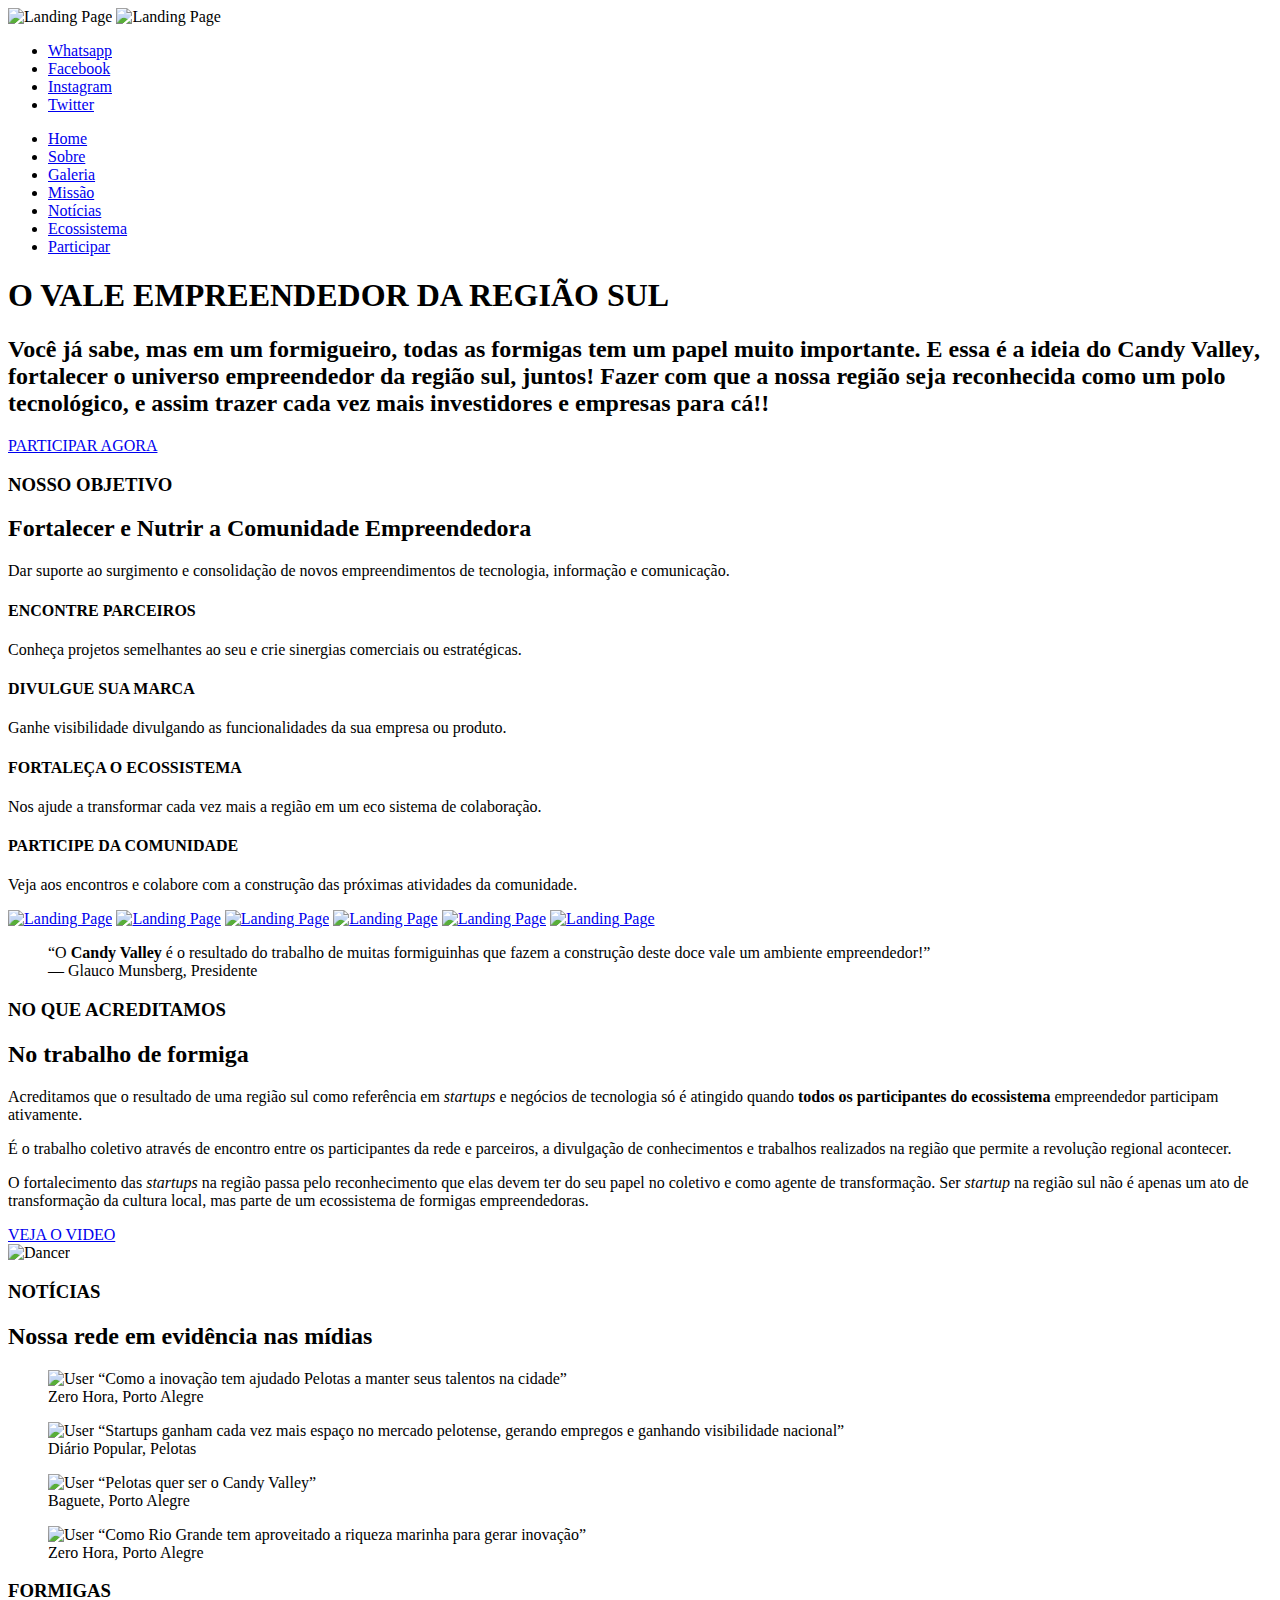
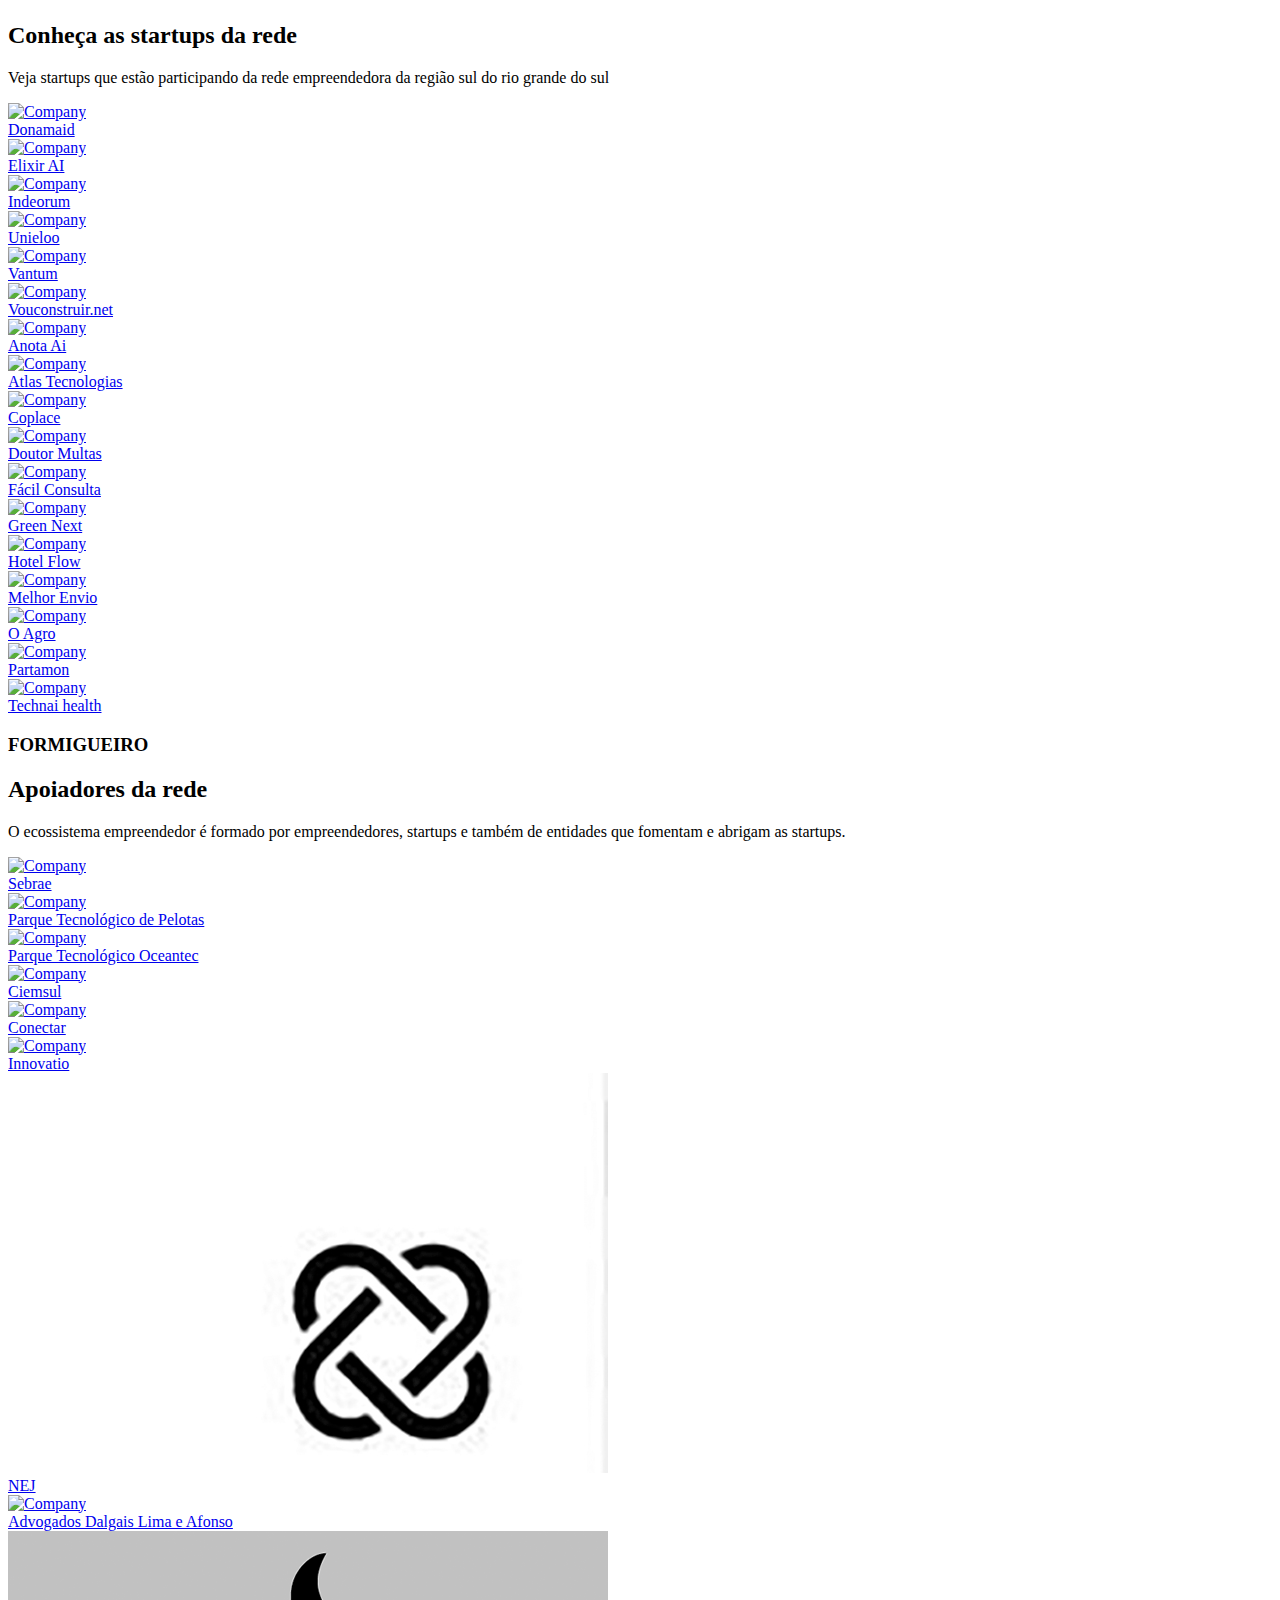
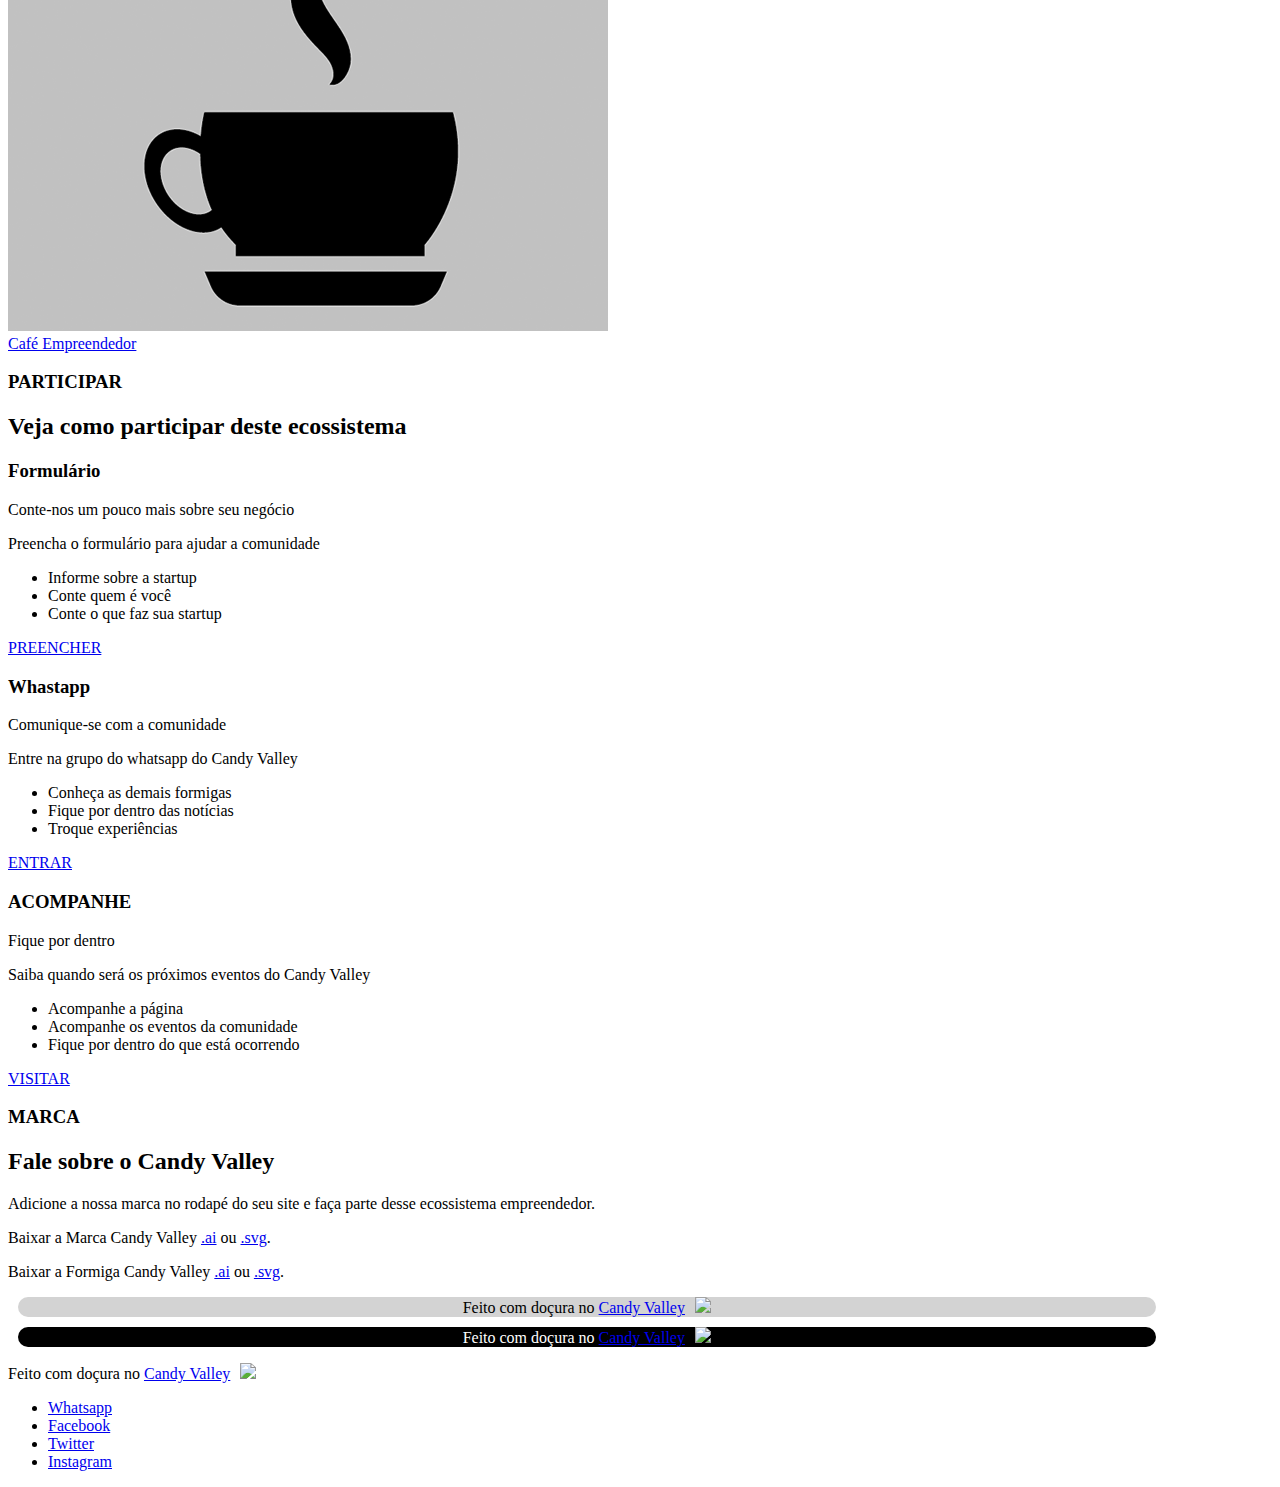
==== index.html @ 101194f4 "appending new entities" ====
<!DOCTYPE html>
<html>
<head lang="en">
    <meta charset="UTF-8">

    <!--Page Title-->
    <title>Candy Valley - Vale do doce empreendedorismo</title>

    <!--Meta Keywords and Description-->
    <meta name="keywords" content="Candy Valley, Startup, Empreendedorismo, Região Sul, Rio Grande do Sul">
    <meta name="description" content="Candy Valley: O vale empreendedor da região sul">
    <meta  http-equiv="X-UA-Compatible" content="IE=edge">

    <meta  property="og:title" content="Candy Valley">
    <meta  property="og:type" content="article">
    <meta  property="og:url" content="https://candyvalley.com.br">
    <meta  property="og:image" content="https://i.ibb.co/j6BPZ0T/ant-orange-background-white.png">
    <meta  property="og:description" content="O vale empreendedor da região sul.">
    <meta  property="fb:admins" content="100000197237018">
    <meta  name="twitter:card" content="summary">
    <meta  name="twitter:site" content="@candyvalley1">
    <meta  name="twitter:url" content="https://candyvalley.com.br">
    <meta  name="twitter:image" content="https://i.ibb.co/j6BPZ0T/ant-orange-background-white.png">
    <meta  name="twitter:description" content="O vale empreendedor da região sul.">
    <meta  data-hid="author" name="author" content="Glauco Roberto Munsberg">

    <meta name="viewport" content="width=device-width, initial-scale=1.0, user-scalable=no"/>

    <!--Favicon-->
    <link rel="apple-touch-icon" sizes="57x57" href="images/favicon/apple-icon-57x57.png">
    <link rel="apple-touch-icon" sizes="60x60" href="images/favicon/apple-icon-60x60.png">
    <link rel="apple-touch-icon" sizes="72x72" href="images/favicon/apple-icon-72x72.png">
    <link rel="apple-touch-icon" sizes="76x76" href="images/favicon/apple-icon-76x76.png">
    <link rel="apple-touch-icon" sizes="114x114" href="images/favicon/apple-icon-114x114.png">
    <link rel="apple-touch-icon" sizes="120x120" href="images/favicon/apple-icon-120x120.png">
    <link rel="apple-touch-icon" sizes="144x144" href="images/favicon/apple-icon-144x144.png">
    <link rel="apple-touch-icon" sizes="152x152" href="images/favicon/apple-icon-152x152.png">
    <link rel="apple-touch-icon" sizes="180x180" href="images/favicon/apple-icon-180x180.png">
    <link rel="icon" type="image/png" sizes="192x192"  href="images/favicon/android-icon-192x192.png">
    <link rel="icon" type="image/png" sizes="32x32" href="images/favicon/favicon-32x32.png">
    <link rel="icon" type="image/png" sizes="96x96" href="images/favicon/favicon-96x96.png">
    <link rel="icon" type="image/png" sizes="16x16" href="images/favicon/favicon-16x16.png">
    <link rel="manifest" href="images/favicon/manifest.json">
    <meta name="msapplication-TileColor" content="#b43b26">
    <meta name="msapplication-TileImage" content="images/favicon/ms-icon-144x144.png">
    <meta name="theme-color" content="#b43b26">

    <!-- Main CSS Files -->
    <link rel="stylesheet" href="css/style.css">

    <!-- Namari Color CSS -->
    <link rel="stylesheet" href="css/namari-color.css">

    <!--Icon Fonts - Font Awesome Icons-->
    <link rel="stylesheet" href="css/font-awesome.min.css">

    <script src="https://kit.fontawesome.com/be12894d03.js" crossorigin="anonymous"></script>

    <!-- Animate CSS-->
    <link href="css/animate.css" rel="stylesheet" type="text/css">

    <!--Google Webfonts-->
    <link href='https://fonts.googleapis.com/css?family=Open+Sans:400,300,600,700,800' rel='stylesheet' type='text/css'>


    <script async src="https://www.googletagmanager.com/gtag/js?id=UA-15017193-10"></script>

</head>
<body>

<!-- Preloader -->
<div id="preloader">
    <div id="status" class="la-ball-triangle-path">
        <div></div>
        <div></div>
        <div></div>
    </div>
</div>
<!--End of Preloader-->

<div class="page-border" data-wow-duration="0.7s" data-wow-delay="0.2s">
    <div class="top-border wow fadeInDown animated" style="visibility: visible; animation-name: fadeInDown;"></div>
    <div class="right-border wow fadeInRight animated" style="visibility: visible; animation-name: fadeInRight;"></div>
    <div class="bottom-border wow fadeInUp animated" style="visibility: visible; animation-name: fadeInUp;"></div>
    <div class="left-border wow fadeInLeft animated" style="visibility: visible; animation-name: fadeInLeft;"></div>
</div>

<div id="wrapper">

    <header id="banner" class="scrollto clearfix" data-enllax-ratio=".5">
        <div id="header" class="nav-collapse">
            <div class="row clearfix">
                <div class="col-1">

                    <!--Logo-->
                    <div id="logo">

                        <!--Logo that is shown on the banner-->
                        <img src="images/logo.png" id="banner-logo" alt="Landing Page"/>
                        <!--End of Banner Logo-->

                        <!--The Logo that is shown on the sticky Navigation Bar-->
                        <img src="images/logo-2.png" id="navigation-logo" alt="Landing Page"/>
                        <!--End of Navigation Logo-->

                    </div>
                    <!--End of Logo-->

                    <aside>

                        <!--Social Icons in Header-->
                        <ul class="social-icons">
                            <li>
                                <a target="_blank" title="Whatsapp" href="https://chat.whatsapp.com/Lv0mBNcOyCaDgtlBTNHWQ3">
                                    <i class="fab fa-whatsapp fa-1x"></i><span>Whatsapp</span>
                                </a>
                            </li>
                            <li>
                                <a target="_blank" title="Facebook" href="https://www.facebook.com/candyvalleypel">
                                    <i class="fab fa-facebook fa-1x"></i><span>Facebook</span>
                                </a>
                            </li>
                            <li>
                                <a target="_blank" title="Instagram" href="http://www.instagram.com/candyvalleypel">
                                    <i class="fab fa-instagram fa-1x"></i><span>Instagram</span>
                                </a>
                            </li>
                            <li>
                                <a target="_blank" title="Twitter" href="http://www.twitter.com/candyvalley1">
                                    <i class="fab fa-twitter fa-1x"></i><span>Twitter</span>
                                </a>
                            </li>
                        </ul>
                        <!--End of Social Icons in Header-->

                    </aside>

                    <!--Main Navigation-->
                    <nav id="nav-main">
                        <ul>
                            <li>
                                <a href="#banner">Home</a>
                            </li>
                            <li>
                                <a href="#about">Sobre</a>
                            </li>
                            <li>
                                <a href="#gallery">Galeria</a>
                            </li>
                            <li>
                                <a href="#services">Missão</a>
                            </li>
                            <li>
                                <a href="#testimonials">Notícias</a>
                            </li>
                            <li>
                                <a href="#clients">Ecossistema</a>
                            </li>
                            <li>
                                <a href="#pricing">Participar</a>
                            </li>
                        </ul>
                    </nav>
                    <!--End of Main Navigation-->

                    <div id="nav-trigger"><span></span></div>
                    <nav id="nav-mobile"></nav>

                </div>
            </div>
        </div><!--End of Header-->

        <!--Banner Content-->
        <div id="banner-content" class="row clearfix">

            <div class="col-38">

                <div class="section-heading">
                    <h1>O VALE EMPREENDEDOR DA REGIÃO SUL</h1>
                    <h2>Você já sabe, mas em um formigueiro, todas as formigas tem um papel muito importante. E essa é a ideia do <b>Candy Valley</b>, fortalecer o universo empreendedor da região sul, juntos! Fazer com que a nossa região seja reconhecida como um polo tecnológico, e assim trazer cada vez mais investidores e empresas para cá!!</h2>
                </div>

                <!--Call to Action-->
                <a href="#pricing" class="button">PARTICIPAR AGORA</a>
                <!--End Call to Action-->

            </div>

        </div><!--End of Row-->
    </header>

    <!--Main Content Area-->
    <main id="content">

        <!--Introduction-->
        <section id="about" class="introduction scrollto">

            <div class="row clearfix">

                <div class="col-3">
                    <div class="section-heading">
                        <h3>NOSSO OBJETIVO</h3>
                        <h2 class="section-title">Fortalecer e Nutrir a Comunidade Empreendedora</h2>
                        <p class="section-subtitle">Dar suporte ao surgimento e consolidação de novos empreendimentos
                            de tecnologia, informação e comunicação.</p>
                    </div>

                </div>

                <div class="col-2-3">

                    <!--Icon Block-->
                    <div class="col-2 icon-block icon-top wow fadeInUp" data-wow-delay="0.1s">
                        <!--Icon-->
                        <div class="icon">
                            <i class="fas fa-handshake fa-2x"></i>
                        </div>
                        <!--Icon Block Description-->
                        <div class="icon-block-description">
                            <h4>ENCONTRE PARCEIROS</h4>
                            <p>Conheça projetos semelhantes ao seu e crie sinergias comerciais ou estratégicas.</p>
                        </div>
                    </div>
                    <!--End of Icon Block-->

                    <!--Icon Block-->
                    <div class="col-2 icon-block icon-top wow fadeInUp" data-wow-delay="0.3s">
                        <!--Icon-->
                        <div class="icon">
                            <i class="fas fa-comment fa-2x"></i>
                        </div>
                        <!--Icon Block Description-->
                        <div class="icon-block-description">
                            <h4>DIVULGUE SUA MARCA</h4>
                            <p>Ganhe visibilidade divulgando as funcionalidades da sua empresa ou produto.</p>
                        </div>
                    </div>
                    <!--End of Icon Block-->

                    <!--Icon Block-->
                    <div class="col-2 icon-block icon-top wow fadeInUp" data-wow-delay="0.5s">
                        <!--Icon-->
                        <div class="icon">
                            <i class="fas fa-people-carry fa-2x"></i>
                        </div>
                        <!--Icon Block Description-->
                        <div class="icon-block-description">
                            <h4>FORTALEÇA O ECOSSISTEMA</h4>
                            <p>Nos ajude a transformar cada vez mais a região em um eco sistema de colaboração.</p>
                        </div>
                    </div>
                    <!--End of Icon Block-->

                    <!--Icon Block-->
                    <div class="col-2 icon-block icon-top wow fadeInUp" data-wow-delay="0.5s">
                        <!--Icon-->
                        <div class="icon">
                            <i class="fas fa-vote-yea fa-2x"></i>
                        </div>
                        <!--Icon Block Description-->
                        <div class="icon-block-description">
                            <h4>PARTICIPE DA COMUNIDADE</h4>
                            <p>Veja aos encontros e colabore com a construção das próximas atividades da comunidade.</p>
                        </div>
                    </div>
                    <!--End of Icon Block-->

                </div>

            </div>


        </section>
        <!--End of Introduction-->


        <!--Gallery-->
        <aside id="gallery" class="row text-center scrollto clearfix" data-featherlight-gallery
                 data-featherlight-filter="a">

                <a href="images/gallery-images/gallery-image-1.jpg" data-featherlight="image" class="col-3 wow fadeIn"
                   data-wow-delay="0.1s"><img src="images/gallery-images/gallery-image-1.jpg" alt="Landing Page"/></a>
                <a href="images/gallery-images/gallery-image-2.jpg" data-featherlight="image" class="col-3 wow fadeIn"
                   data-wow-delay="0.3s"><img src="images/gallery-images/gallery-image-2.jpg" alt="Landing Page"/></a>
                <a href="images/gallery-images/gallery-image-3.jpg" data-featherlight="image" class="col-3 wow fadeIn"
                   data-wow-delay="0.5s"><img src="images/gallery-images/gallery-image-3.jpg" alt="Landing Page"/></a>
                <a href="images/gallery-images/gallery-image-4.jpg" data-featherlight="image" class="col-3 wow fadeIn"
                   data-wow-delay="1.1s"><img src="images/gallery-images/gallery-image-4.jpg" alt="Landing Page"/></a>
                <a href="images/gallery-images/gallery-image-5.jpg" data-featherlight="image" class="col-3 wow fadeIn"
                   data-wow-delay="0.9s"><img src="images/gallery-images/gallery-image-5.jpg" alt="Landing Page"/></a>
                <a href="images/gallery-images/gallery-image-6.jpg" data-featherlight="image" class="col-3 wow fadeIn"
                   data-wow-delay="0.7s"><img src="images/gallery-images/gallery-image-6.jpg" alt="Landing Page"/></a>

        </aside>
        <!--End of Gallery-->


        <!--Content Section-->
        <div id="services" class="scrollto clearfix">

            <div class="row no-padding-bottom clearfix">


                <!--Content Left Side-->
                <div class="col-3">
                    <!--User Testimonial-->
                    <blockquote class="testimonial text-right bigtest">
                        <q>O <b>Candy Valley</b> é o resultado do trabalho de muitas formiguinhas
                            que fazem a construção deste doce vale um ambiente empreendedor!</q>
                        <footer>— Glauco Munsberg, Presidente</footer>
                    </blockquote>
                    <!-- End of Testimonial-->

                </div>
                <!--End Content Left Side-->

                <!--Content of the Right Side-->
                <div class="col-3">
                    <div class="section-heading">
                        <h3>NO QUE ACREDITAMOS</h3>
                        <h2 class="section-title">No trabalho de formiga</h2>
                        <p class="section-subtitle">Acreditamos que o resultado de uma região sul como referência
                            em <i>startups</i> e negócios de tecnologia só é atingido quando <b>todos os participantes
                            do ecossistema</b> empreendedor participam ativamente.</p>
                    </div>
                    <p>
                        É o trabalho coletivo através de encontro entre os participantes da rede e parceiros, a divulgação
                        de conhecimentos e trabalhos realizados na região que permite a revolução regional acontecer.
                    </p>
                    <p>O fortalecimento das <i>startups</i> na região passa pelo reconhecimento que elas devem ter do seu papel no coletivo e
                        como agente de transformação. Ser <i>startup</i> na região sul não é apenas um ato de transformação da cultura local,
                        mas parte de um ecossistema de formigas empreendedoras.
                    </p>
                    <!-- Just replace the Video ID "VcVbpXviukk" with the ID of your video on YouTube (Found within the URL) -->
                    <a href="#" data-videoid="VcVbpXviukk" data-videosite="youtube" class="button video link-lightbox">
                        VEJA O VIDEO <i class="fa fa-play" aria-hidden="true"></i>
                    </a>
                </div>
                <!--End Content Right Side-->

                <div class="col-3">
                    <img src="images/dancer.jpg" alt="Dancer"/>
                </div>

            </div>


        </div>
        <!--End of Content Section-->

        <!--Testimonials-->
        <aside id="testimonials" class="scrollto text-center" data-enllax-ratio=".2">

            <div class="row clearfix">

                <div class="section-heading">
                    <h3>NOTÍCIAS</h3>
                    <h2 class="section-title">Nossa rede em evidência nas mídias</h2>
                </div>

                <!--User Testimonial-->
                <blockquote class="col-4 testimonial classic">
                    <img src="images/user-images/user-1.jpg" alt="User"/>
                    <q>Como a inovação tem ajudado Pelotas a manter seus talentos na cidade</q>
                    <footer style="cursor:pointer;" onclick="location.href='https://gauchazh.clicrbs.com.br/tecnologia/noticia/2019/10/como-a-inovacao-tem-ajudado-pelotas-a-manter-seus-talentos-na-cidade-ck2db0vnw0b0p01n3o12s3fjc.html?fbclid=IwAR2QkpbmoLD0qkW-dnSNAuBGopuBXf44DrhKXj-5xDN-dr0vnAL9HO1FVLQ'">Zero Hora, Porto Alegre</footer>
                </blockquote>
                <!-- End of Testimonial-->

                <!--User Testimonial-->
                <blockquote class="col-4 testimonial classic">
                    <img src="images/user-images/user-2.jpg" alt="User"/>
                    <q>Startups ganham cada vez mais espaço no mercado pelotense, gerando empregos e ganhando visibilidade nacional</q>
                    <footer style="cursor:pointer;" onclick="location.href='https://www.diariopopular.com.br/geral/vale-do-doce-e-das-inovacoes-140520/?fbclid=IwAR0hFyLOKzbGYE7RvZ7H45UKtcneeGCIiMGl8_jPLjIcV_nAOm_iWBpvupk'">Diário Popular, Pelotas</footer>
                </blockquote>
                <!-- End of Testimonial-->

                <!--User Testimonial-->
                <blockquote class="col-4 testimonial classic">
                    <img src="images/user-images/user-3.jpg" alt="User"/>
                    <q>Pelotas quer ser o Candy Valley</q>
                    <footer style="cursor:pointer;" onclick="location.href='https://www.baguete.com.br/noticias/24/09/2019/pelotas-quer-ser-o-candy-valley'">Baguete, Porto Alegre</footer>
                </blockquote>
                <!-- End of Testimonial-->

                <!--User Testimonial-->
                <blockquote class="col-4 testimonial classic">
                    <img src="images/user-images/user-4.jpg" alt="User"/>
                    <q>Como Rio Grande tem aproveitado a riqueza marinha para gerar inovação</q>
                    <footer style="cursor:pointer;" onclick="location.href='https://gauchazh.clicrbs.com.br/tecnologia/noticia/2019/09/como-rio-grande-tem-aproveitado-a-riqueza-marinha-para-gerar-inovacao-ck10l5o8d00bo01o5lffixya0.html'">Zero Hora, Porto Alegre</footer>
                </blockquote>
                <!-- End of Testimonial-->

            </div>

        </aside>
        <!--End of Testimonials-->

        <!--Clients-->
        <section id="clients" class="scrollto clearfix">
            <div class="row clearfix">

                <div class="col-3">

                    <div class="section-heading">
                        <h3>FORMIGAS</h3>
                        <h2 class="section-title">Conheça as startups da rede</h2>
                        <p class="section-subtitle">Veja startups que estão participando
                        da rede empreendedora da região sul do rio grande do sul</p>
                    </div>

                </div>

                <div class="col-2-3">

                    <!-- Com marca Candy Valley -->
                    <a target="_blank" href="https://www.donamaid.com/?utm_source=candy%20valley&utm_medium=redirect&utm_campaign=partners" class="col-3">
                        <img src="images/company-images/company-donamaid.png" alt="Company"/>
                        <div class="client-overlay"><span>Donamaid</span></div>
                    </a>
                    <a target="_blank" href="http://www.elixirai.com.br/?utm_source=candy%20valley&utm_medium=redirect&utm_campaign=partners" class="col-3">
                        <img src="images/company-images/company-elixirai.png" alt="Company"/>
                        <div class="client-overlay"><span>Elixir AI</span></div>
                    </a>
                    <a target="_blank" href="https://www.indeorum.com/?utm_source=candy%20valley&utm_medium=redirect&utm_campaign=partners" class="col-3">
                        <img src="images/company-images/company-indeorum.png" alt="Company"/>
                        <div class="client-overlay"><span>Indeorum</span></div>
                    </a>
                    <a target="_blank" href="https://www.unieloo.com/?utm_source=candy%20valley&utm_medium=redirect&utm_campaign=partners" class="col-3">
                        <img src="images/company-images/company-unieloo.png" alt="Company"/>
                        <div class="client-overlay"><span>Unieloo</span></div>
                    </a>
                    <a target="_blank" href="https://www.vantum.com.br/?utm_source=candy%20valley&utm_medium=redirect&utm_campaign=partners" class="col-3">
                        <img src="images/company-images/company-vantum.png" alt="Company"/>
                        <div class="client-overlay"><span>Vantum</span></div>
                    </a>
                    <a target="_blank" href="https://www.vouconstruir.net/?utm_source=candy%20valley&utm_medium=redirect&utm_campaign=partners" class="col-3">
                        <img src="images/company-images/company-voucontruir-net.png" alt="Company"/>
                        <div class="client-overlay"><span>Vouconstruir.net</span></div>
                    </a>

                    <!-- sem marca Candy Valley -->
                    <a target="_blank" href="https://www.anota.ai/?utm_source=candy%20valley&utm_medium=redirect&utm_campaign=partners" class="col-3">
                        <img src="images/company-images/company-anotaai.png" alt="Company"/>
                        <div class="client-overlay"><span>Anota Ai</span></div>
                    </a>
                    <a target="_blank" href="https://www.facebook.com/AtlasTechw/" class="col-3">
                        <img src="images/company-images/company-atlas.jpg" alt="Company"/>
                        <div class="client-overlay"><span>Atlas Tecnologias</span></div>
                    </a>
                    <a target="_blank" href="https://www.facebook.com/coplacerg/" class="col-3">
                        <img src="images/company-images/company-coplace.png" alt="Company"/>
                        <div class="client-overlay"><span>Coplace</span></div>
                    </a>
                    <a target="_blank" href="https://www.doutormultas.com.br/?utm_source=candy%20valley&utm_medium=redirect&utm_campaign=partners" class="col-3">
                        <img src="images/company-images/company-doutor_multas.jpg" alt="Company"/>
                        <div class="client-overlay"><span>Doutor Multas</span></div>
                    </a>
                    <a target="_blank" href="https://www.facilconsulta.com.br/?utm_source=candy%20valley&utm_medium=redirect&utm_campaign=partners" class="col-3">
                        <img src="images/company-images/company-facilconsulta.png" alt="Company"/>
                        <div class="client-overlay"><span>Fácil Consulta</span></div>
                    </a>
                    <a target="_blank" href="https://www.greennext.com.br/?utm_source=candy%20valley&utm_medium=redirect&utm_campaign=partners" class="col-3">
                        <img src="images/company-images/company-greennext.png" alt="Company"/>
                        <div class="client-overlay"><span>Green Next</span></div>
                    </a>
                    <a target="_blank" href="https://www.hotelflow.com.br/?utm_source=candy%20valley&utm_medium=redirect&utm_campaign=partners" class="col-3">
                        <img src="images/company-images/company-hotelflow.png" alt="Company"/>
                        <div class="client-overlay"><span>Hotel Flow</span></div>
                    </a>
                    <a target="_blank" href="https://www.melhorenvio.com.br/?utm_source=candy%20valley&utm_medium=redirect&utm_campaign=partners" class="col-3">
                        <img src="images/company-images/company-melhor_envio.png" alt="Company"/>
                        <div class="client-overlay"><span>Melhor Envio</span></div>
                    </a>
                    <a target="_blank" href="https://www.oagro.com.br/?utm_source=candy%20valley&utm_medium=redirect&utm_campaign=partners" class="col-3">
                        <img src="images/company-images/company-oagro.png" alt="Company"/>
                        <div class="client-overlay"><span>O Agro</span></div>
                    </a>
                    <a target="_blank" href="https://partamon.com/?utm_source=candy%20valley&utm_medium=redirect&utm_campaign=partners" class="col-3">
                        <img src="images/company-images/company-partamon.png" alt="Company"/>
                        <div class="client-overlay"><span>Partamon</span></div>
                    </a>
                    <a target="_blank" href="https://www.technaihealth.com/?utm_source=candy%20valley&utm_medium=redirect&utm_campaign=partners" class="col-3">
                        <img src="images/company-images/company-technaihealth.png" alt="Company"/>
                        <div class="client-overlay"><span>Technai health</span></div>
                    </a>

                </div>

            </div>
            <div class="row clearfix">

                <div class="col-3">

                    <div class="section-heading">
                        <h3>FORMIGUEIRO</h3>
                        <h2 class="section-title">Apoiadores da rede</h2>
                        <p class="section-subtitle">O ecossistema empreendedor é formado por empreendedores,
                            startups e também de entidades que fomentam e abrigam as startups.</p>
                    </div>

                </div>

                <div class="col-2-3">

                    <!-- Entidades -->
                    <a href="https://sebrae.com.br/?utm_source=candy%20valley&utm_medium=redirect&utm_campaign=partners" class="col-3">
                        <img src="images/company-images/entity-sebrae.jpg" alt="Company"/>
                        <div class="client-overlay"><span>Sebrae</span></div>
                    </a>
                    <a href="http://pelotasparquetecnologico.com.br/?utm_source=candy%20valley&utm_medium=redirect&utm_campaign=partners" class="col-3">
                        <img src="images/company-images/entity-parque-tecnologico-pelotas.png" alt="Company"/>
                        <div class="client-overlay"><span>Parque Tecnológico de Pelotas</span></div>
                    </a>
                    <a href="https://oceantec.furg.br/?utm_source=candy%20valley&utm_medium=redirect&utm_campaign=partners" class="col-3">
                        <img src="images/company-images/entity-parque-tecnologico-oceantec.png" alt="Company"/>
                        <div class="client-overlay"><span>Parque Tecnológico Oceantec</span></div>
                    </a>

                    <a href="http://ciemsul.ucpel.edu.br/?utm_source=candy%20valley&utm_medium=redirect&utm_campaign=partners" class="col-3">
                        <img src="images/company-images/entity-ciemsul.jpg" alt="Company"/>
                        <div class="client-overlay"><span>Ciemsul</span></div>
                    </a>
                    <a href="https://wp.ufpel.edu.br/conectar/?utm_source=candy%20valley&utm_medium=redirect&utm_campaign=partners" class="col-3">
                        <img src="images/company-images/entity-conectar.png" alt="Company"/>
                        <div class="client-overlay"><span>Conectar</span></div>
                    </a>
                    <a href="https://innovatio.furg.br/?utm_source=candy%20valley&utm_medium=redirect&utm_campaign=partners" class="col-3">
                        <img src="images/company-images/entity-innovatio.jpg" alt="Company"/>
                        <div class="client-overlay"><span>Innovatio</span></div>
                    </a>
                    <a href="https://www.facebook.com/nejpelotas/?utm_source=candy%20valley&utm_medium=redirect&utm_campaign=partners" class="col-3">
                        <img src="images/company-images/entity-nej.jpg" alt="Company"/>
                        <div class="client-overlay"><span>NEJ</span></div>
                    </a>
                    <a href="https://advdla.com.br/?utm_source=candy%20valley&utm_medium=redirect&utm_campaign=partners" class="col-3">
                        <img src="images/company-images/entity-advdla.png" alt="Company"/>
                        <div class="client-overlay"><span>Advogados Dalgais Lima e Afonso</span></div>
                    </a>
                    <a href="https://innovatio.furg.br/?utm_source=candy%20valley&utm_medium=redirect&utm_campaign=partners" class="col-3">
                        <img src="images/company-images/entity-cafe_empreendedor.png" alt="Company"/>
                        <div class="client-overlay"><span>Café Empreendedor</span></div>
                    </a>

                </div>

            </div>
        </section>
        <!--End of Clients-->

        <!--Pricing Tables-->
        <section id="pricing" class="secondary-color text-center scrollto clearfix ">
            <div class="row clearfix">

                <div class="section-heading">
                    <h3>PARTICIPAR</h3>
                    <h2 class="section-title">Veja como participar deste ecossistema</h2>
                </div>

                <!--Pricing Block-->
                <div class="pricing-block col-3 wow fadeInUp" data-wow-delay="0.4s">
                    <div class="pricing-block-content">
                        <h3>Formulário</h3>
                        <p class="pricing-sub">Conte-nos um pouco mais sobre seu negócio</p>
                        <div class="pricing">
                            <div class="price">
                                <i class="fas fa-pencil-ruler fa-2x"></i>
                            </div>
                            <p>Preencha o formulário para ajudar a comunidade</p>
                        </div>
                        <ul>
                            <li>Informe sobre a startup</li>
                            <li>Conte quem é você</li>
                            <li>Conte o que faz sua startup</li>
                        </ul>
                        <a target="_blank" href="https://forms.gle/bo6j6sL3NmV2yvHr9" class="button">PREENCHER</a>
                    </div>
                </div>
                <!--End Pricing Block-->

                <!--Pricing Block-->
                <div class="pricing-block featured col-3 wow fadeInUp" data-wow-delay="0.6s">
                    <div class="pricing-block-content">
                        <h3>Whastapp</h3>
                        <p class="pricing-sub">Comunique-se com a comunidade</p>
                        <div class="pricing">
                            <div class="price">
                                <i class="fab fa-whatsapp fa-2x"></i>
                            </div>
                            <p>Entre na grupo do whatsapp do Candy Valley</p>
                        </div>
                        <ul>
                            <li>Conheça as demais formigas</li>
                            <li>Fique por dentro das notícias</li>
                            <li>Troque experiências</li>
                        </ul>
                        <a target="_blank" href="https://chat.whatsapp.com/Lv0mBNcOyCaDgtlBTNHWQ3" class="button">ENTRAR</a>
                    </div>
                </div>
                <!--End Pricing Block-->

                <!--Pricing Block-->
                <div class="pricing-block col-3 wow fadeInUp" data-wow-delay="0.8s">
                    <div class="pricing-block-content">
                        <h3>ACOMPANHE</h3>
                        <p class="pricing-sub">Fique por dentro</p>
                        <div class="pricing">
                            <div class="price">
                                <i class="fab fa-facebook-square fa-2x"></i>
                            </div>
                            <p>Saiba quando será os próximos eventos do Candy Valley</p>
                        </div>
                        <ul>
                            <li>Acompanhe a página</li>
                            <li>Acompanhe os eventos da comunidade</li>
                            <li>Fique por dentro do que está ocorrendo</li>
                        </ul>
                        <a target="_blank" href="https://www.facebook.com/candyvalleypel/" class="button">VISITAR</a>
                    </div>
                </div>
                <!--End Pricing Block-->

            </div>
        </section>
        <!--End of Pricing Tables-->


        <section id="us" class="scrollto clearfix">

            <div class="row clearfix">

                <div class="col-3">

                    <div class="section-heading">
                        <h3>MARCA</h3>
                        <h2 class="section-title">Fale sobre o Candy Valley</h2>
                        <p class="section-subtitle">Adicione a nossa marca no rodapé do seu site e faça parte desse ecossistema empreendedor.</p>
                        <p class="section-subtitle">Baixar a Marca Candy Valley <a  download href="images/logo/marca_candy_valley.ai">.ai</a> ou <a target="_blank" download href="images/logo/marca_candy_valley.svg">.svg</a>.</p>
                        <p class="section-subtitle">Baixar a Formiga Candy Valley <a download href="images/logo/formiga_candy_valley.ai">.ai</a> ou <a target="_blank" download href="images/logo/formiga_candy_valley.svg">.svg</a>.</p>
                    </div>

                </div>

                <div class="col-2-3" style="text-align: center">

                    <p style="width:90%; margin: 10px;background-color: lightgray;border-radius: 40px;" id="copyright" class="col-2">Feito com doçura no <a href="https://www.candyvalley.com.br">Candy Valley</a><img style="width: 24px; height: auto; margin-left: 10px;" src="images/ant-preta.png"></p>
                    <p style="width:90%; margin: 10px;background-color: black;border-radius: 40px;color:white" id="copyright" class="col-2">Feito com doçura no <a href="https://www.candyvalley.com.br">Candy Valley</a><img style="width: 24px; height: auto; margin-left: 10px;" src="images/ant-branca.png"></p>

                </div>

            </div>
        </section>

    </main>
    <!--End Main Content Area-->


    <!--Footer-->
    <footer id="landing-footer" class="clearfix">
        <div class="row clearfix">

            <p id="copyright" class="col-2">Feito com doçura no <a href="https://www.candyvalley.com.br">Candy Valley</a><img style="width: 24px; height: auto; margin-left: 10px;" src="images/ant-preta.png"></p>

            <!--Social Icons in Footer-->
            <ul class="col-2 social-icons">

                <li>
                    <a target="_blank" title="Whatsapp" href="https://chat.whatsapp.com/Lv0mBNcOyCaDgtlBTNHWQ3">
                        <i class="fab fa-whatsapp fa-1x"></i><span>Whatsapp</span>
                    </a>
                </li>
                <li>
                    <a target="_blank" title="Facebook" href="https://www.facebook.com/username">
                        <i class="fab fa-facebook fa-1x"></i><span>Facebook</span>
                    </a>
                </li>
                <li>
                    <a target="_blank" title="Twitter" href="http://www.twitter.com/username">
                        <i class="fab fa-twitter fa-1x"></i><span>Twitter</span>
                    </a>
                </li>
                <li>
                    <a target="_blank" title="Instagram" href="http://www.instagram.com/username">
                        <i class="fab fa-instagram fa-1x"></i><span>Instagram</span>
                    </a>
                </li>
            </ul>
            <!--End of Social Icons in Footer-->
        </div>
    </footer>
    <!--End of Footer-->

</div>

<!-- Include JavaScript resources -->
<script src="js/jquery.1.8.3.min.js"></script>
<script src="js/wow.min.js"></script>
<script src="js/featherlight.min.js"></script>
<script src="js/featherlight.gallery.min.js"></script>
<script src="js/jquery.enllax.min.js"></script>
<script src="js/jquery.scrollUp.min.js"></script>
<script src="js/jquery.easing.min.js"></script>
<script src="js/jquery.stickyNavbar.min.js"></script>
<script src="js/jquery.waypoints.min.js"></script>
<script src="js/images-loaded.min.js"></script>
<script src="js/lightbox.min.js"></script>
<script src="js/site.js"></script>


</body>
</html>
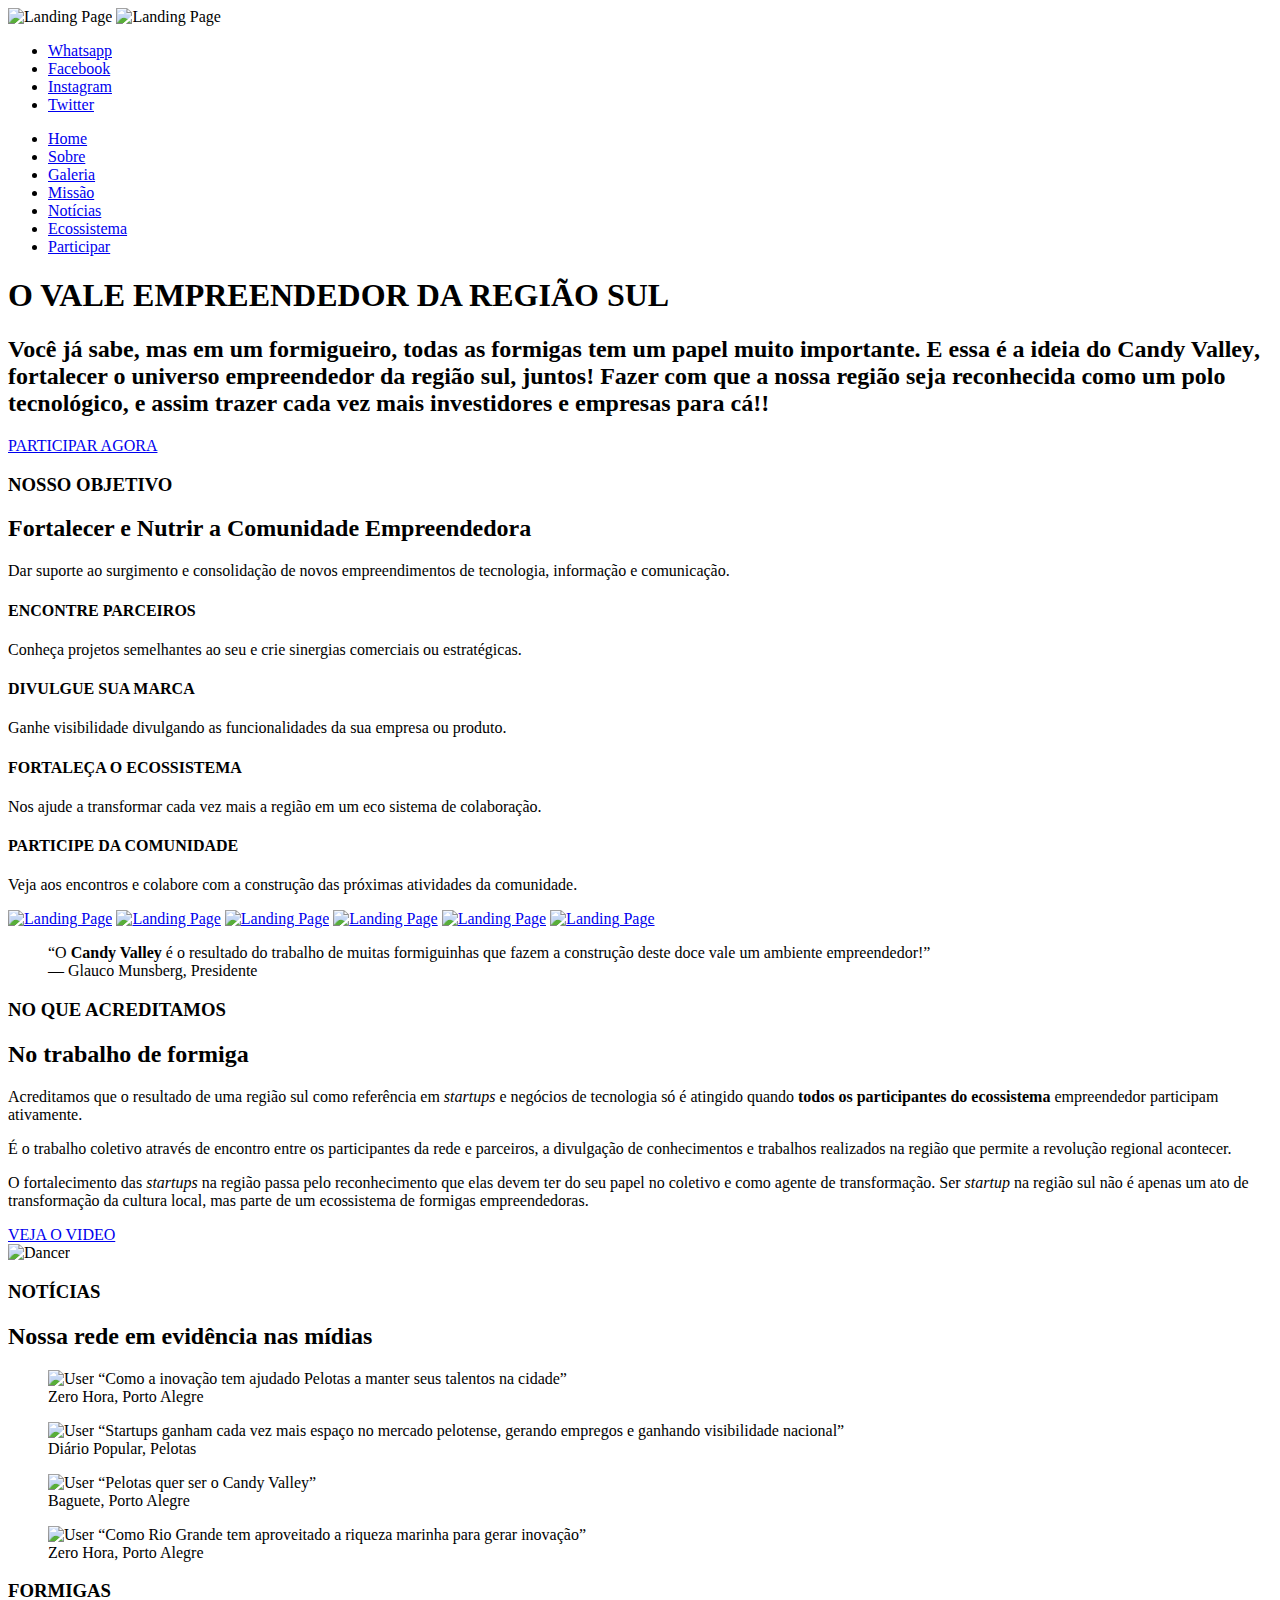
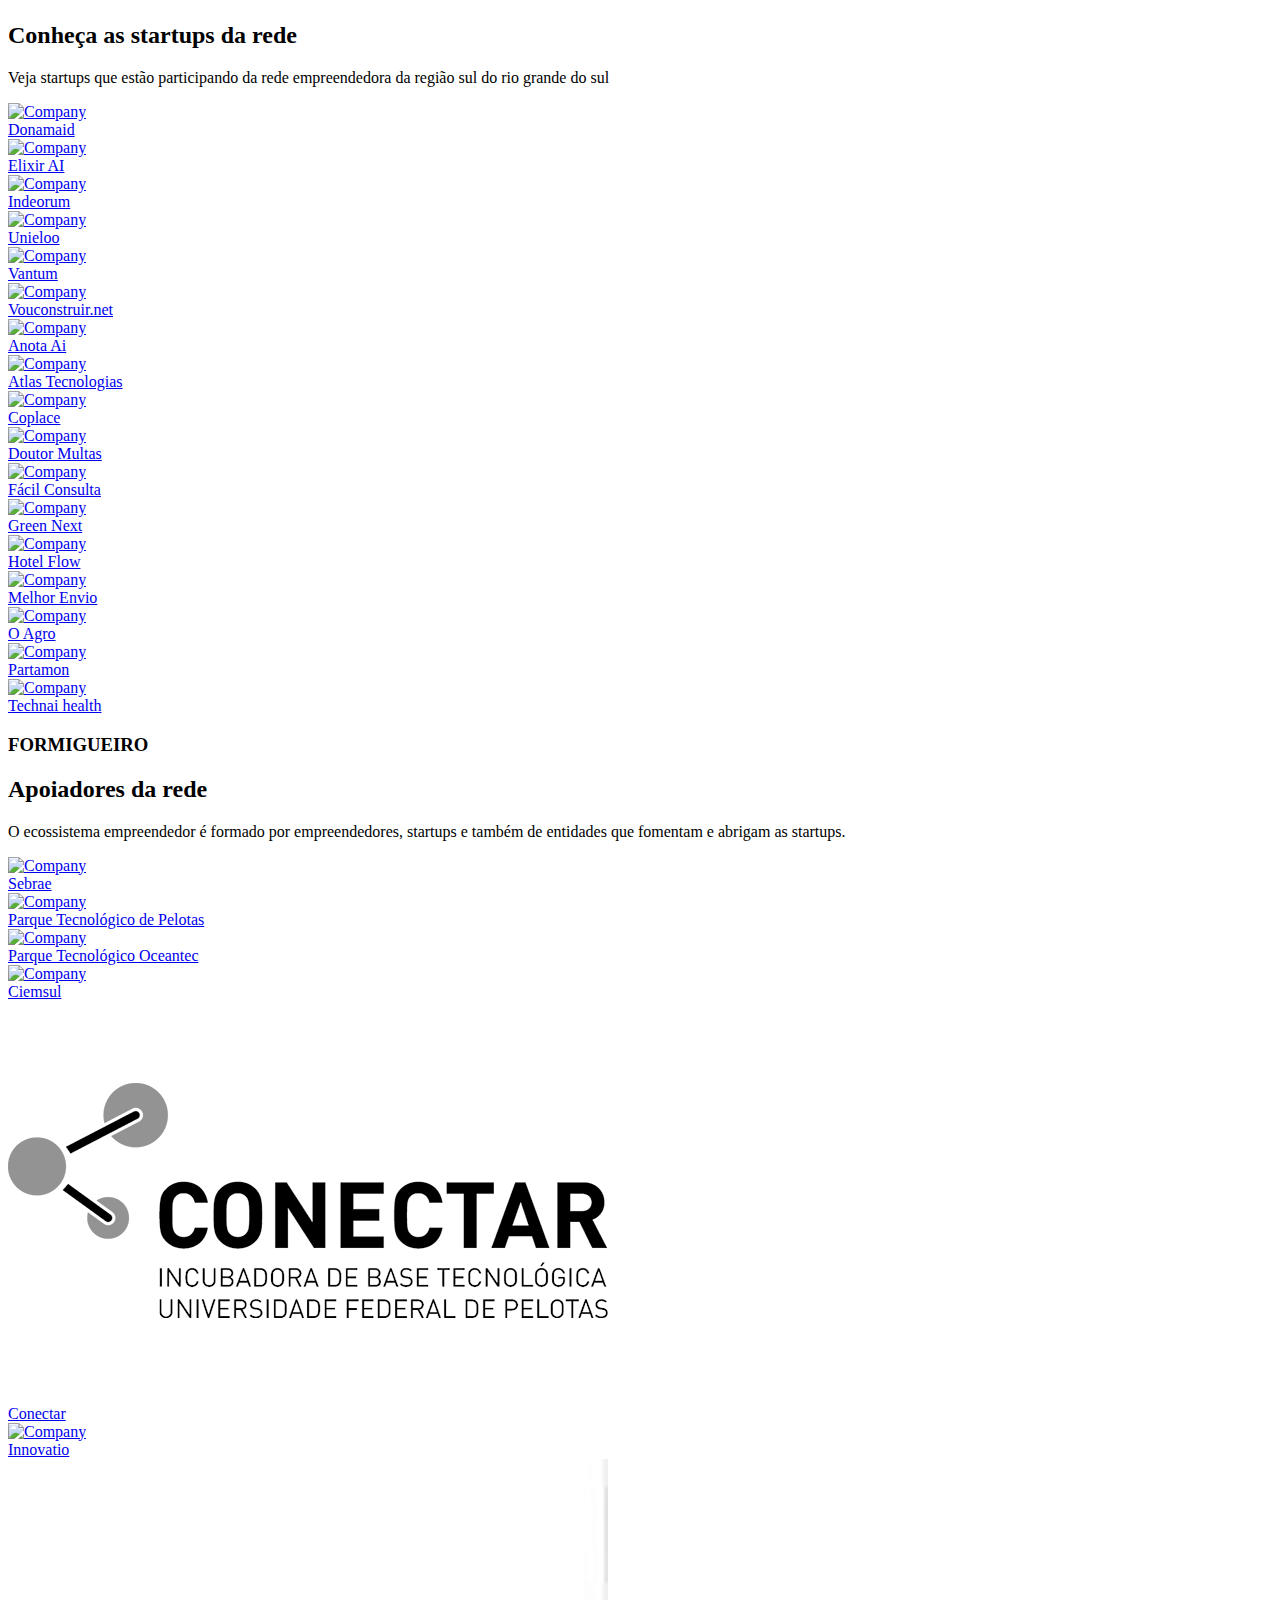
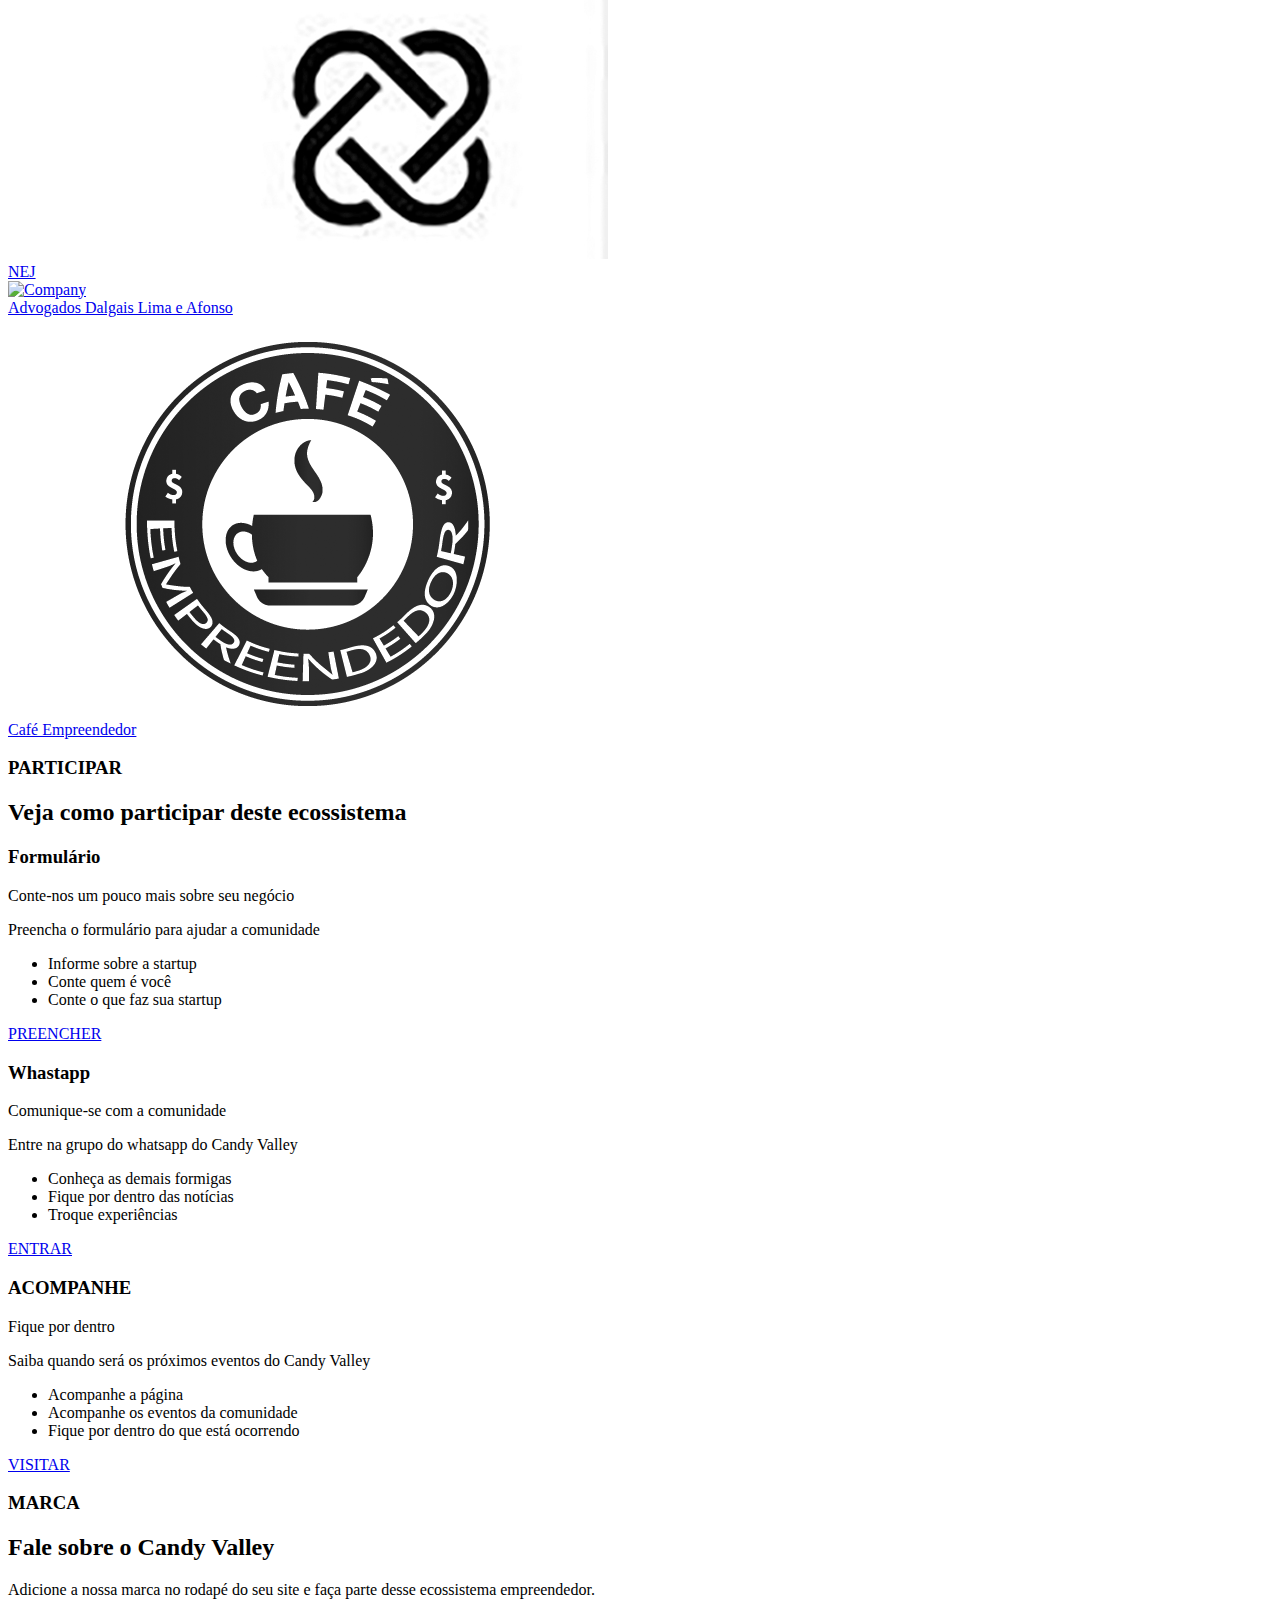
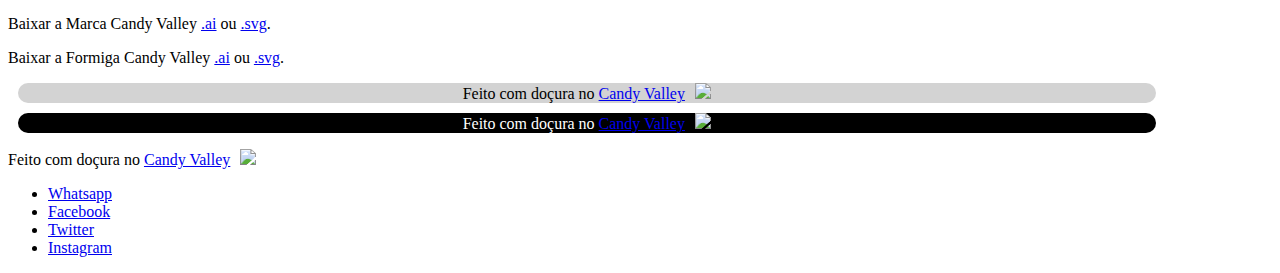
==== commit 569bc7b4: "fixing entity and hotjar" ====
--- a/index.html
+++ b/index.html
@@ -65,6 +65,18 @@
 
     <script async src="https://www.googletagmanager.com/gtag/js?id=UA-15017193-10"></script>
 
+    <!-- Hotjar Tracking Code for http://candyvalley.com.br -->
+    <script>
+        (function(h,o,t,j,a,r){
+            h.hj=h.hj||function(){(h.hj.q=h.hj.q||[]).push(arguments)};
+            h._hjSettings={hjid:1560424,hjsv:6};
+            a=o.getElementsByTagName('head')[0];
+            r=o.createElement('script');r.async=1;
+            r.src=t+h._hjSettings.hjid+j+h._hjSettings.hjsv;
+            a.appendChild(r);
+        })(window,document,'https://static.hotjar.com/c/hotjar-','.js?sv=');
+    </script>
+
 </head>
 <body>
 
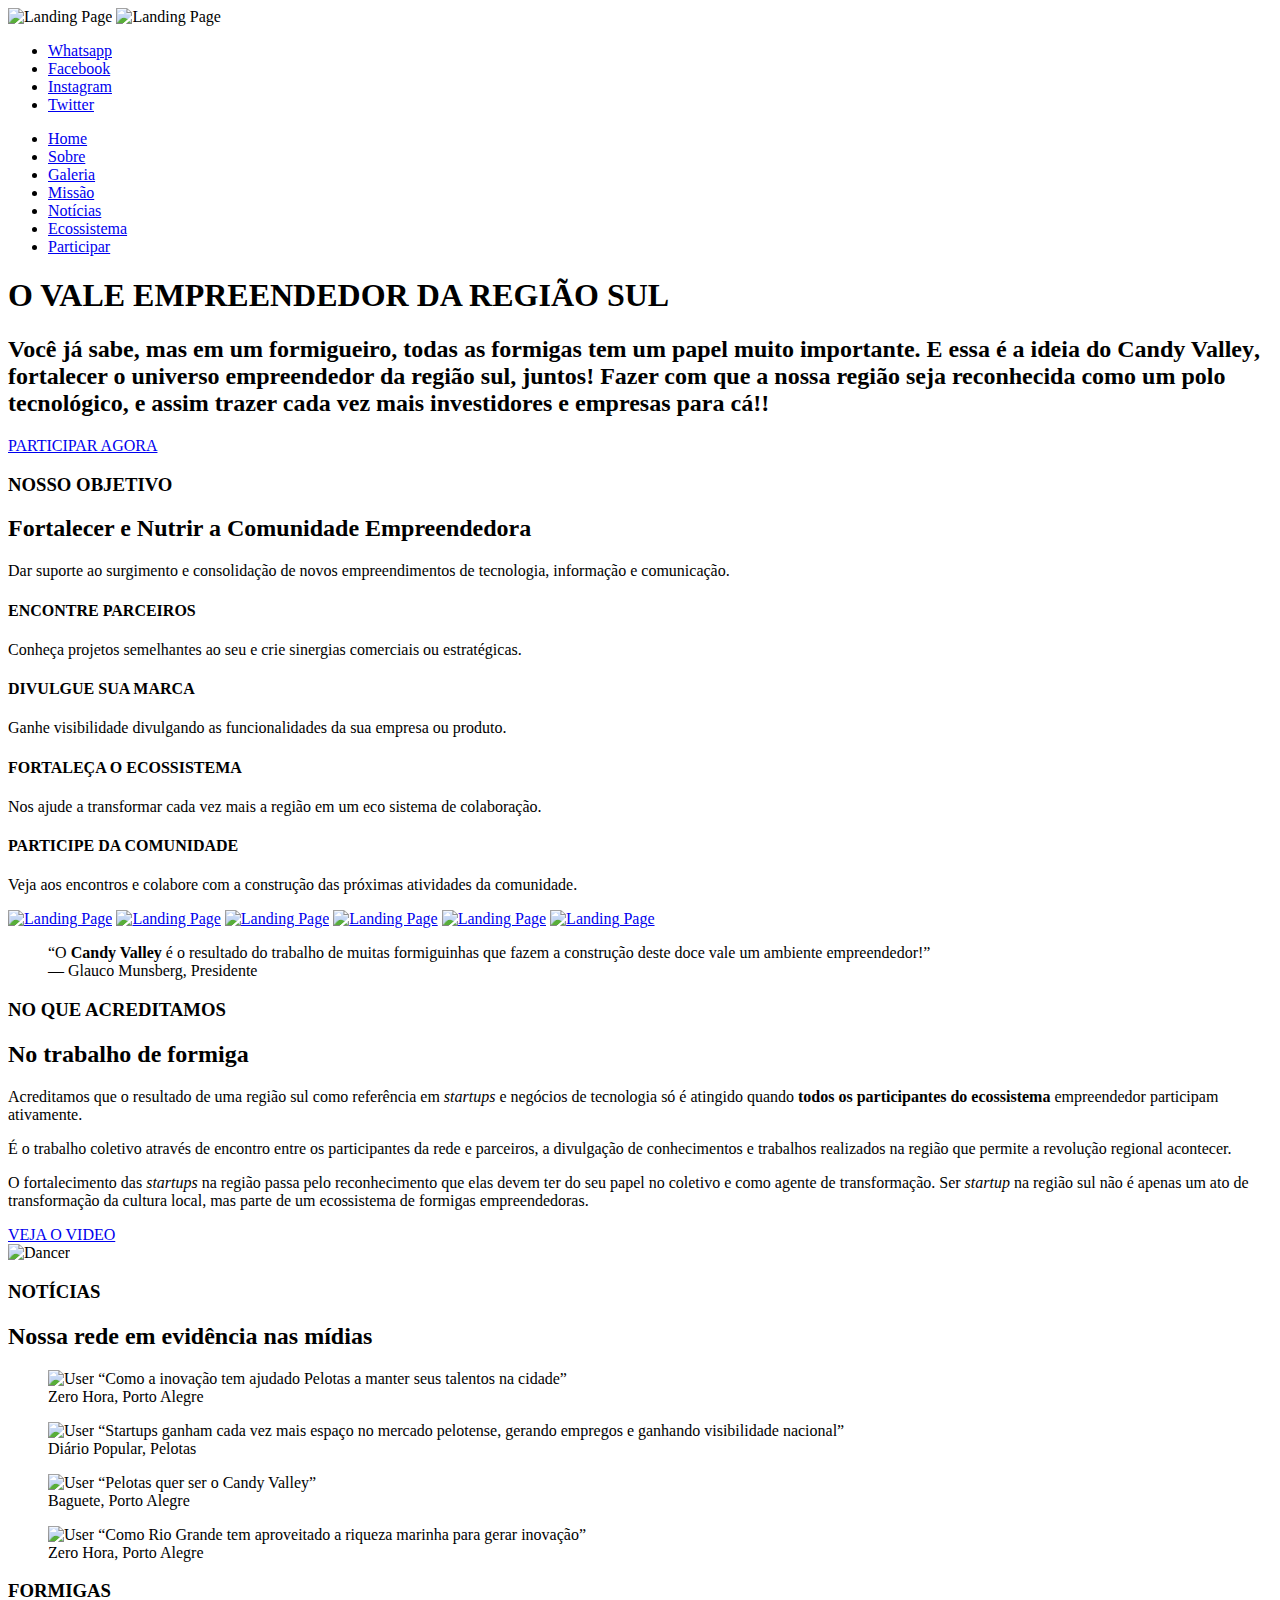
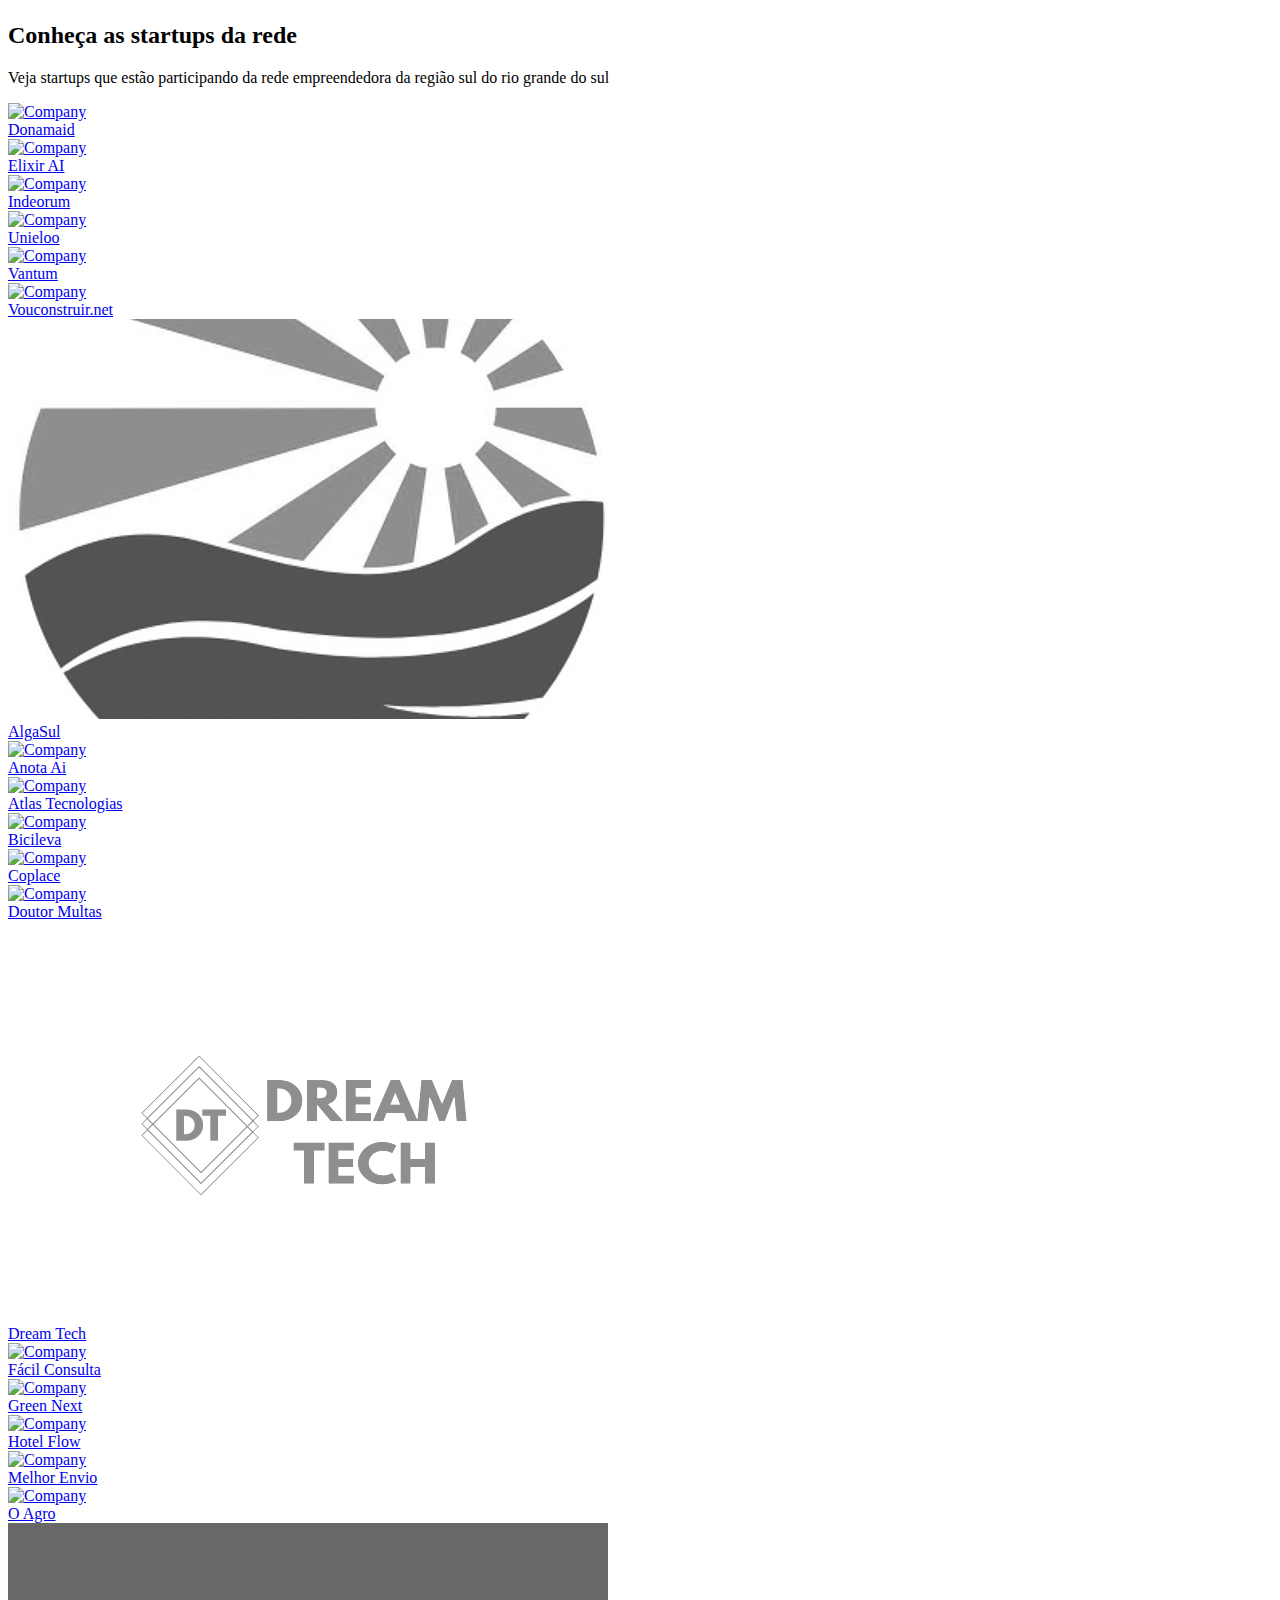
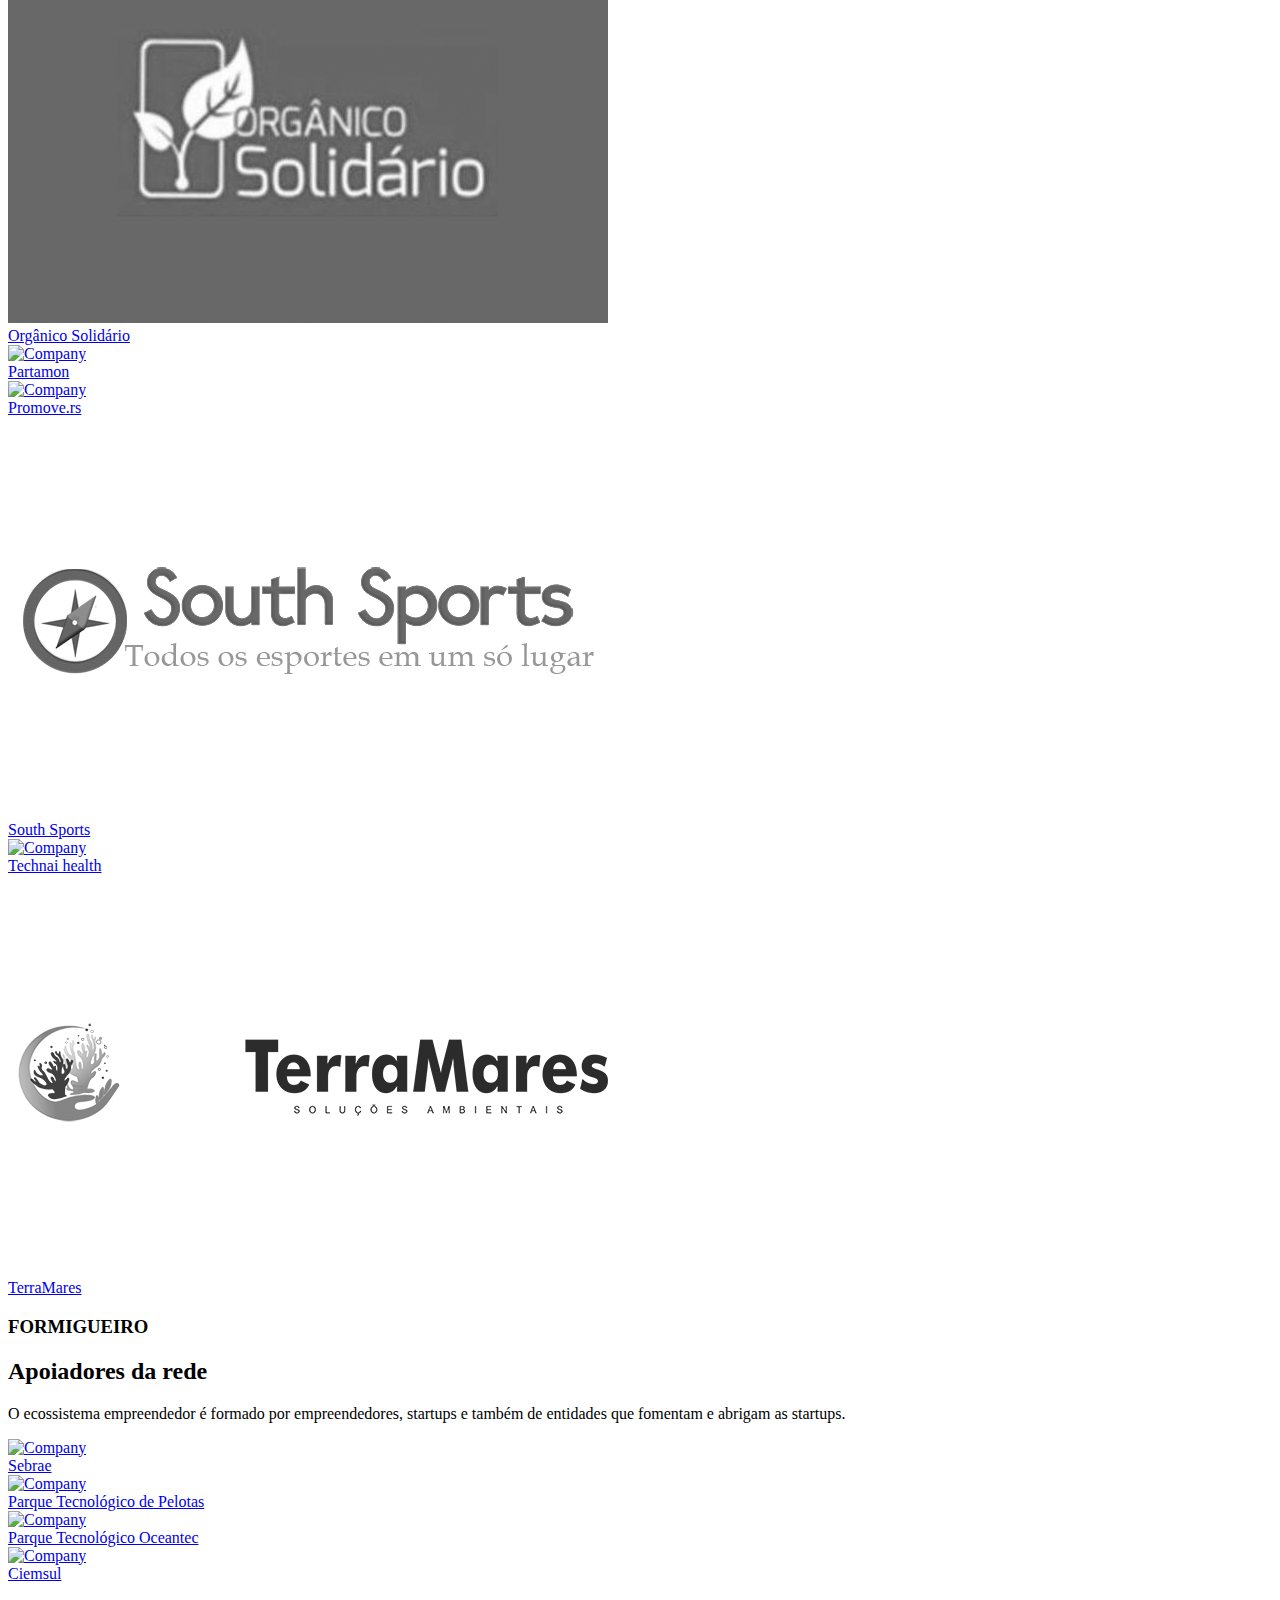
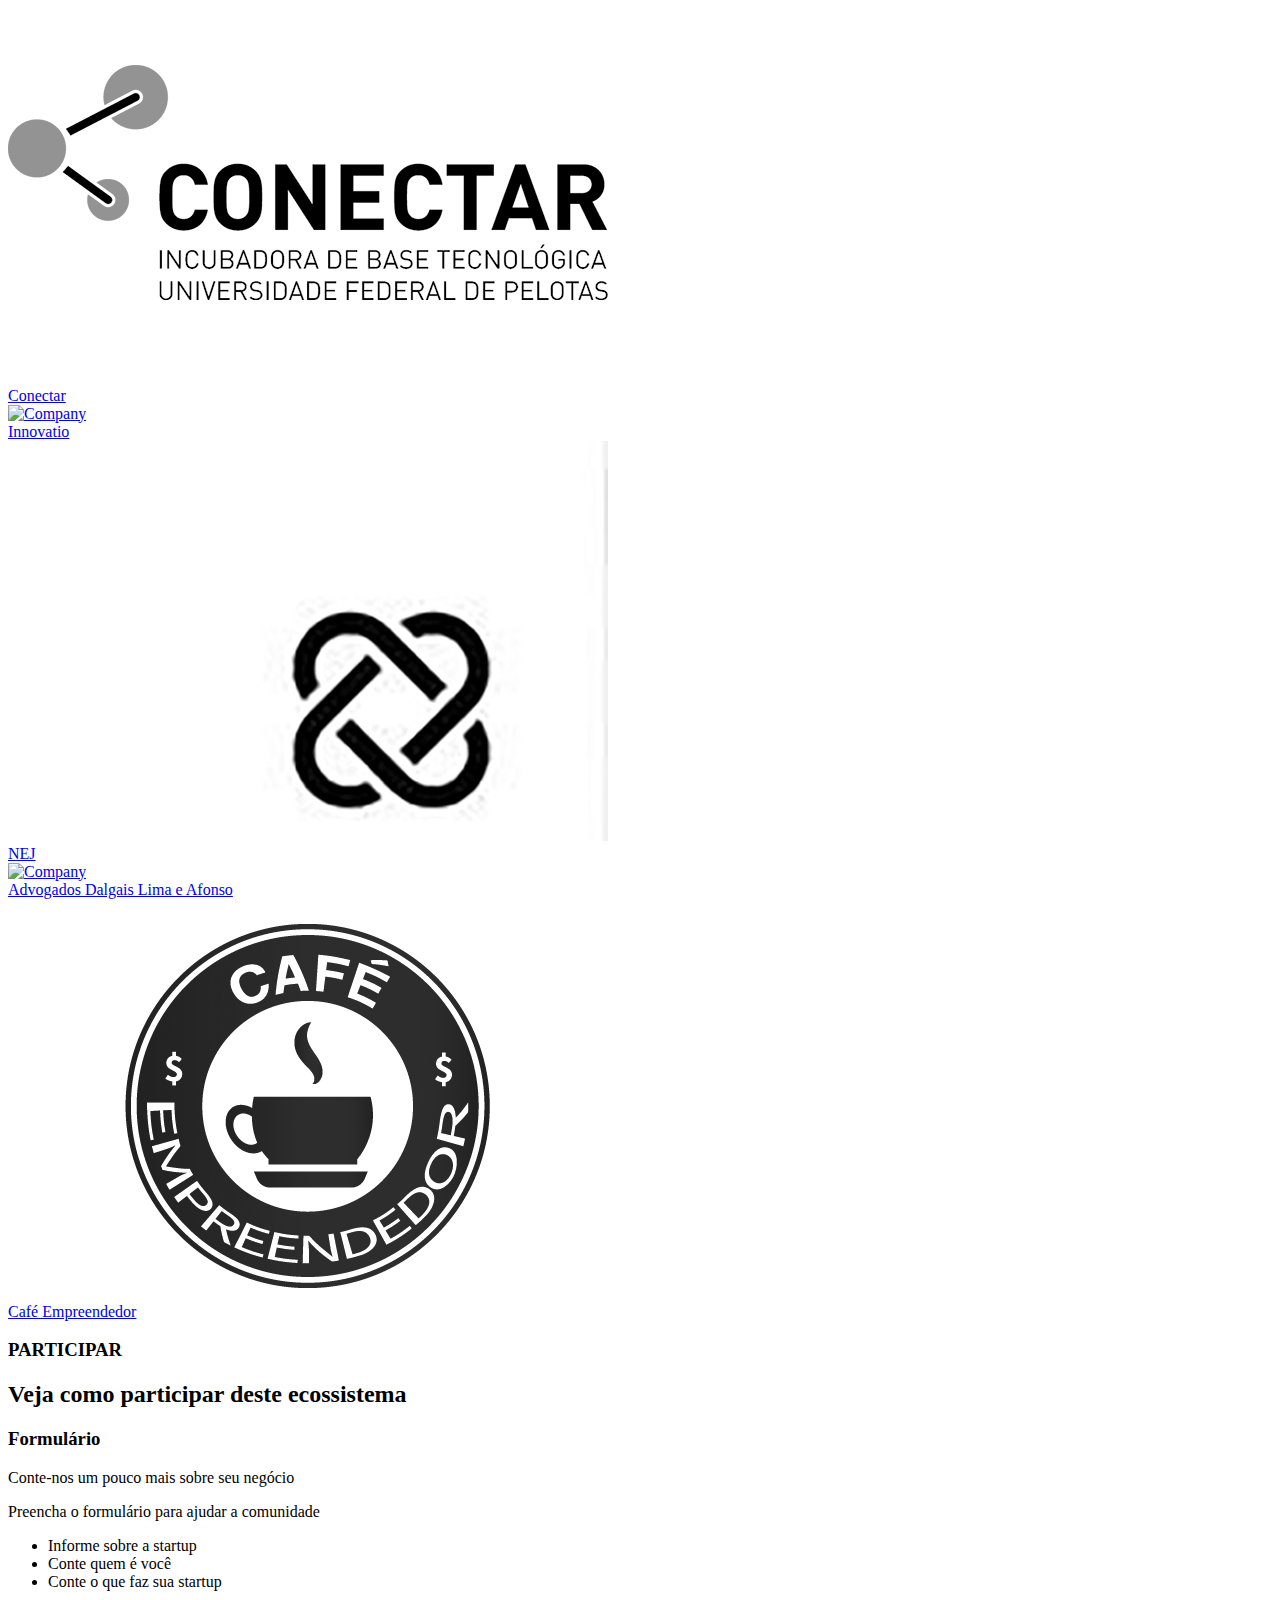
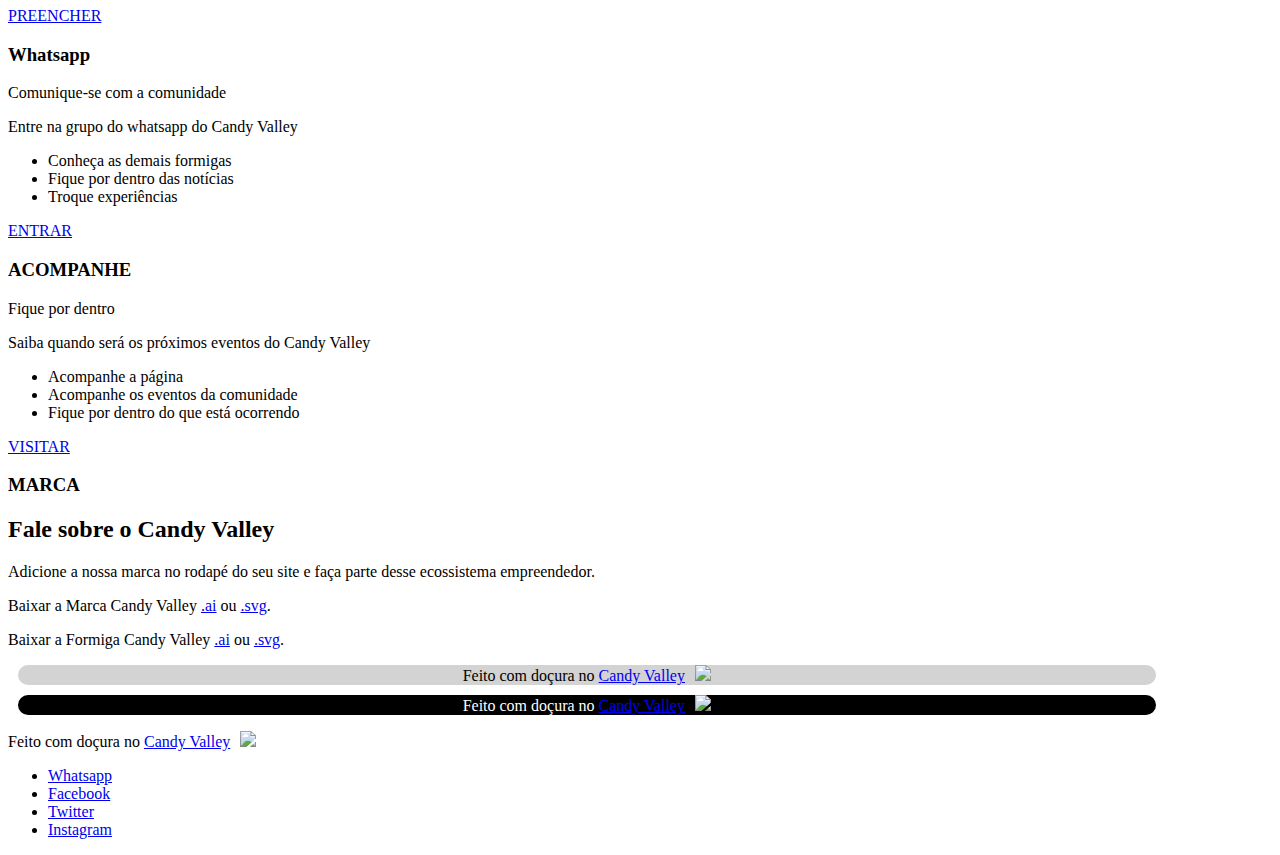
==== commit 1257ca29: "appending new companies" ====
--- a/index.html
+++ b/index.html
@@ -77,6 +77,75 @@
         })(window,document,'https://static.hotjar.com/c/hotjar-','.js?sv=');
     </script>
 
+    <script data-n-head="ssr" data-hid="nuxt-jsonld-efe1d7f7" type="application/ld+json">
+        [
+            {
+                "@context": "http://schema.org",
+                "@type": "Organization",
+                "name": "Candy Valley",
+                "url": "http://www.candyvalley.com.br",
+                "sameAs": [
+                    "http://facebook.com/candyvalleypel/",
+                    "https://www.instagram.com/candyvalleypel/",
+                    "http://twitter.com/candyvalley1"
+                ],
+                "areaServed": "BR",
+                "logo": "https://candyvalley.com.br/images/logo.png",
+                "contactPoint": [
+                    {
+                        "@type": "ContactPoint",
+                        "telephone": "+55 (53) 9812 233 559",
+                        "contactType": [
+                            "sales",
+                            "customer service"
+                        ]
+                    }
+                ],
+                "address": {
+                    "@type": "PostalAddress",
+                    "streetAddress": "Parque Una, Casa Una",
+                    "addressLocality": "Pelotas",
+                    "addressRegion": "BR-RS",
+                    "postalCode": "10019",
+                    "addressCountry": "BR"
+                }
+            },
+            {
+                "@context": "https://schema.org",
+                "@type": "BreadcrumbList",
+                "itemListElement": [
+                    {
+                        "@type": "ListItem",
+                        "position": 1,
+                        "name": "Candy Valley",
+                        "item": "https://candyvalley.com.br/"
+                    }
+                ]
+            },
+            {
+                "@context": "https://schema.org",
+                "@type": "ItemList",
+                "itemListElement": [
+                    {
+                        "@type": "ListItem",
+                        "position": 1,
+                        "url": "http://candyvalley.com.br/#ecossistema"
+                    },
+                    {
+                        "@type": "ListItem",
+                        "position": 2,
+                        "url": "http://candyvalley.com.br/#noticias"
+                    },
+                    {
+                        "@type": "ListItem",
+                        "position": 3,
+                        "url": "http://candyvalley.com.br/#participar"
+                    }
+                ]
+            }
+        ]
+    </script>
+
 </head>
 <body>
 
@@ -451,15 +520,23 @@
                     </a>
 
                     <!-- sem marca Candy Valley -->
+                    <a target="_blank" href="https://www.facebook.com/AlgaSul.bionutri/?utm_source=candy%20valley&utm_medium=redirect&utm_campaign=partners" class="col-3">
+                        <img src="images/company-images/company-algasul.jpg" alt="Company"/>
+                        <div class="client-overlay"><span>AlgaSul</span></div>
+                    </a>
                     <a target="_blank" href="https://www.anota.ai/?utm_source=candy%20valley&utm_medium=redirect&utm_campaign=partners" class="col-3">
                         <img src="images/company-images/company-anotaai.png" alt="Company"/>
                         <div class="client-overlay"><span>Anota Ai</span></div>
                     </a>
-                    <a target="_blank" href="https://www.facebook.com/AtlasTechw/" class="col-3">
+                    <a target="_blank" href="https://www.facebook.com/AtlasTechw/?utm_source=candy%20valley&utm_medium=redirect&utm_campaign=partners" class="col-3">
                         <img src="images/company-images/company-atlas.jpg" alt="Company"/>
                         <div class="client-overlay"><span>Atlas Tecnologias</span></div>
                     </a>
-                    <a target="_blank" href="https://www.facebook.com/coplacerg/" class="col-3">
+                    <a target="_blank" href="http://bicileva.com.br/?utm_source=candy%20valley&utm_medium=redirect&utm_campaign=partners" class="col-3">
+                        <img src="images/company-images/company-bicileva.jpeg" alt="Company"/>
+                        <div class="client-overlay"><span>Bicileva</span></div>
+                    </a>
+                    <a target="_blank" href="https://www.facebook.com/coplacerg/?utm_source=candy%20valley&utm_medium=redirect&utm_campaign=partners" class="col-3">
                         <img src="images/company-images/company-coplace.png" alt="Company"/>
                         <div class="client-overlay"><span>Coplace</span></div>
                     </a>
@@ -467,6 +544,10 @@
                         <img src="images/company-images/company-doutor_multas.jpg" alt="Company"/>
                         <div class="client-overlay"><span>Doutor Multas</span></div>
                     </a>
+                    <a target="_blank" href="https://www.facebook.com/DreamTechBrazil/?utm_source=candy%20valley&utm_medium=redirect&utm_campaign=partners" class="col-3">
+                        <img src="images/company-images/company-dreamtech.png" alt="Company"/>
+                        <div class="client-overlay"><span>Dream Tech</span></div>
+                    </a>
                     <a target="_blank" href="https://www.facilconsulta.com.br/?utm_source=candy%20valley&utm_medium=redirect&utm_campaign=partners" class="col-3">
                         <img src="images/company-images/company-facilconsulta.png" alt="Company"/>
                         <div class="client-overlay"><span>Fácil Consulta</span></div>
@@ -487,13 +568,29 @@
                         <img src="images/company-images/company-oagro.png" alt="Company"/>
                         <div class="client-overlay"><span>O Agro</span></div>
                     </a>
+                    <a target="_blank" href="https://www.organicosoldario.com.br/?utm_source=candy%20valley&utm_medium=redirect&utm_campaign=partners" class="col-3">
+                        <img src="images/company-images/company-organicosolidario.jpeg" alt="Company"/>
+                        <div class="client-overlay"><span>Orgânico Solidário</span></div>
+                    </a>
                     <a target="_blank" href="https://partamon.com/?utm_source=candy%20valley&utm_medium=redirect&utm_campaign=partners" class="col-3">
                         <img src="images/company-images/company-partamon.png" alt="Company"/>
                         <div class="client-overlay"><span>Partamon</span></div>
                     </a>
+                    <a target="_blank" href="https://promove.rs/?utm_source=candy%20valley&utm_medium=redirect&utm_campaign=partners" class="col-3">
+                        <img src="images/company-images/company-promove.png" alt="Company"/>
+                        <div class="client-overlay"><span>Promove.rs</span></div>
+                    </a>
+                    <a target="_blank" href="https://www.southsports.com.br/?utm_source=candy%20valley&utm_medium=redirect&utm_campaign=partners" class="col-3">
+                        <img src="images/company-images/company-southsports.png" alt="Company"/>
+                        <div class="client-overlay"><span>South Sports</span></div>
+                    </a>
                     <a target="_blank" href="https://www.technaihealth.com/?utm_source=candy%20valley&utm_medium=redirect&utm_campaign=partners" class="col-3">
                         <img src="images/company-images/company-technaihealth.png" alt="Company"/>
                         <div class="client-overlay"><span>Technai health</span></div>
+                    </a>
+                    <a target="_blank" href="https://terramaresambiental.com.br/?utm_source=candy%20valley&utm_medium=redirect&utm_campaign=partners" class="col-3">
+                        <img src="images/company-images/company-terramares.png" alt="Company"/>
+                        <div class="client-overlay"><span>TerraMares</span></div>
                     </a>
 
                 </div>
@@ -592,7 +689,7 @@
                 <!--Pricing Block-->
                 <div class="pricing-block featured col-3 wow fadeInUp" data-wow-delay="0.6s">
                     <div class="pricing-block-content">
-                        <h3>Whastapp</h3>
+                        <h3>Whatsapp</h3>
                         <p class="pricing-sub">Comunique-se com a comunidade</p>
                         <div class="pricing">
                             <div class="price">
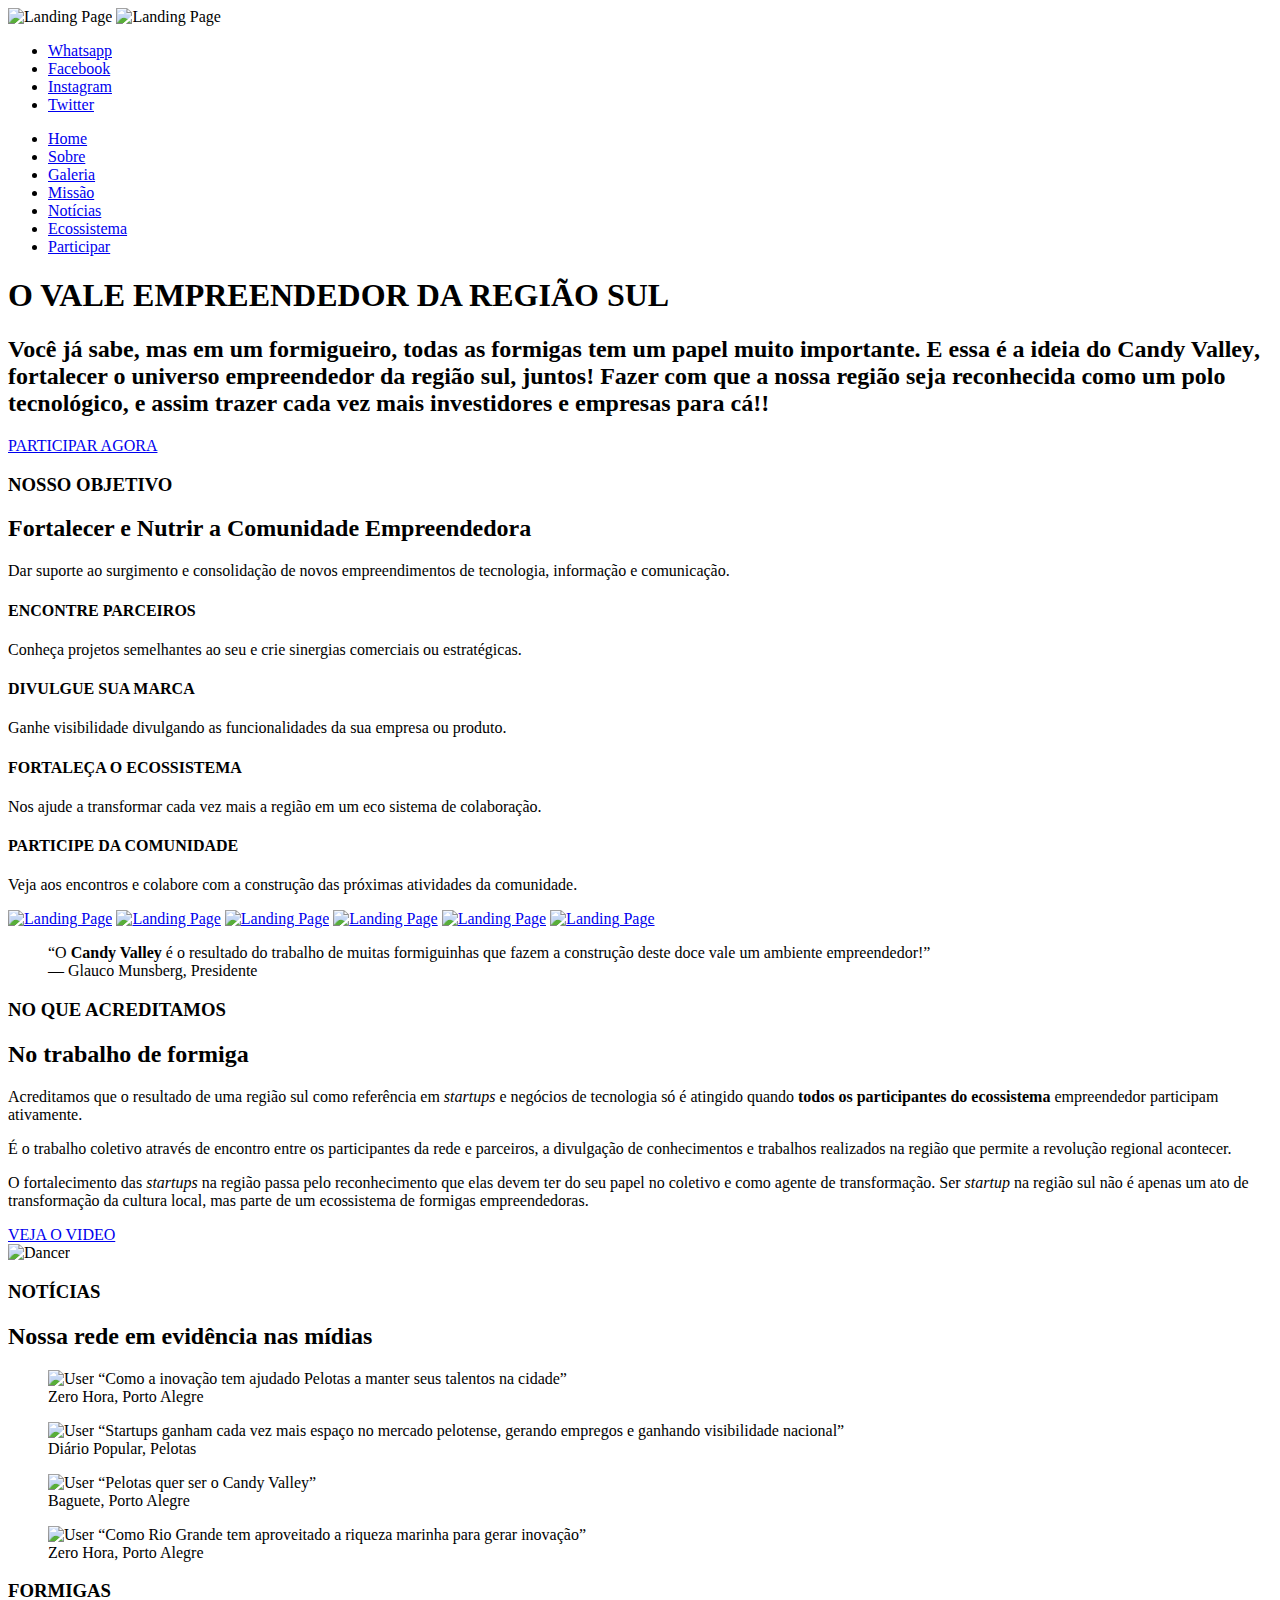
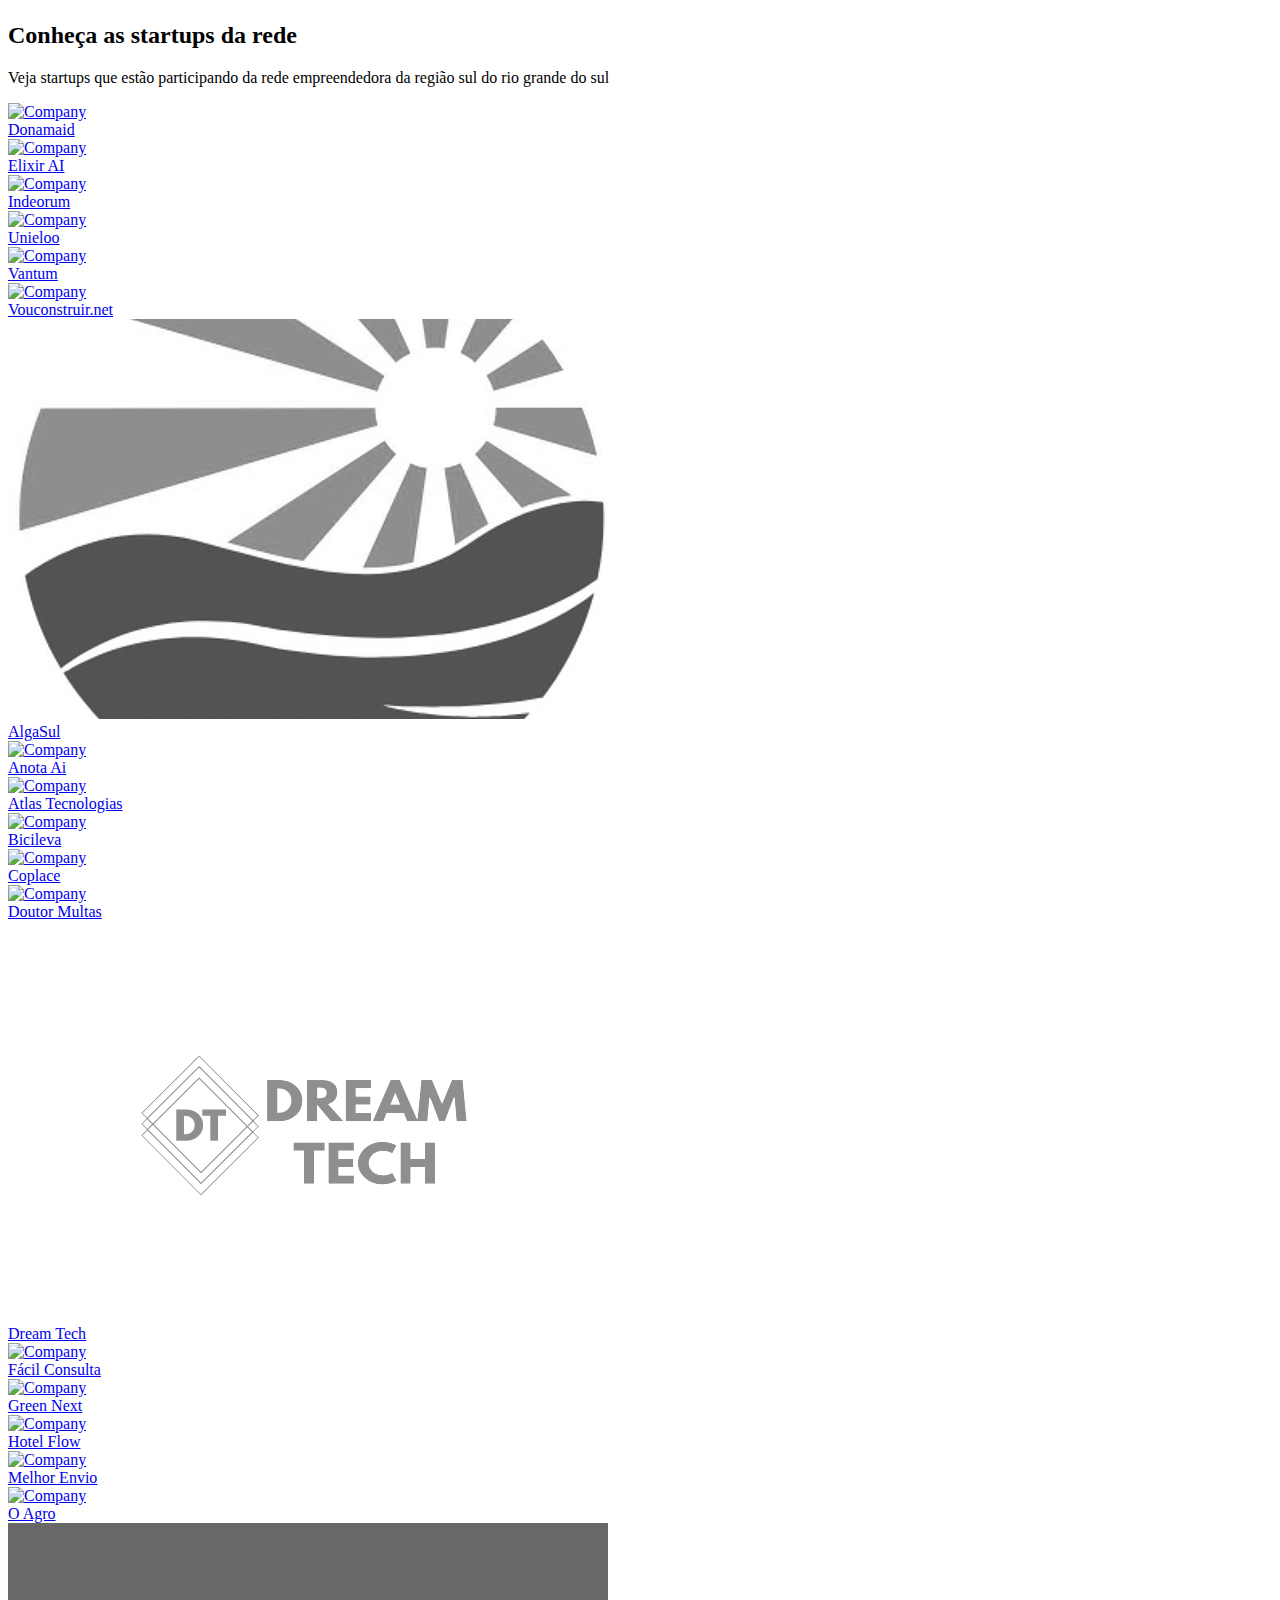
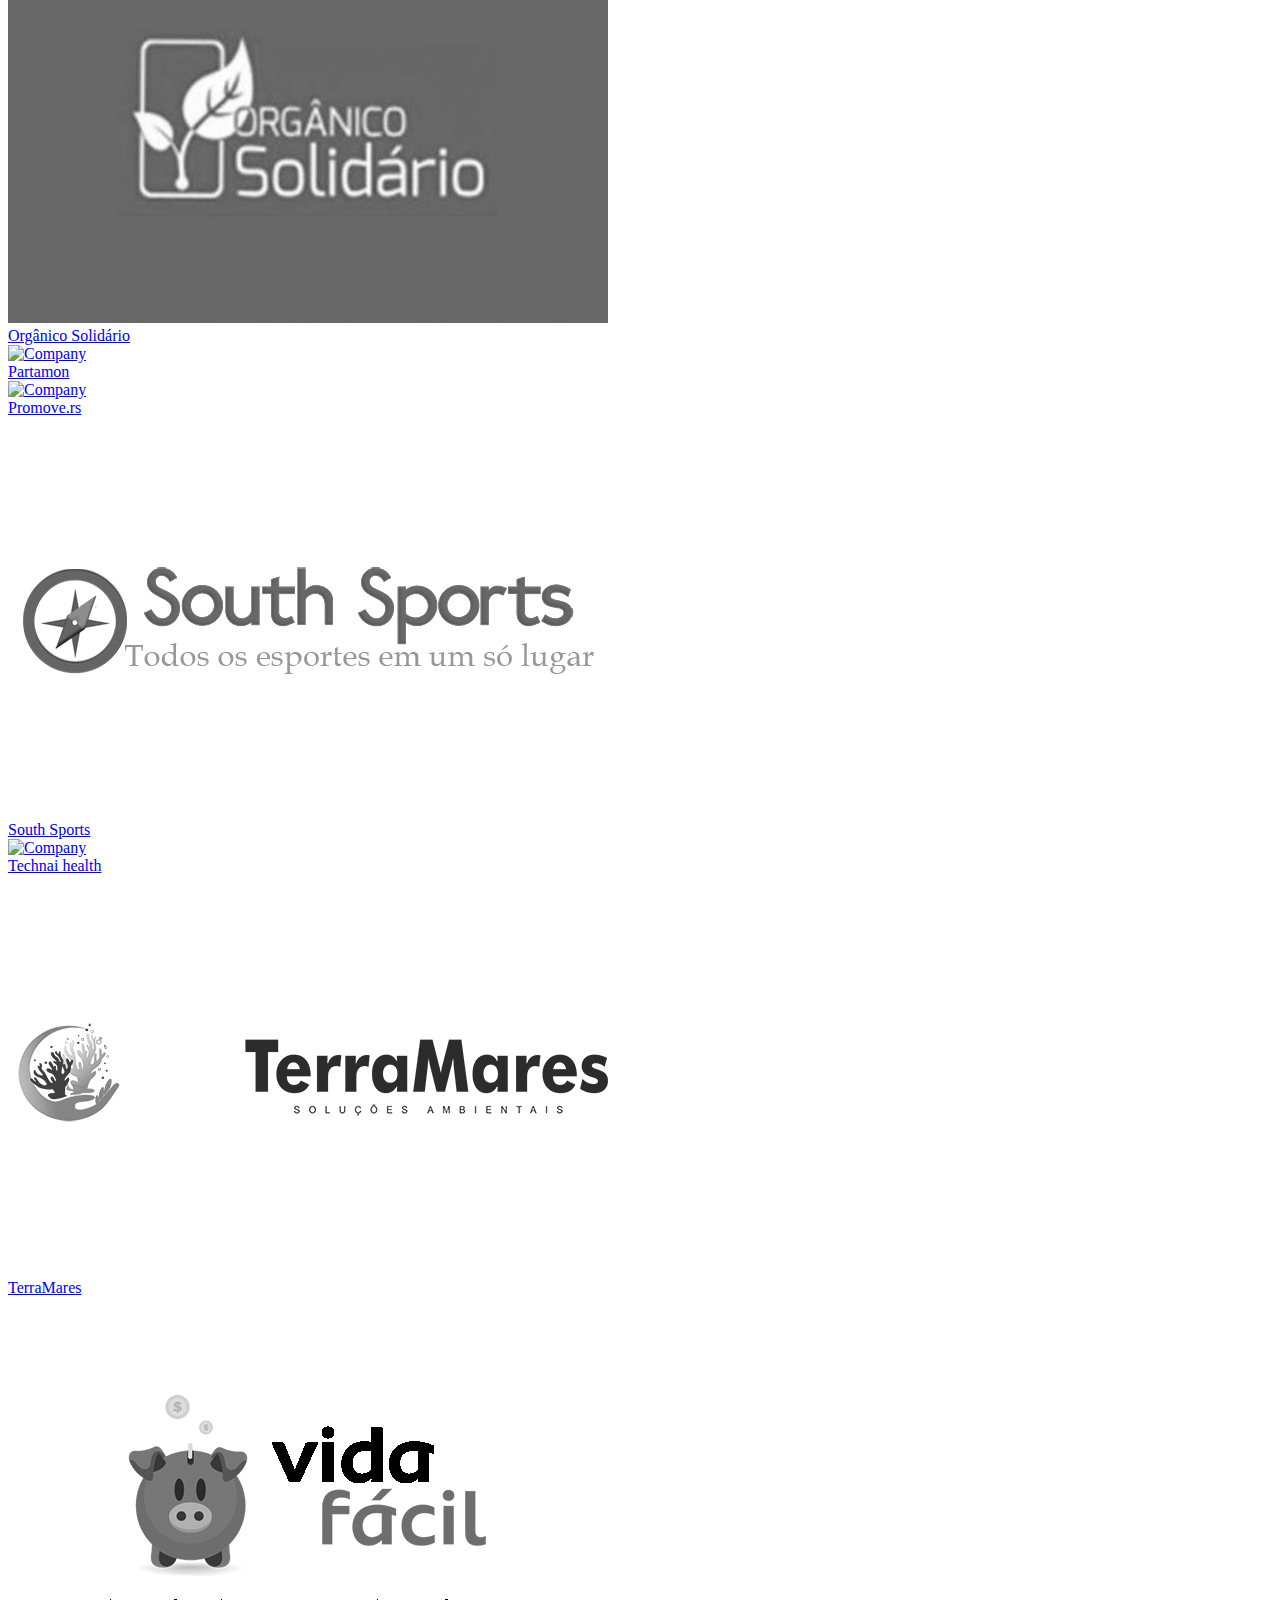
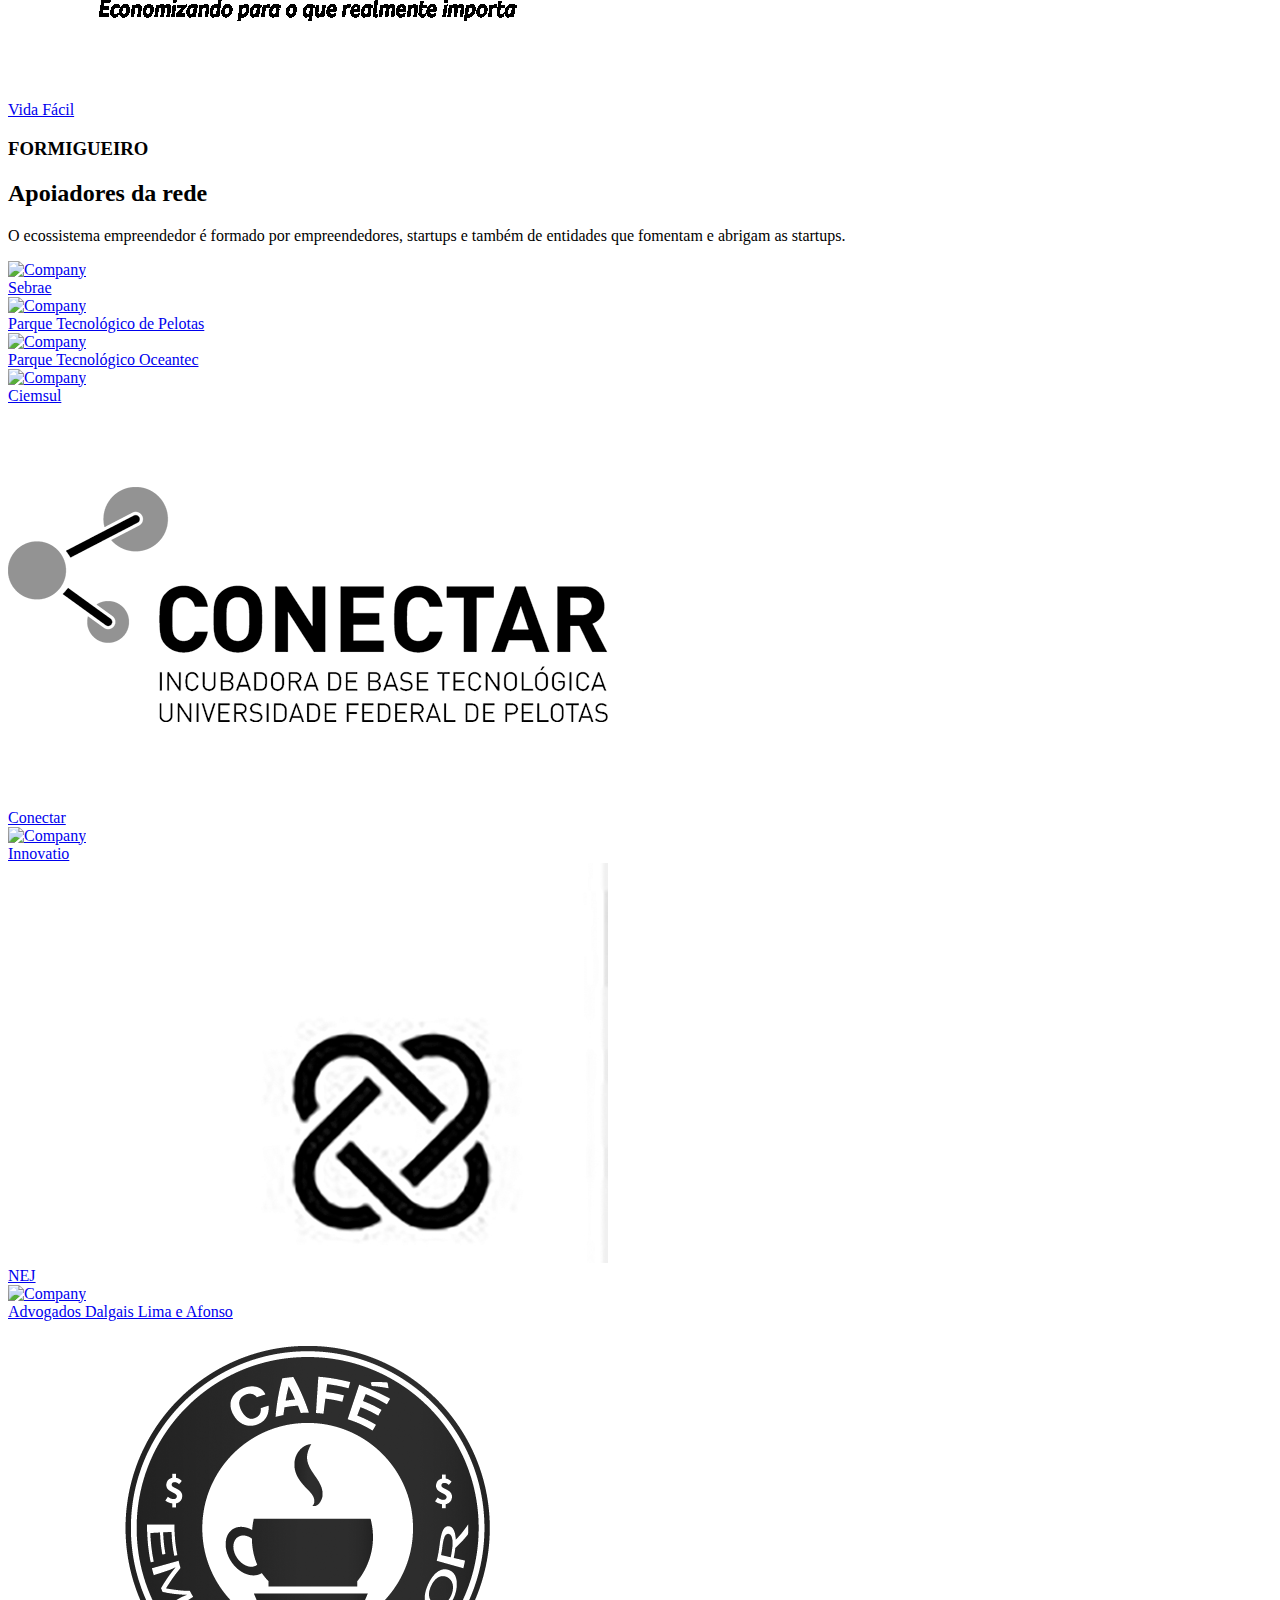
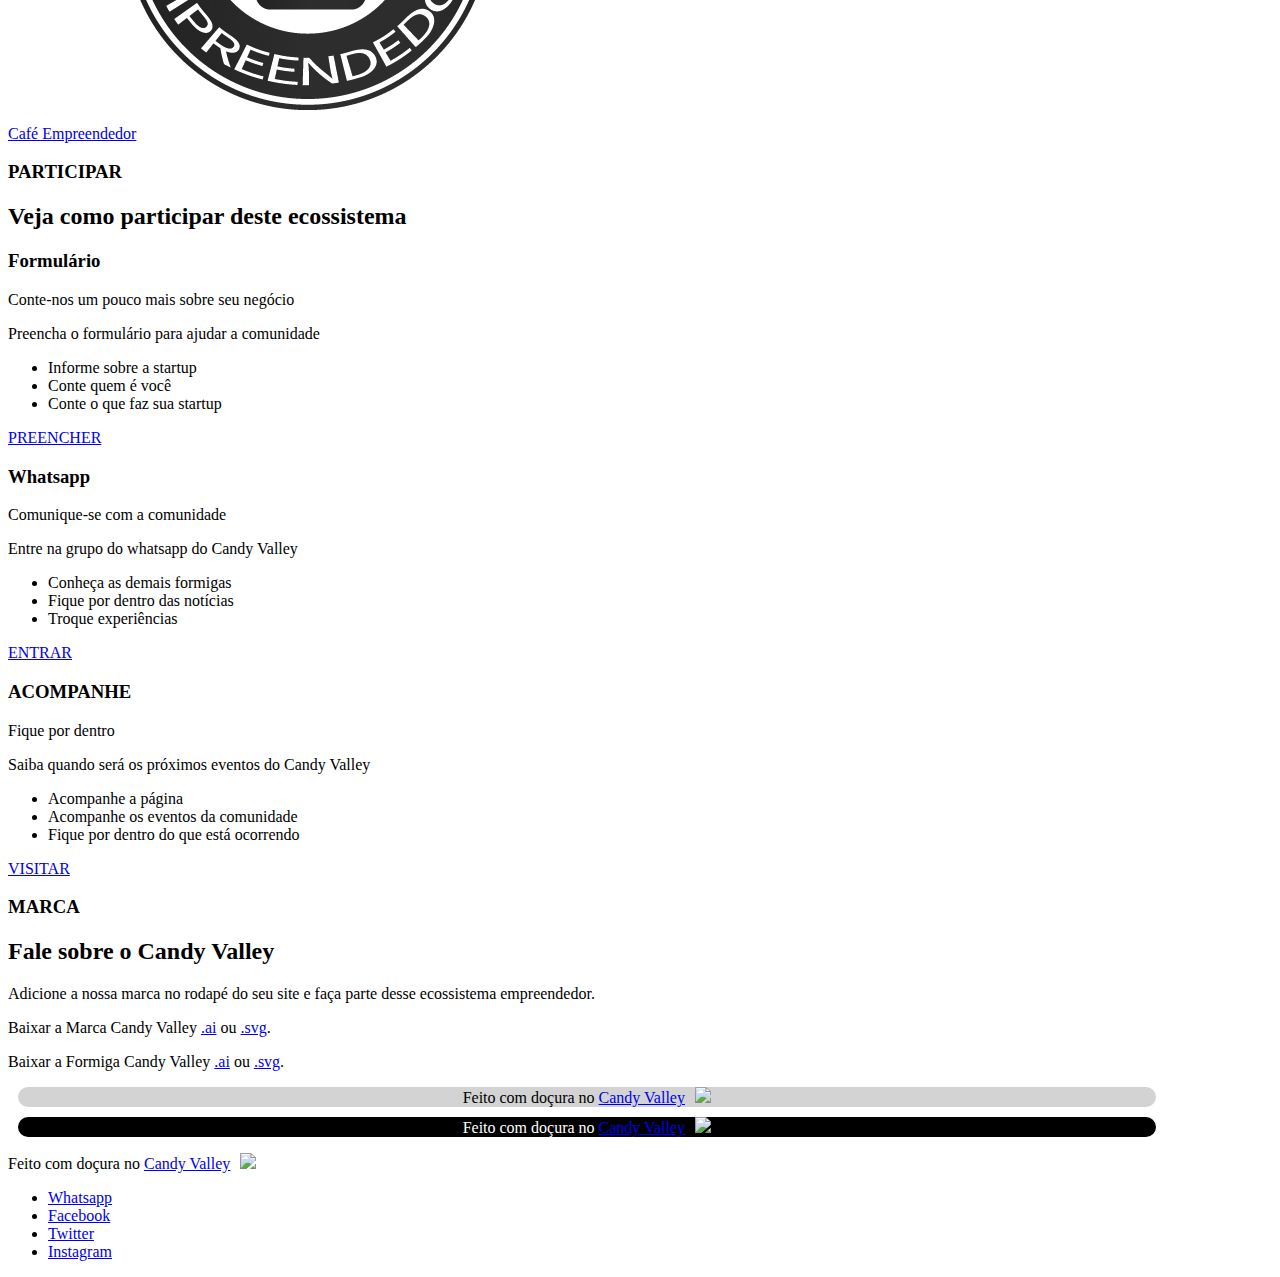
==== commit 85a47358: "appending vida fácik" ====
--- a/index.html
+++ b/index.html
@@ -592,7 +592,10 @@
                         <img src="images/company-images/company-terramares.png" alt="Company"/>
                         <div class="client-overlay"><span>TerraMares</span></div>
                     </a>
-
+                    <a target="_blank" href="https://www.vidafacilapp.com.br//?utm_source=candy%20valley&utm_medium=redirect&utm_campaign=partners" class="col-3">
+                        <img src="images/company-images/company-vidafacil.png" alt="Company"/>
+                        <div class="client-overlay"><span>Vida Fácil</span></div>
+                    </a>
                 </div>
 
             </div>
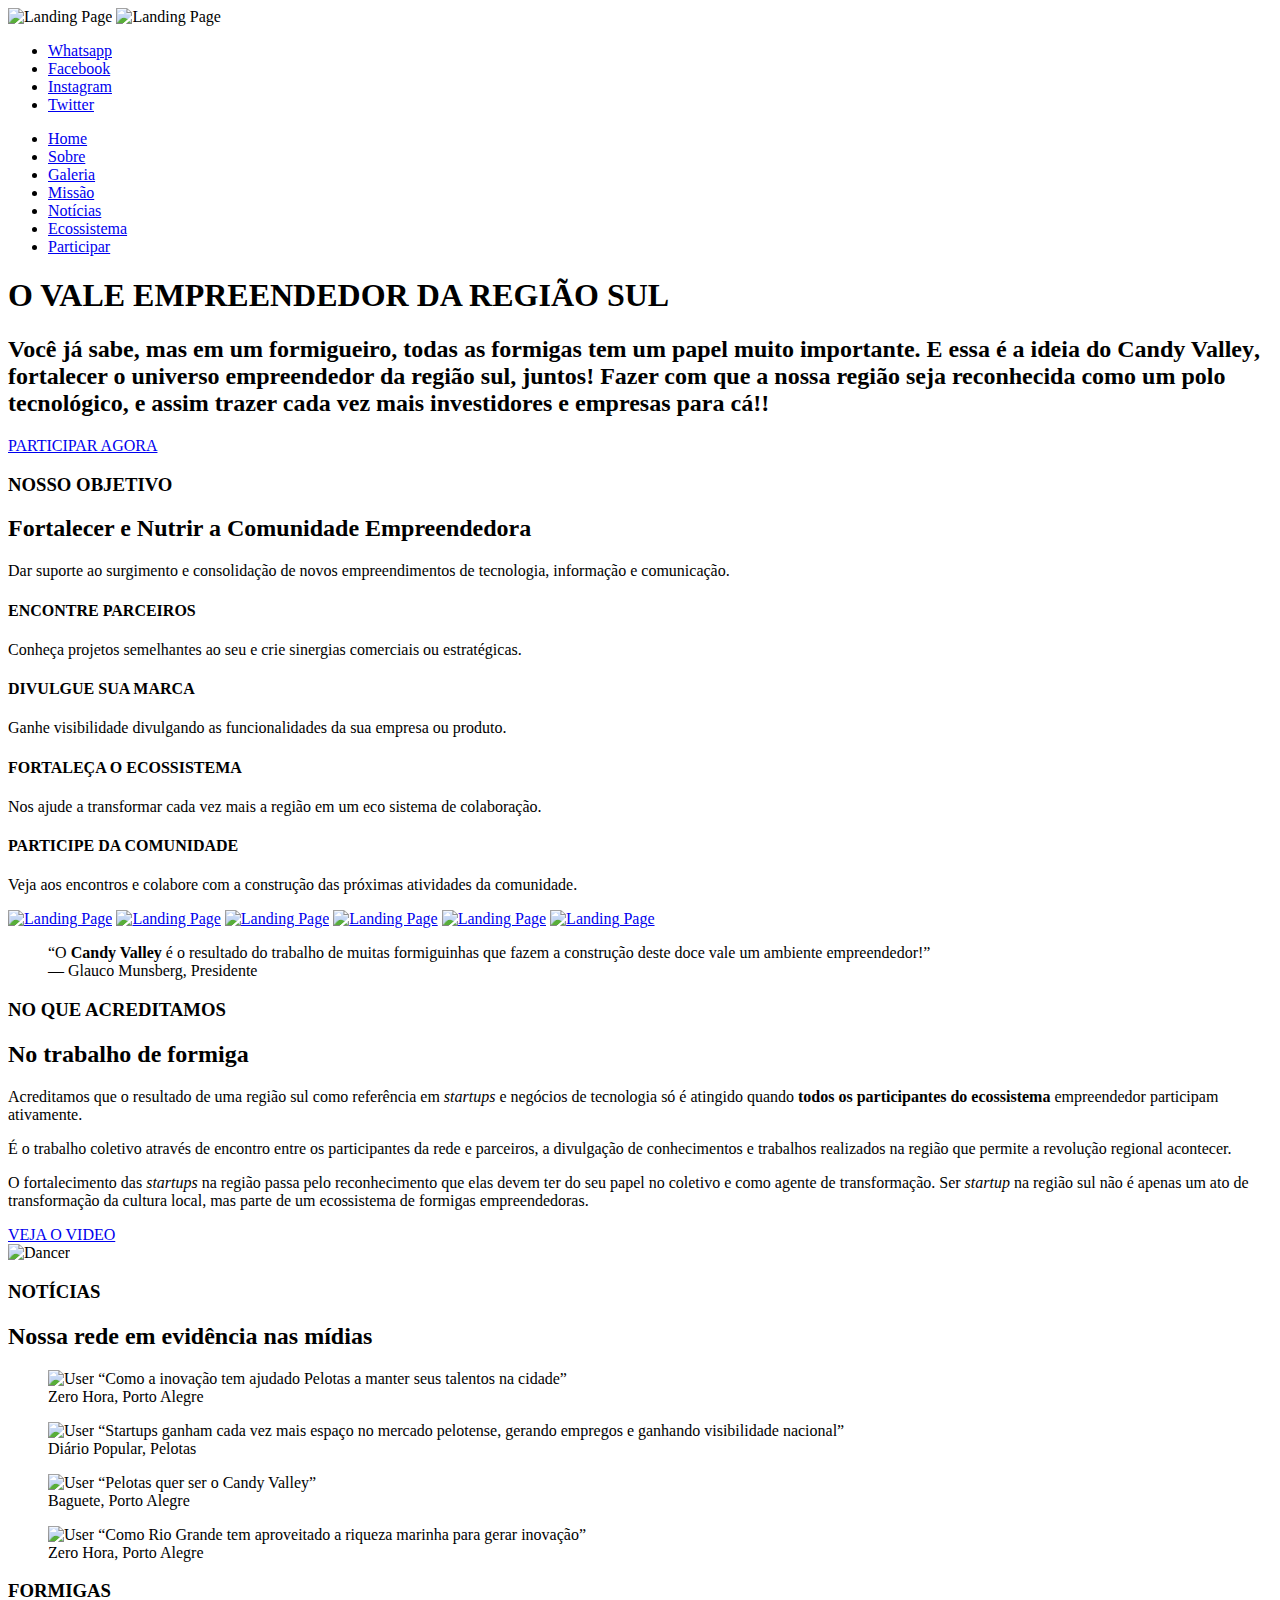
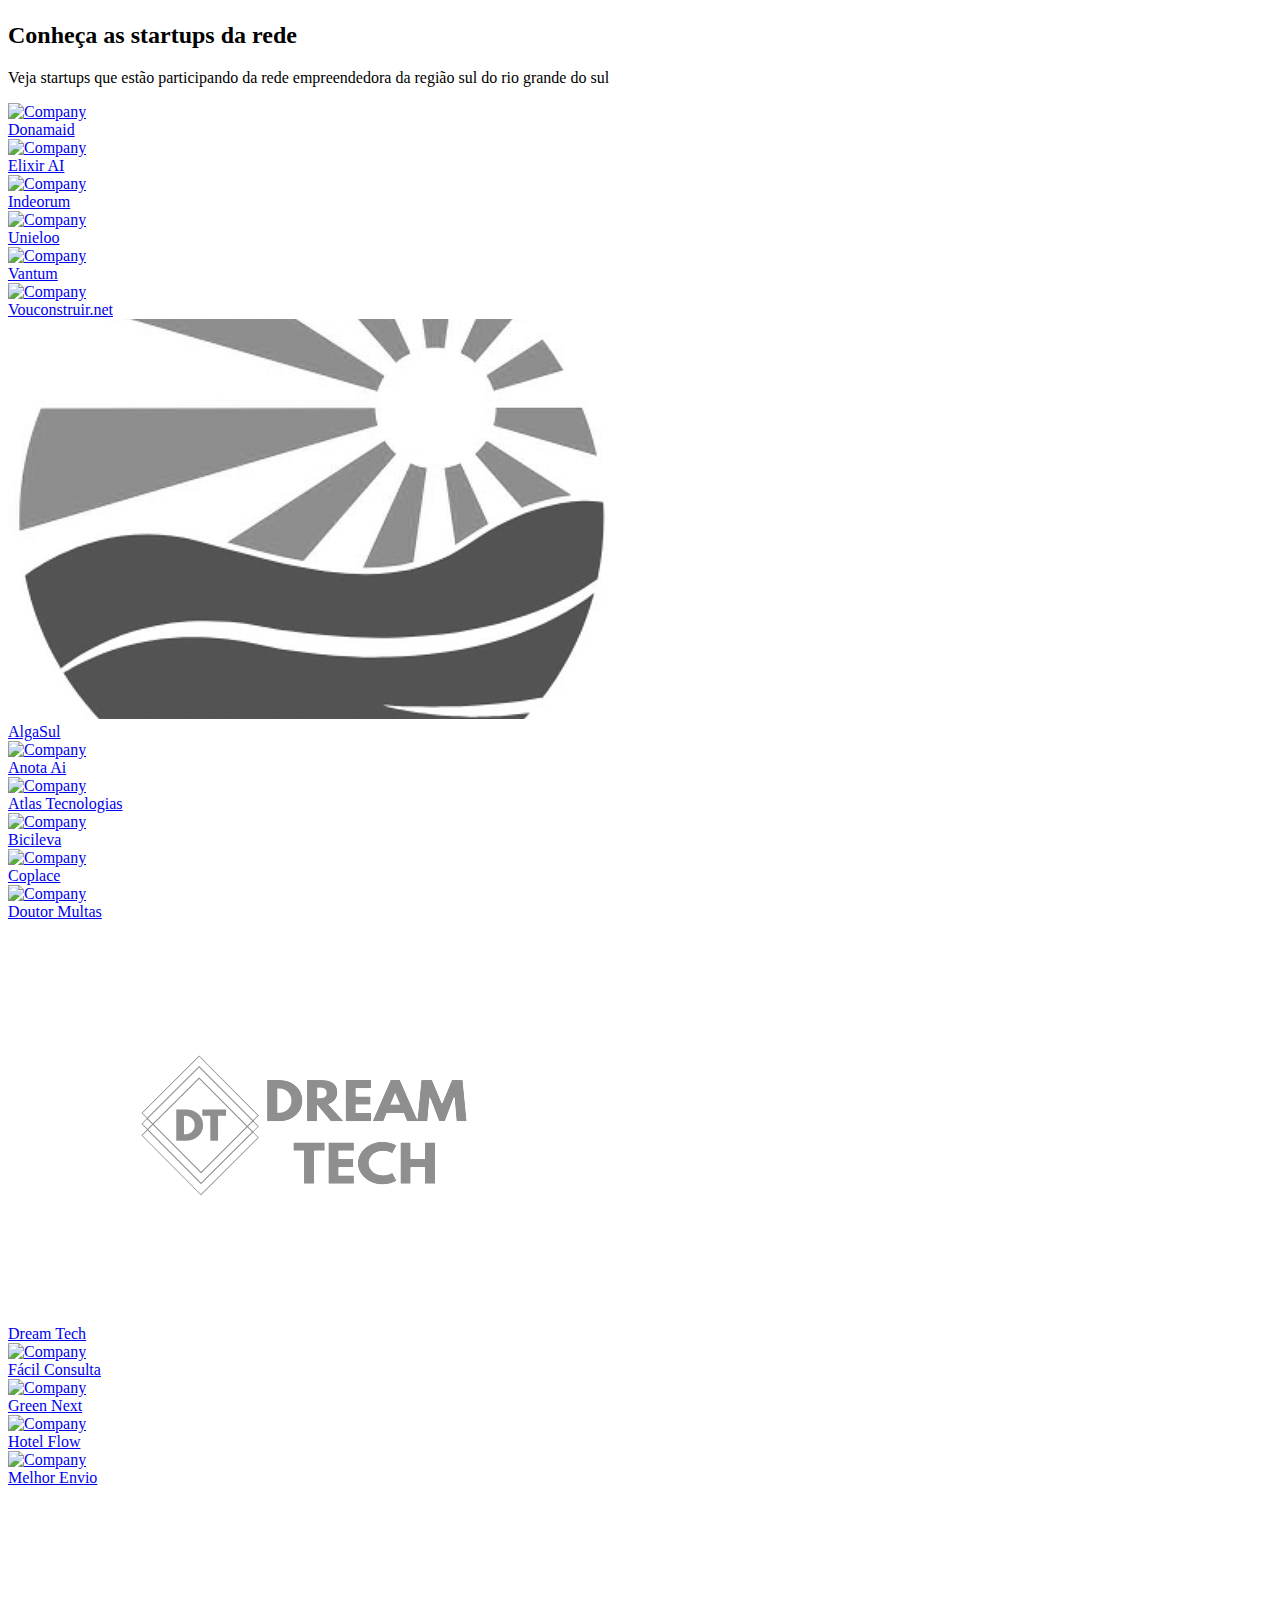
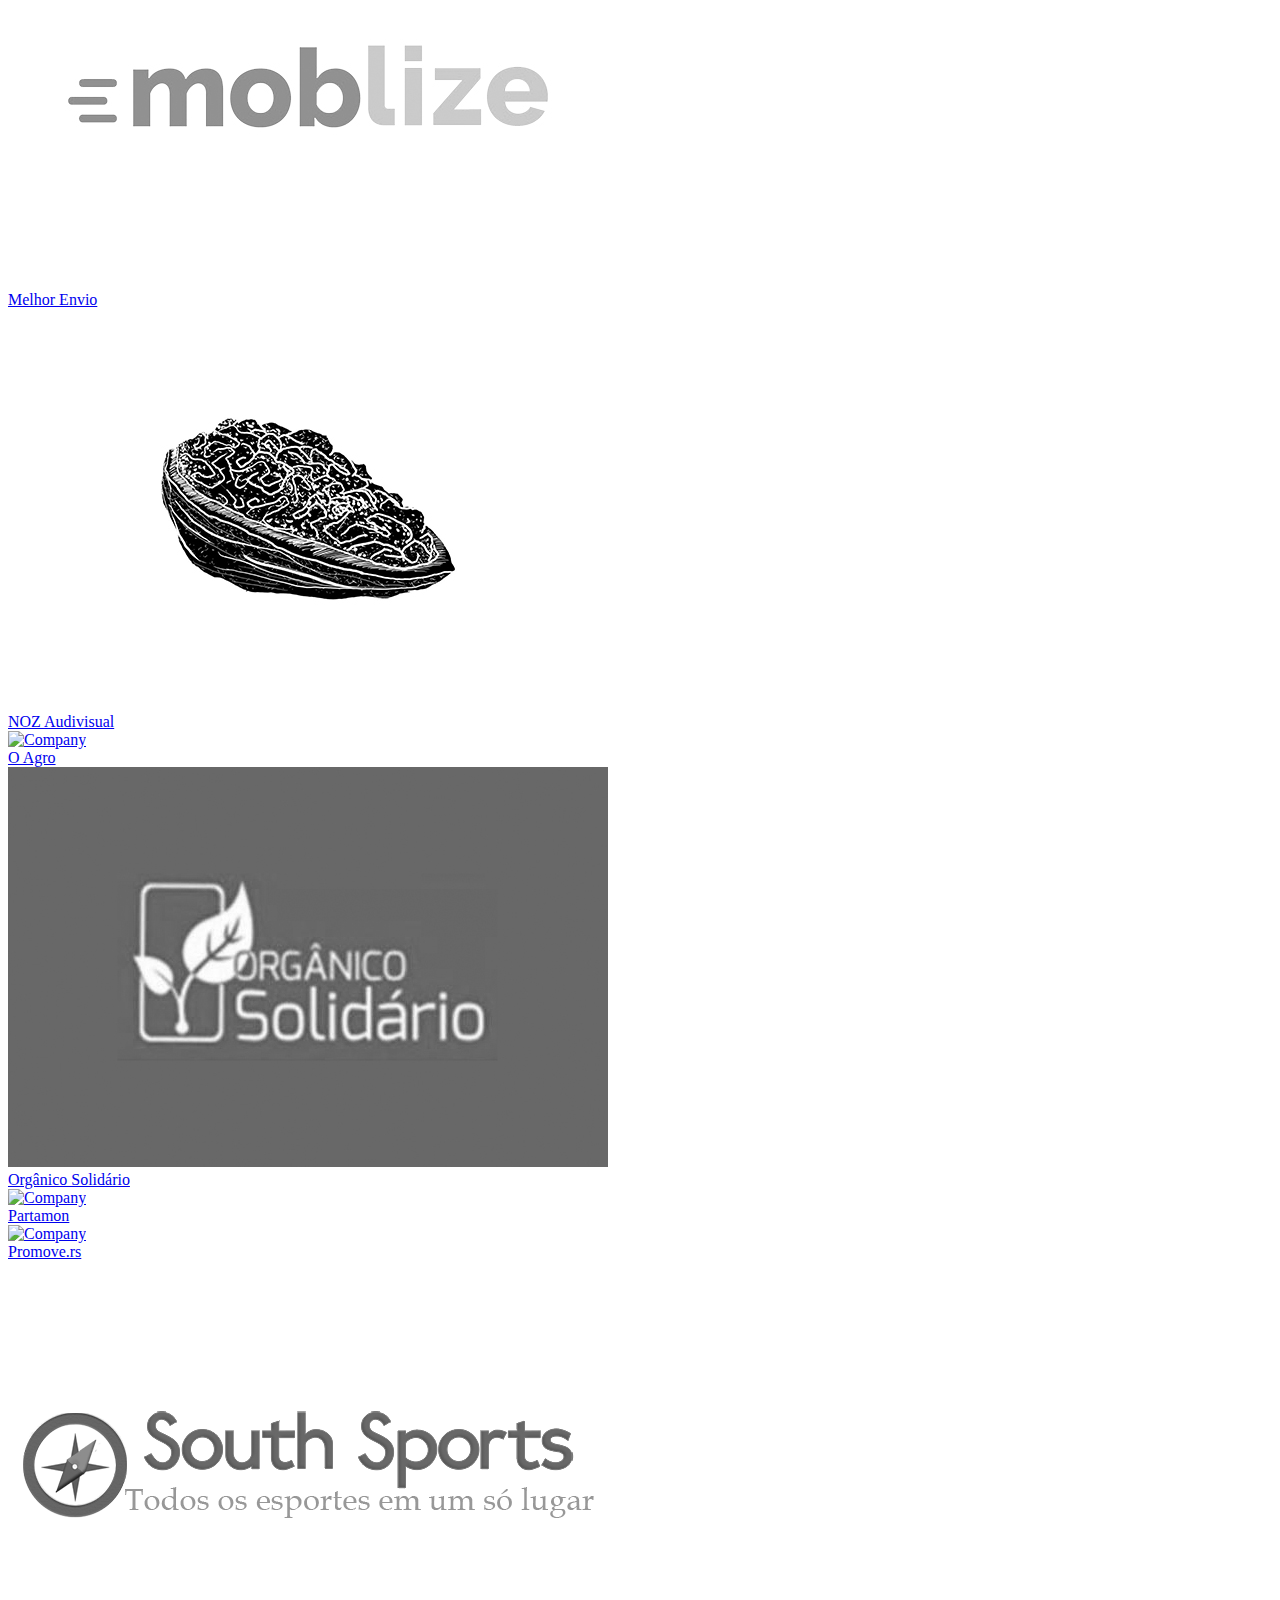
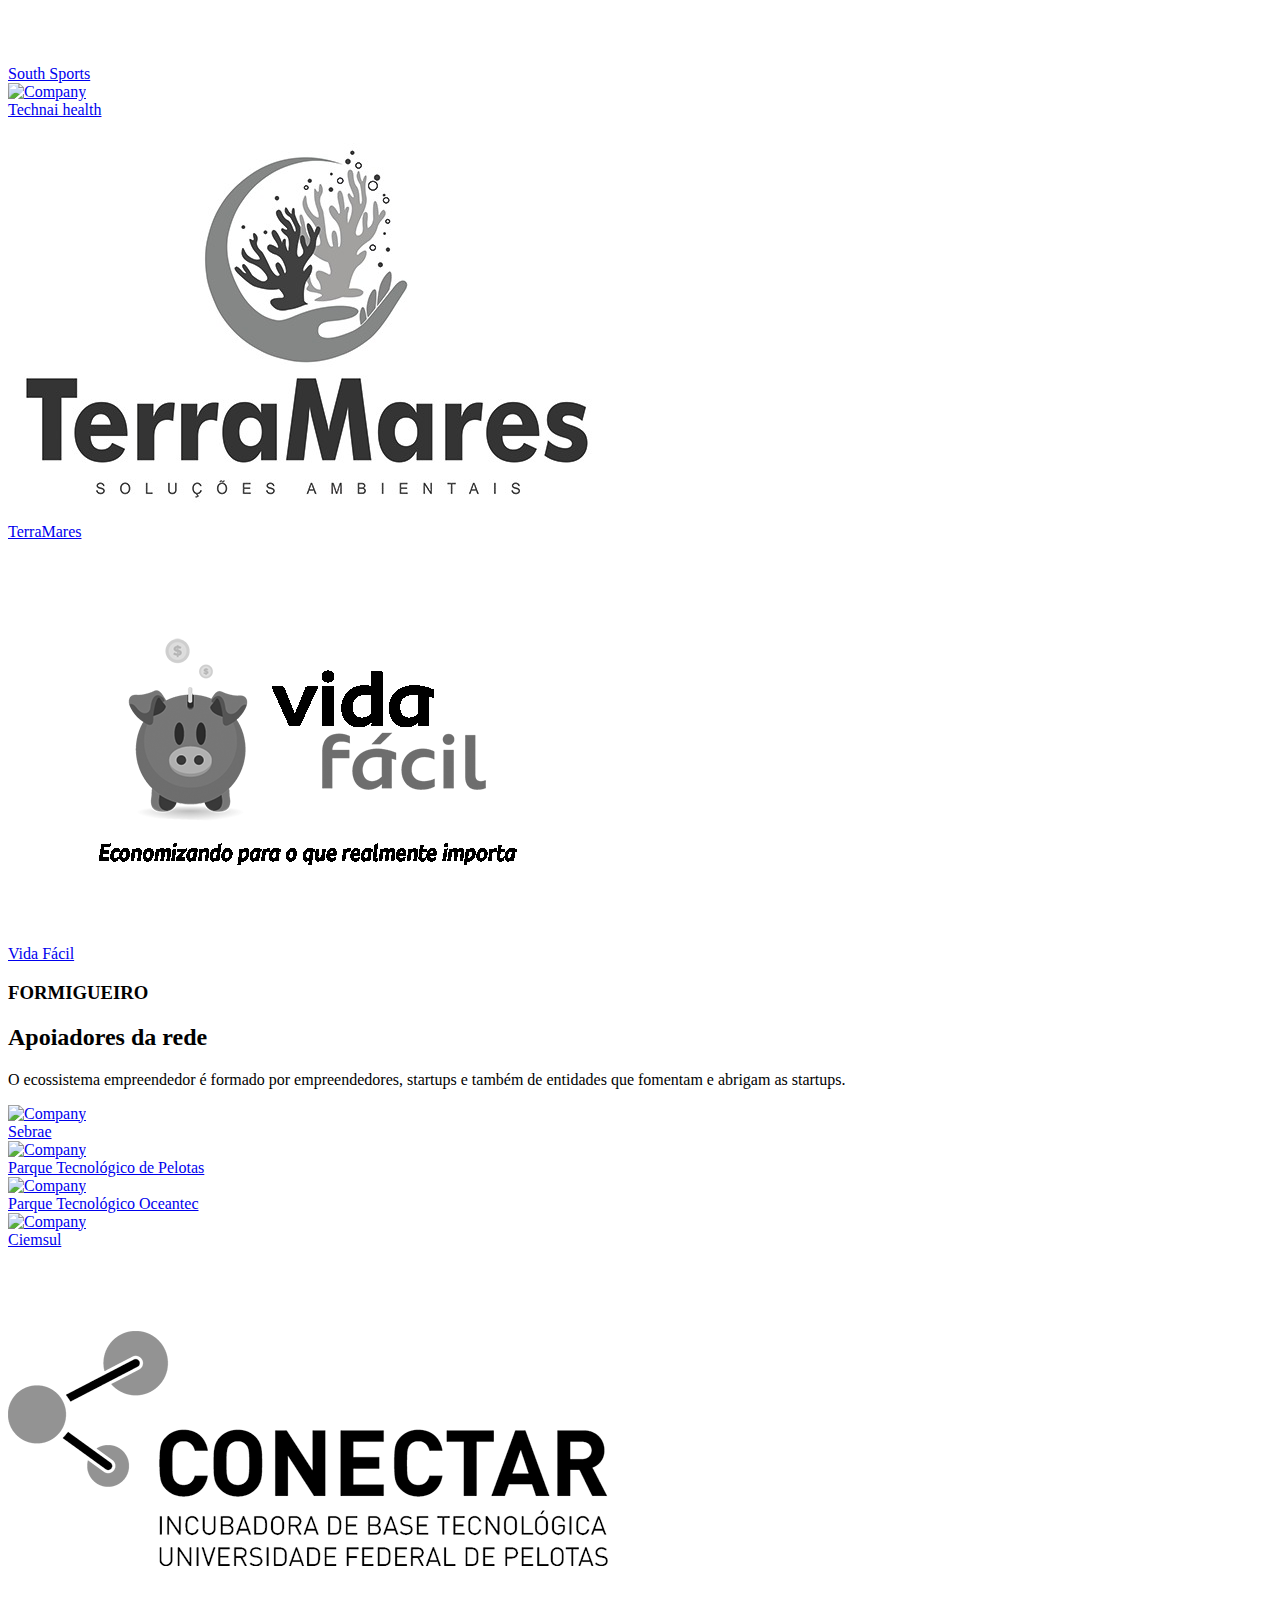
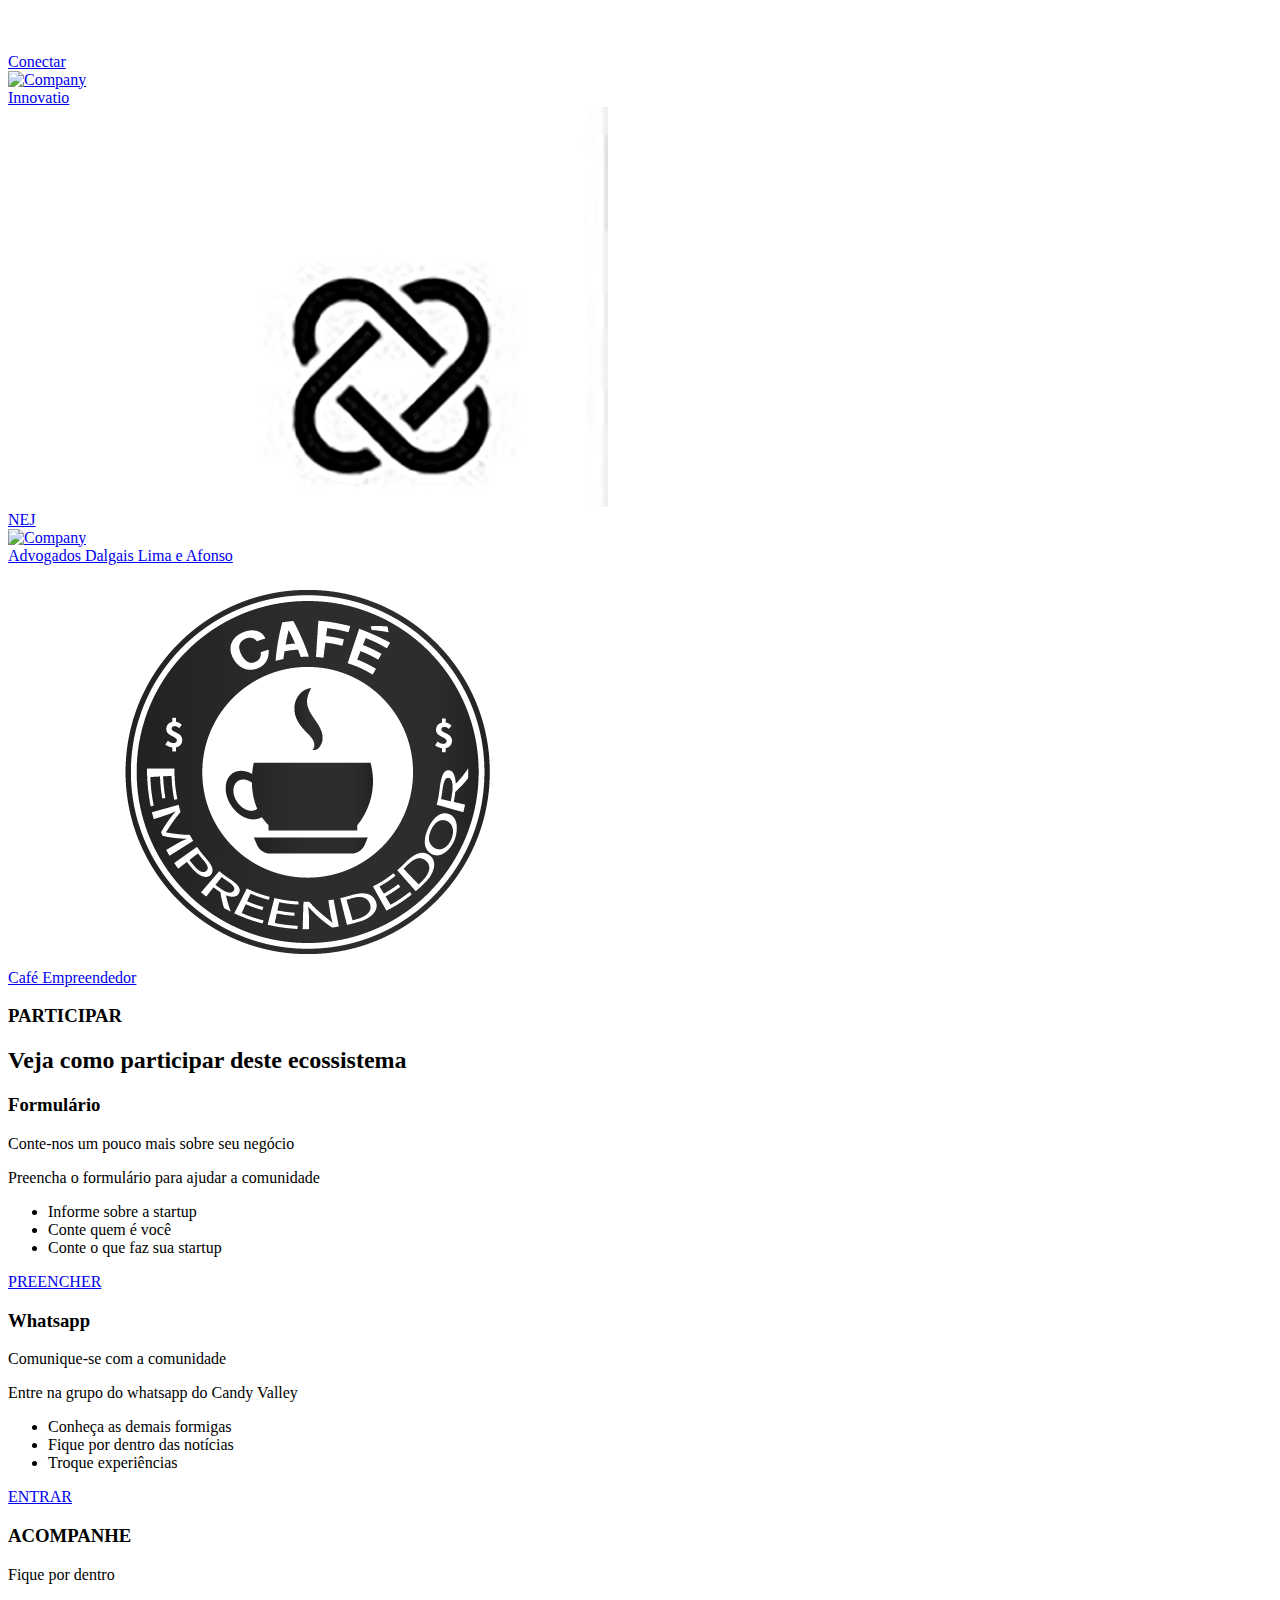
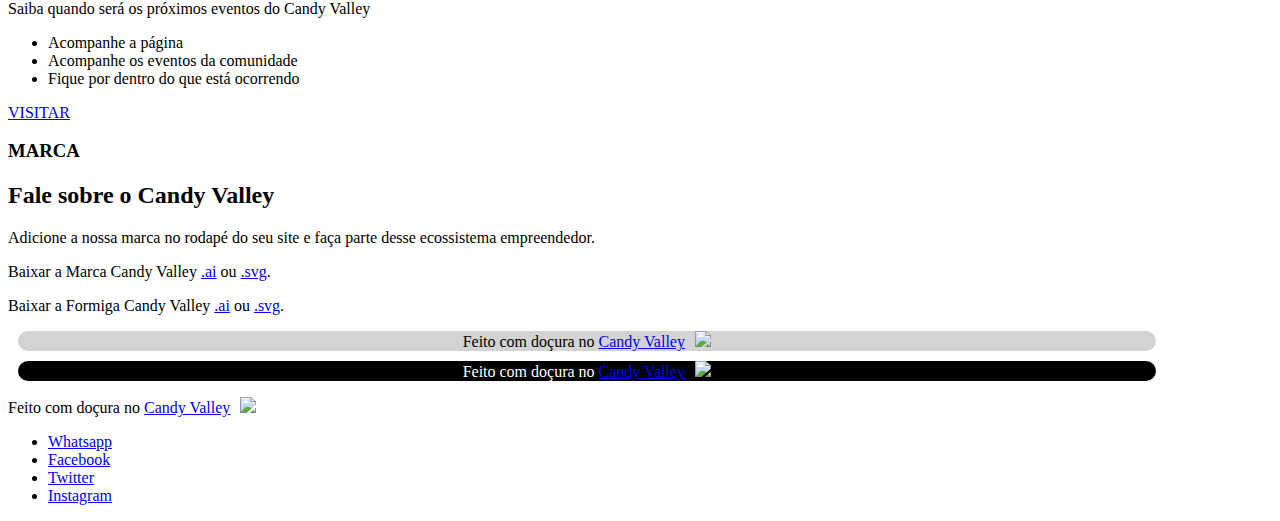
==== commit 07f2739a: "appending more companies" ====
--- a/index.html
+++ b/index.html
@@ -564,6 +564,14 @@
                         <img src="images/company-images/company-melhor_envio.png" alt="Company"/>
                         <div class="client-overlay"><span>Melhor Envio</span></div>
                     </a>
+                    <a target="_blank" href="https://www.moblize.com.br/?utm_source=candy%20valley&utm_medium=redirect&utm_campaign=partners" class="col-3">
+                        <img src="images/company-images/company-mobilize.jpeg" alt="Company"/>
+                        <div class="client-overlay"><span>Melhor Envio</span></div>
+                    </a>
+                    <a target="_blank" href="https://www.facebook.com/pg/nozaudiovisual/?utm_source=candy%20valley&utm_medium=redirect&utm_campaign=partners" class="col-3">
+                        <img src="images/company-images/company-nozaudiovisual.jpg" alt="Company"/>
+                        <div class="client-overlay"><span>NOZ Audivisual</span></div>
+                    </a>
                     <a target="_blank" href="https://www.oagro.com.br/?utm_source=candy%20valley&utm_medium=redirect&utm_campaign=partners" class="col-3">
                         <img src="images/company-images/company-oagro.png" alt="Company"/>
                         <div class="client-overlay"><span>O Agro</span></div>
@@ -589,7 +597,7 @@
                         <div class="client-overlay"><span>Technai health</span></div>
                     </a>
                     <a target="_blank" href="https://terramaresambiental.com.br/?utm_source=candy%20valley&utm_medium=redirect&utm_campaign=partners" class="col-3">
-                        <img src="images/company-images/company-terramares.png" alt="Company"/>
+                        <img src="images/company-images/company-terramares.jpeg" alt="Company"/>
                         <div class="client-overlay"><span>TerraMares</span></div>
                     </a>
                     <a target="_blank" href="https://www.vidafacilapp.com.br//?utm_source=candy%20valley&utm_medium=redirect&utm_campaign=partners" class="col-3">
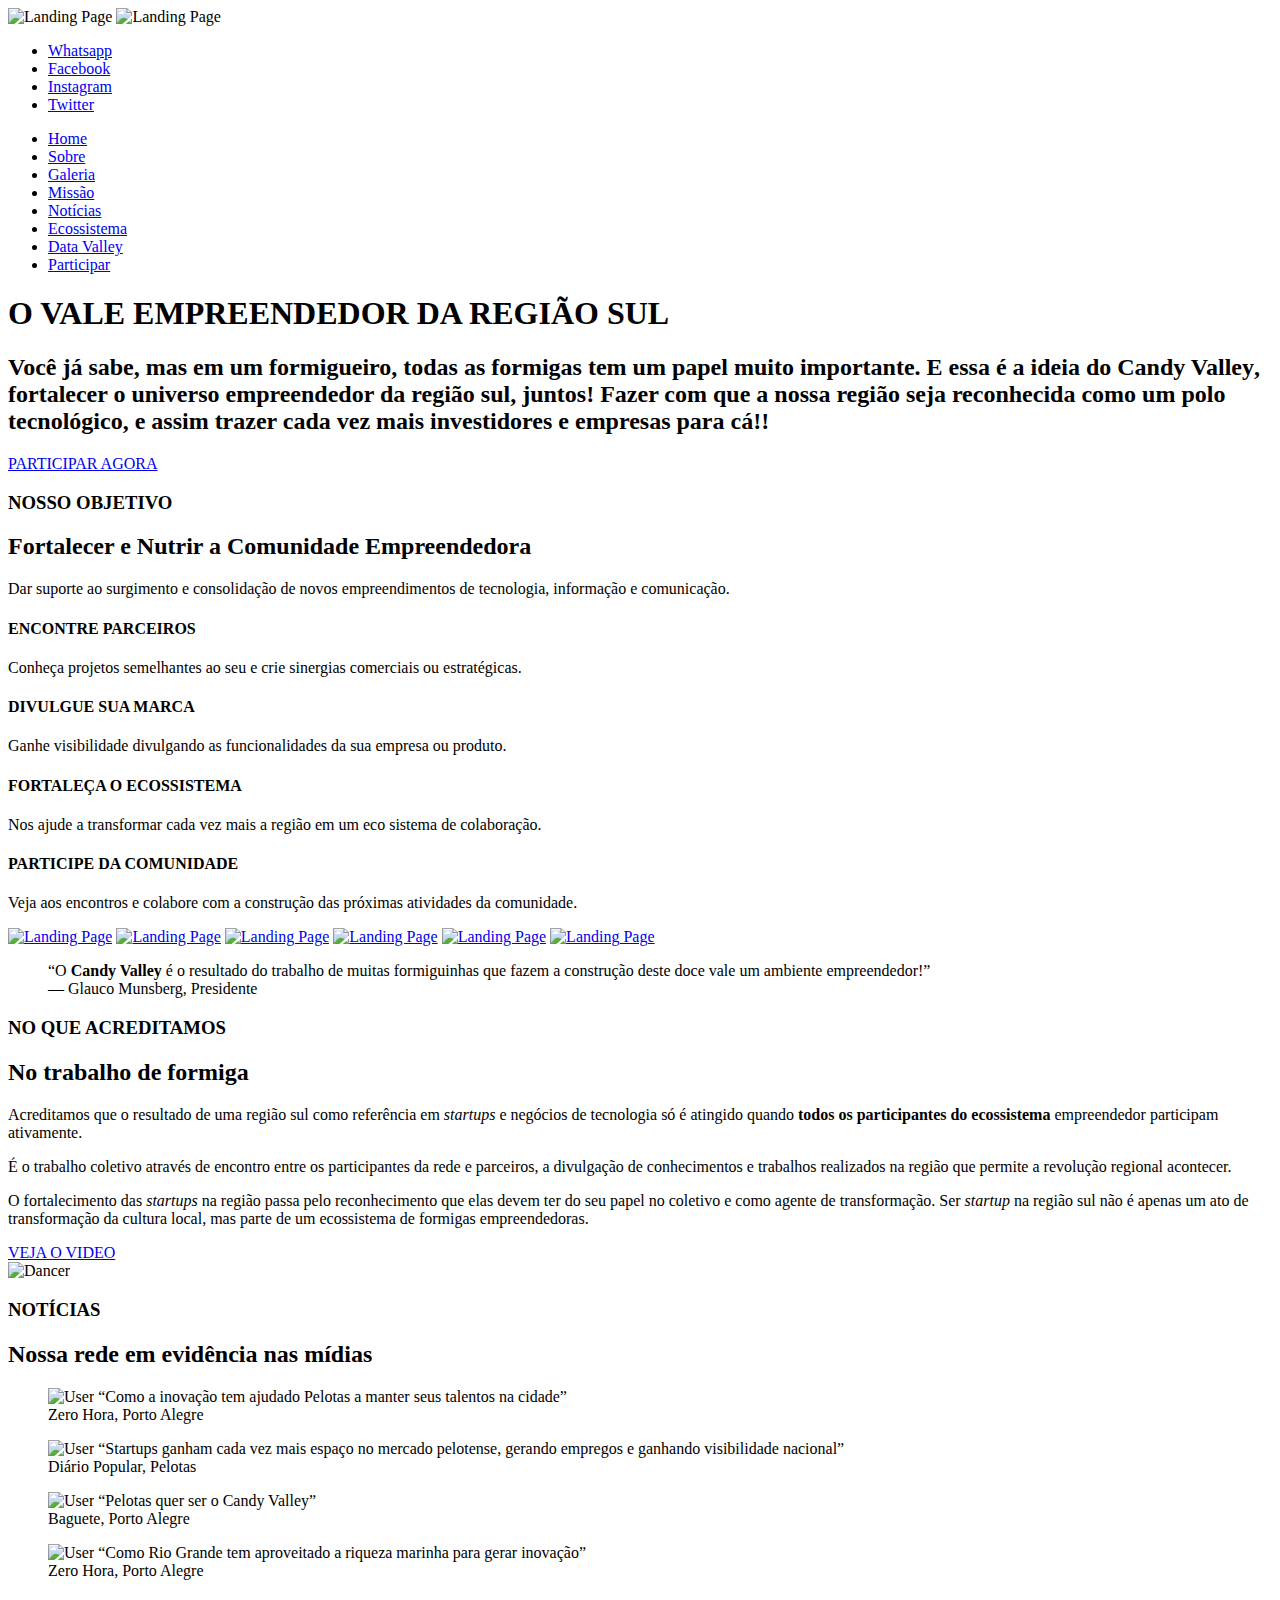
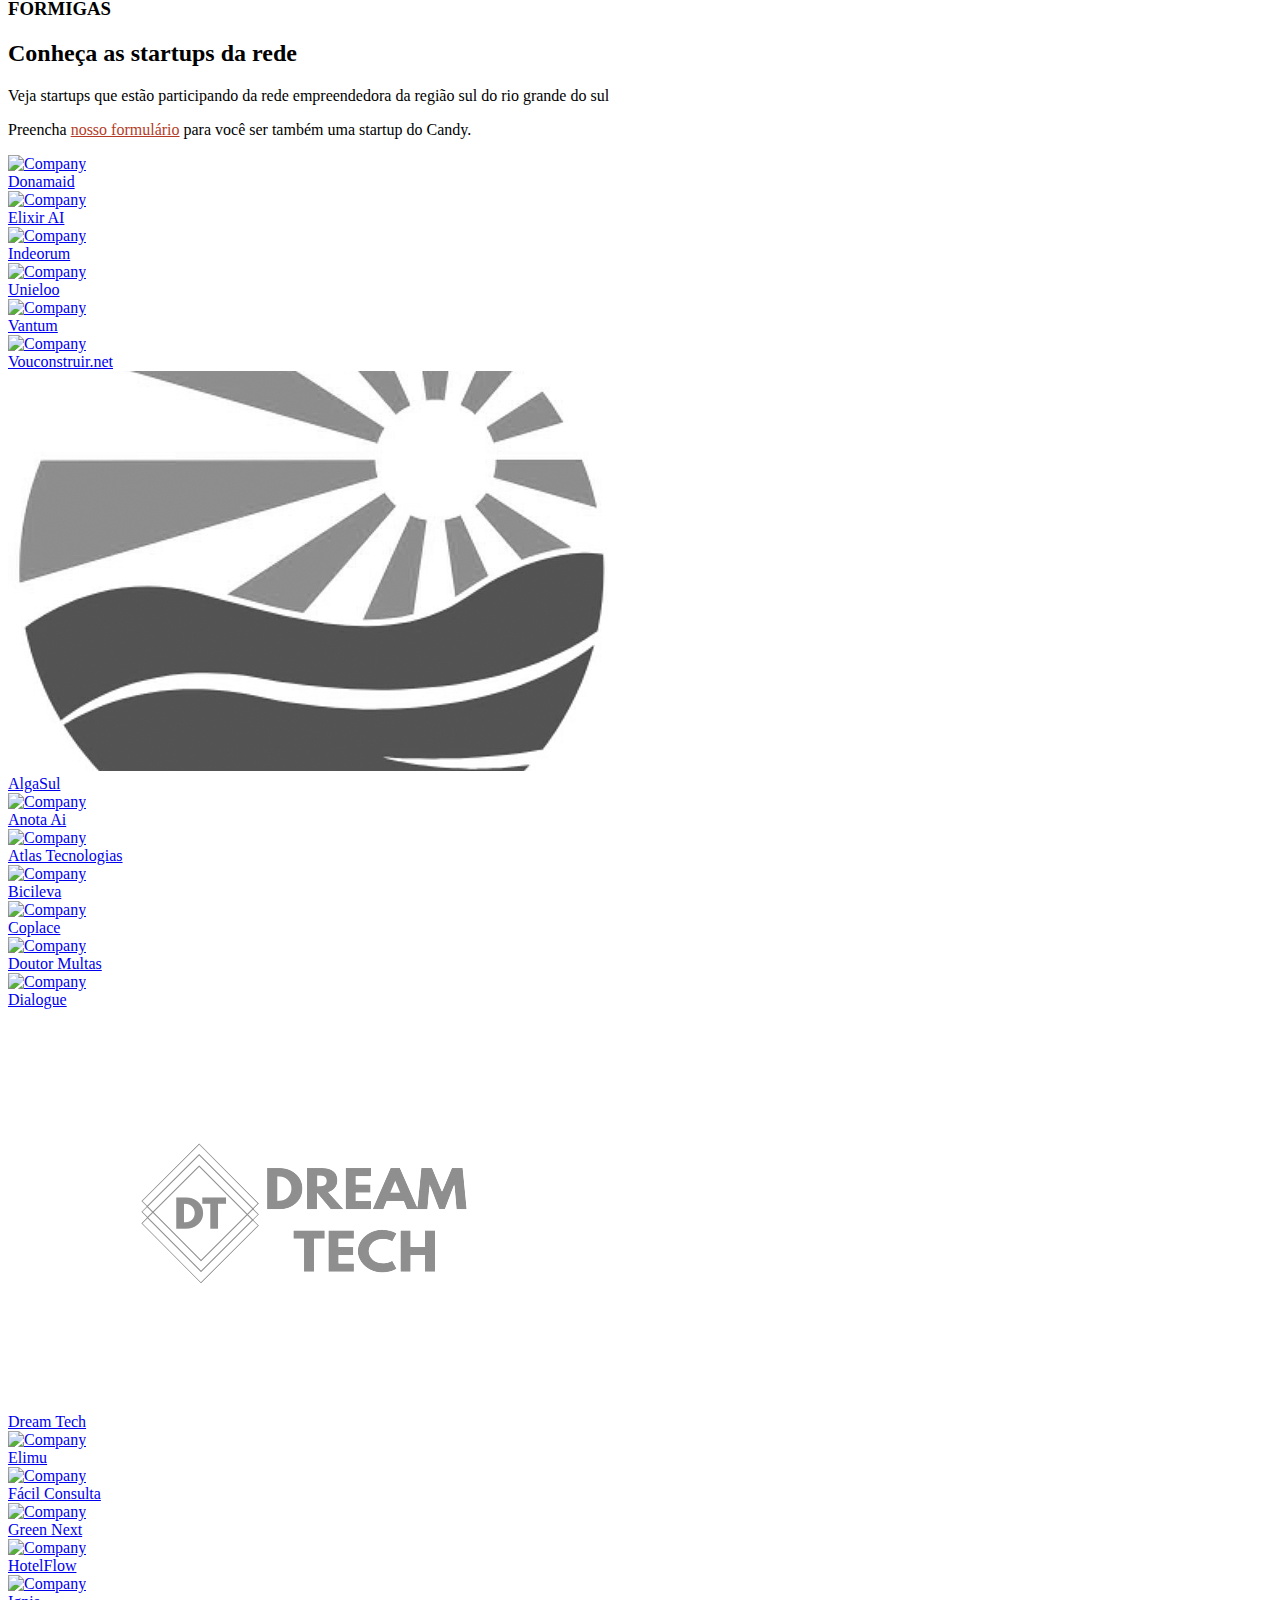
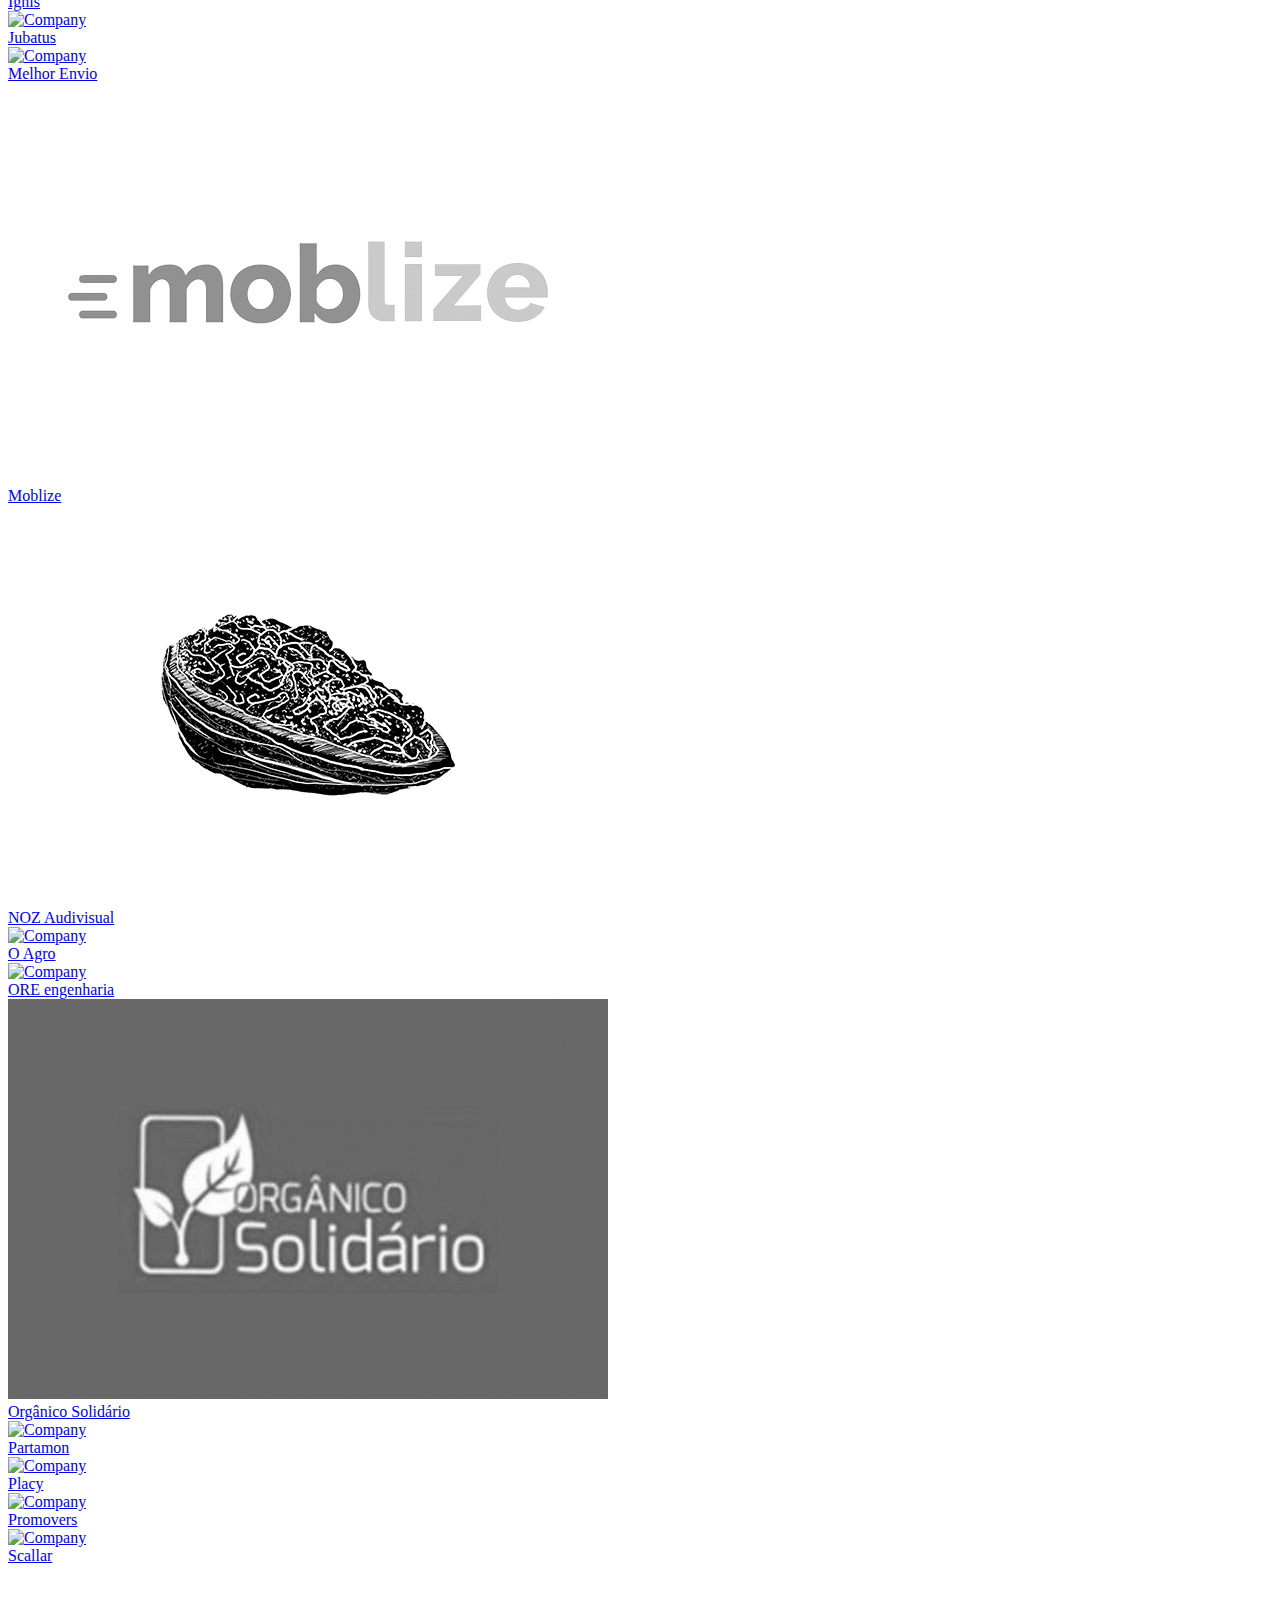
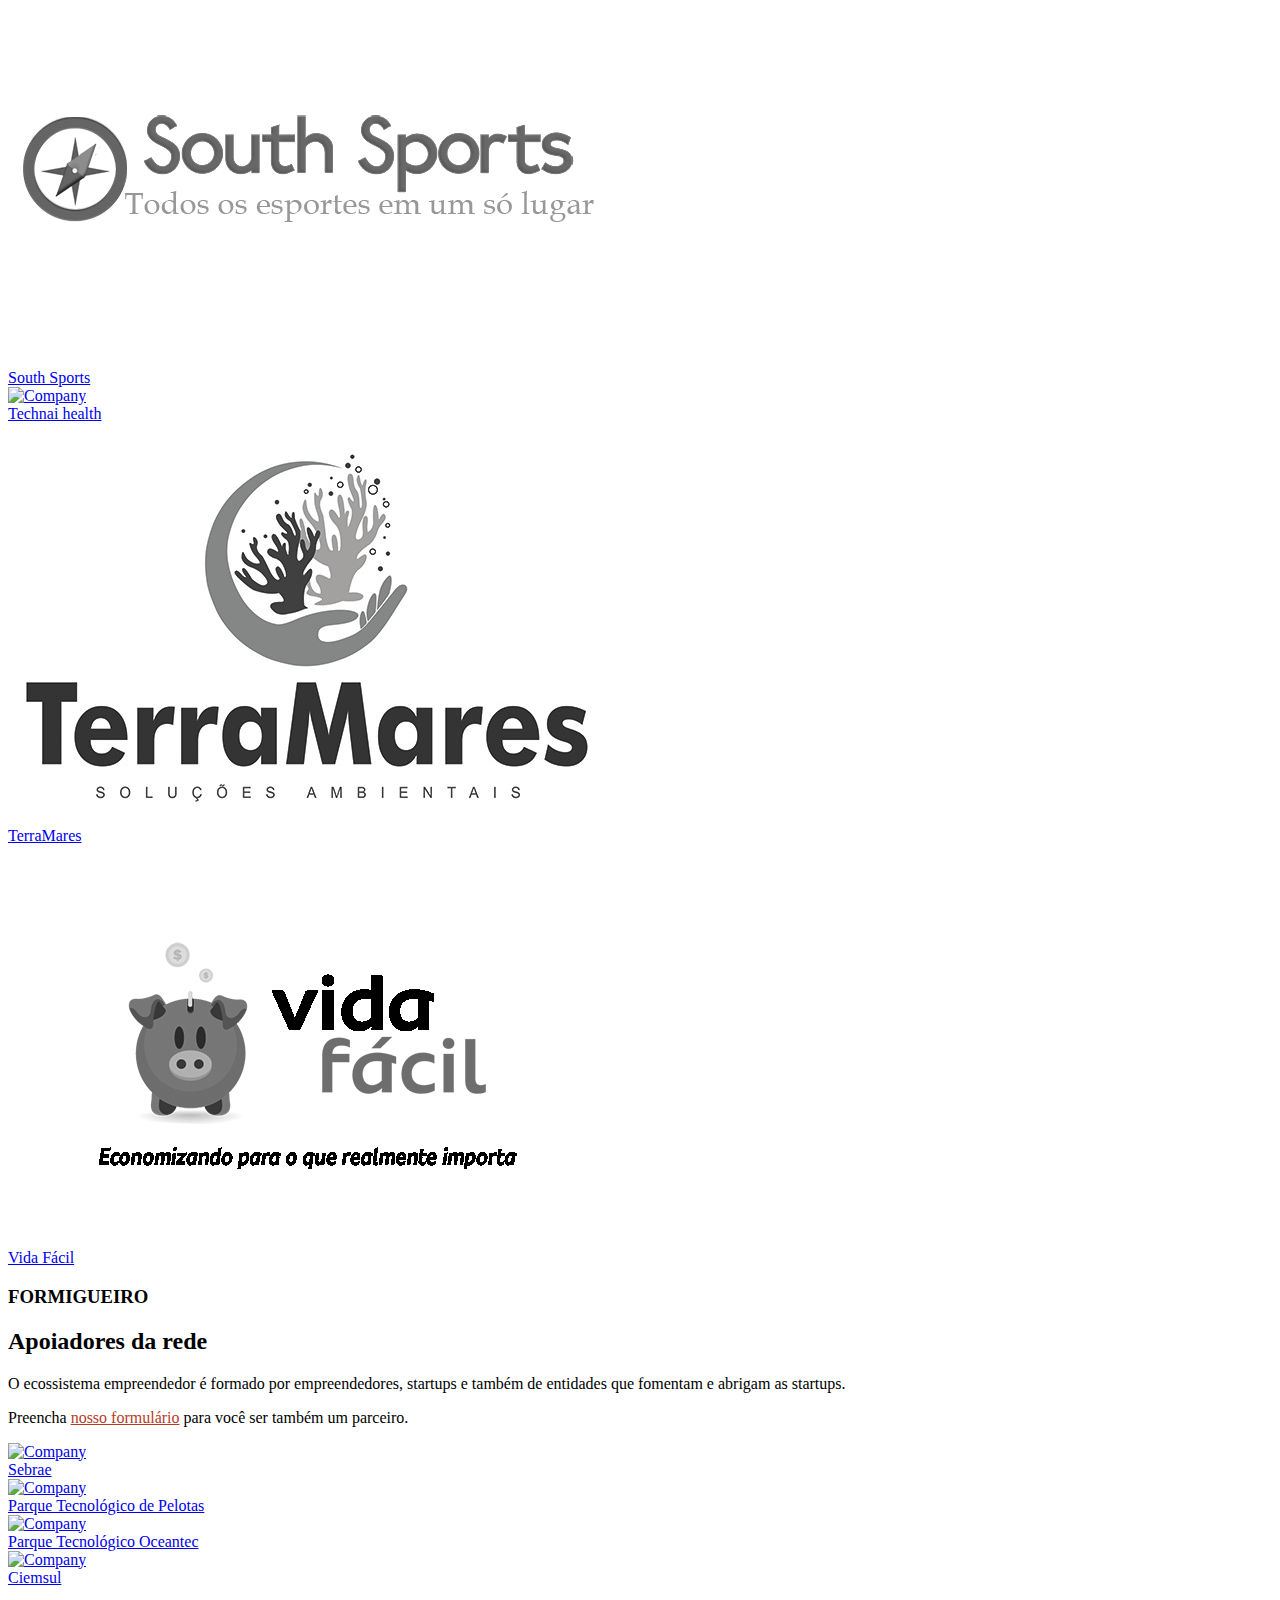
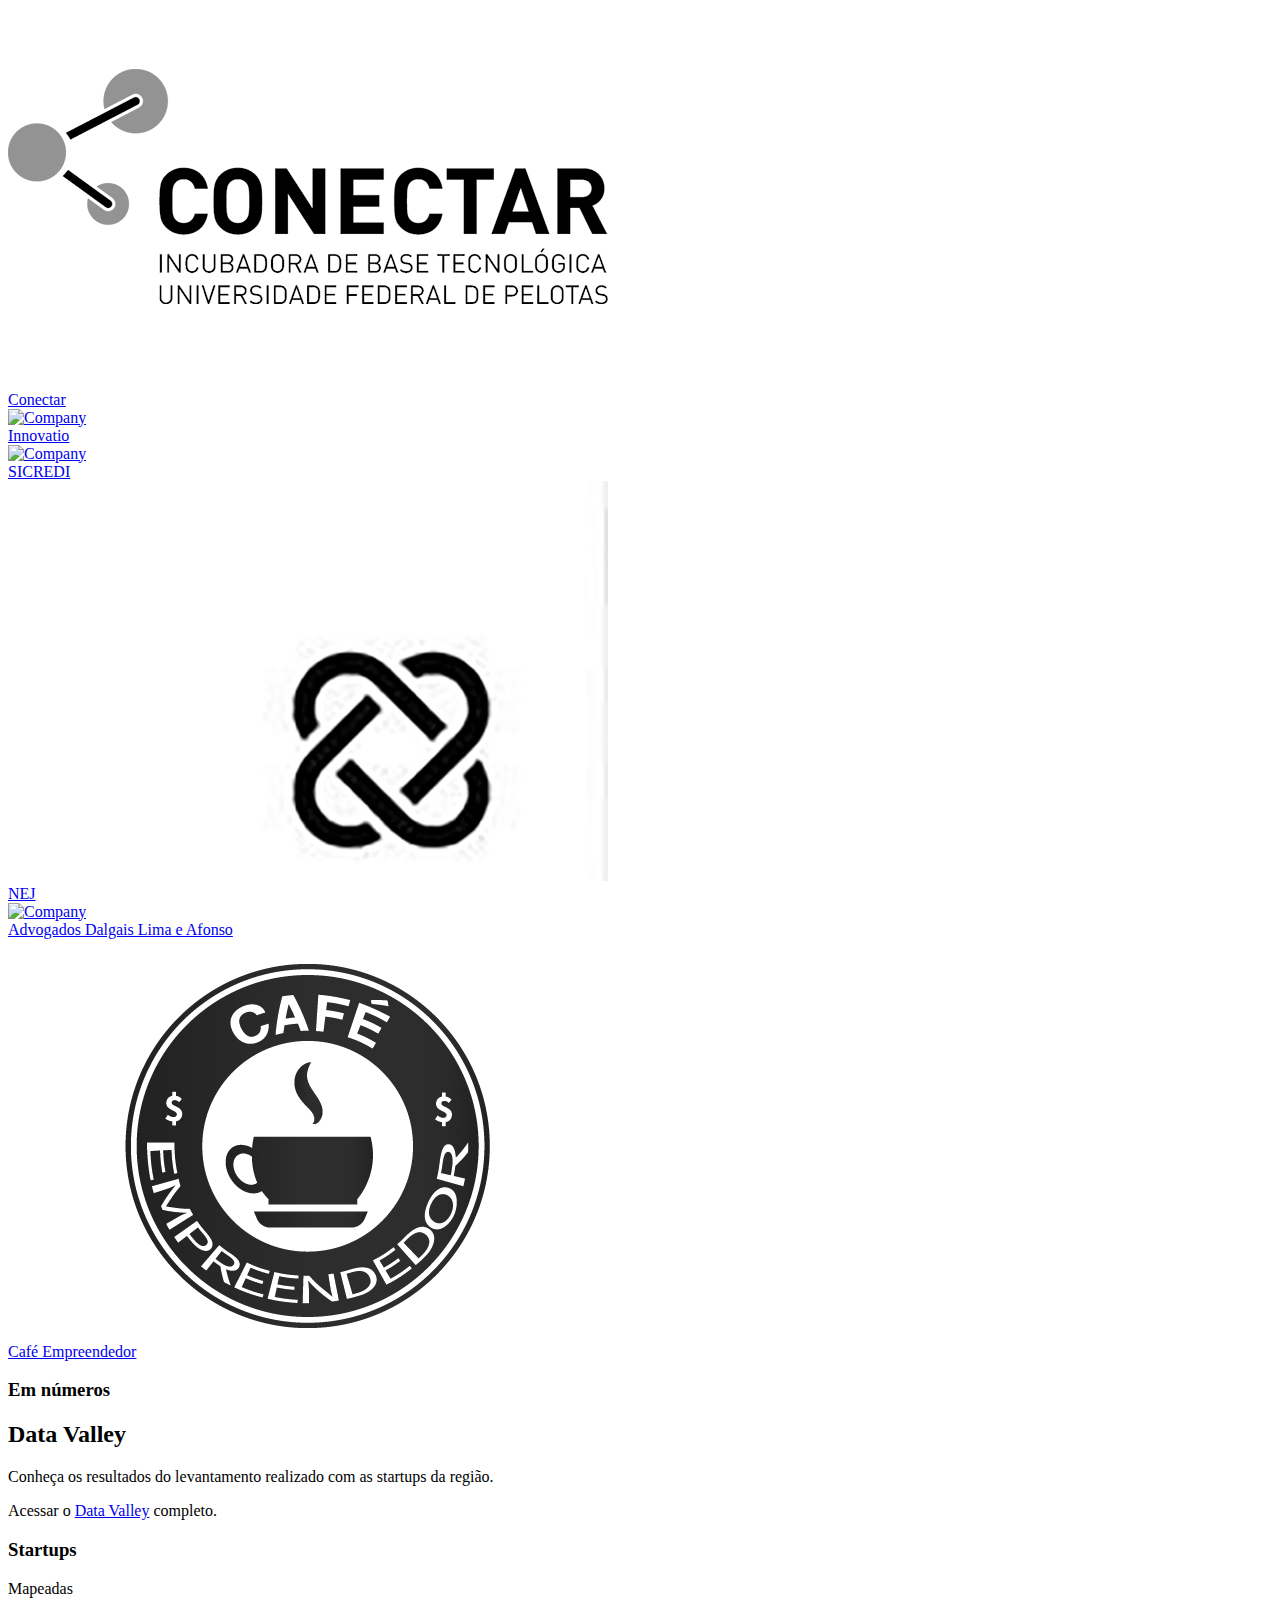
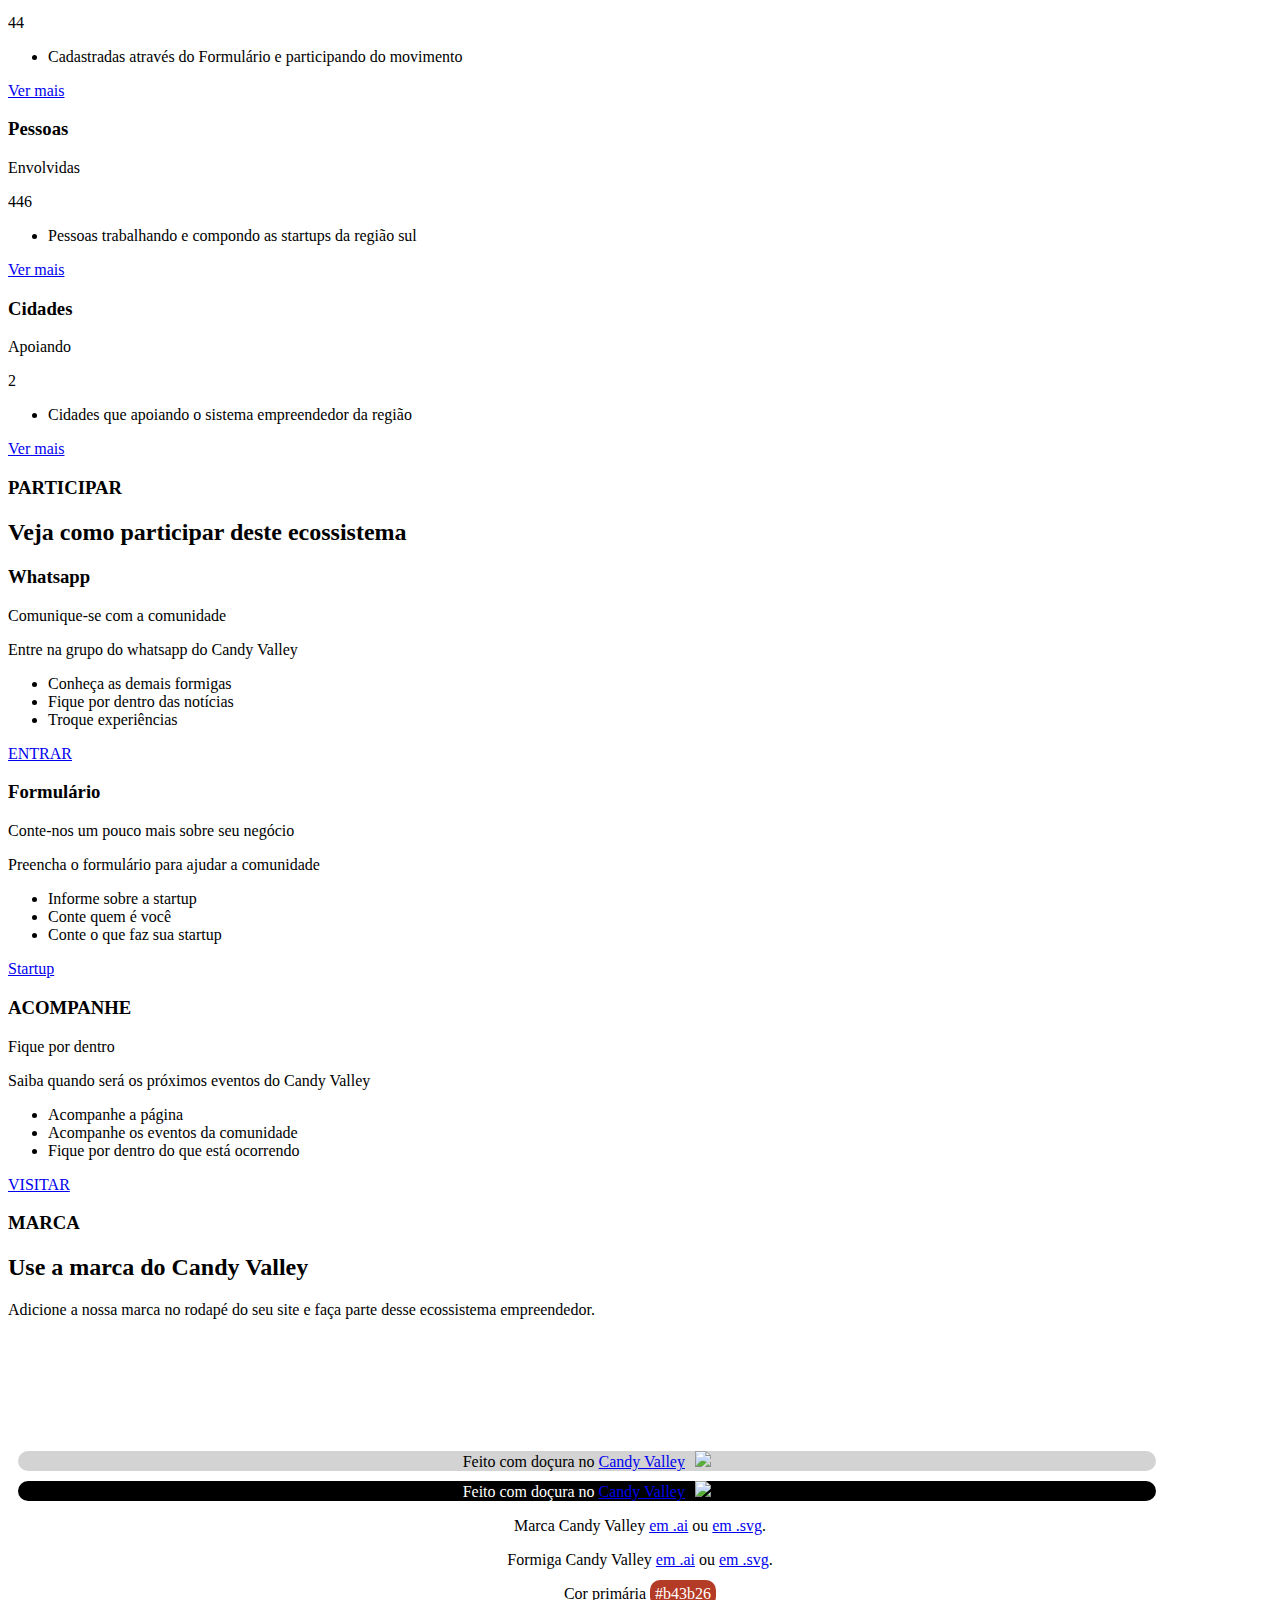
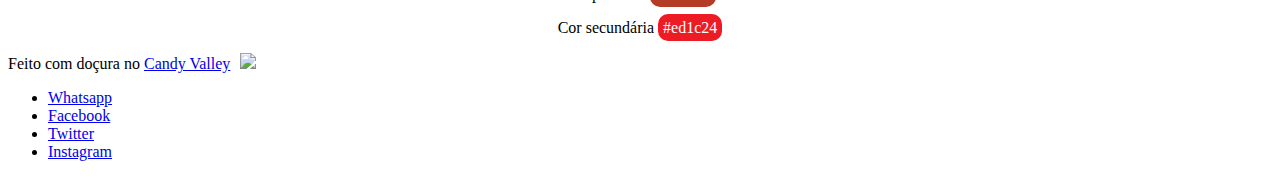
==== commit 798af07c: "fixing design information" ====
--- a/index.html
+++ b/index.html
@@ -61,7 +61,6 @@
 
     <!--Google Webfonts-->
     <link href='https://fonts.googleapis.com/css?family=Open+Sans:400,300,600,700,800' rel='stylesheet' type='text/css'>
-
 
     <script async src="https://www.googletagmanager.com/gtag/js?id=UA-15017193-10"></script>
 
@@ -119,6 +118,12 @@
                         "position": 1,
                         "name": "Candy Valley",
                         "item": "https://candyvalley.com.br/"
+                    },
+                    {
+                        "@type": "ListItem",
+                        "position": 2,
+                        "name": "Data Valley",
+                        "url": "http://candyvalley.com.br/datavalley"
                     }
                 ]
             },
@@ -238,7 +243,10 @@
                                 <a href="#clients">Ecossistema</a>
                             </li>
                             <li>
-                                <a href="#pricing">Participar</a>
+                                <a href="#datavalley">Data Valley</a>
+                            </li>
+                            <li>
+                                <a href="#participar">Participar</a>
                             </li>
                         </ul>
                     </nav>
@@ -478,6 +486,9 @@
 
         <!--Clients-->
         <section id="clients" class="scrollto clearfix">
+
+
+
             <div class="row clearfix">
 
                 <div class="col-3">
@@ -487,6 +498,11 @@
                         <h2 class="section-title">Conheça as startups da rede</h2>
                         <p class="section-subtitle">Veja startups que estão participando
                         da rede empreendedora da região sul do rio grande do sul</p>
+                        <p class="section-subtitle">Preencha
+                            <a style="display:initial;color: #b43b26;text-transform:none"
+                               href="#participar">nosso formulário</a>
+                            para você ser também uma startup do Candy.
+                        </p>
                     </div>
 
                 </div>
@@ -544,10 +560,18 @@
                         <img src="images/company-images/company-doutor_multas.jpg" alt="Company"/>
                         <div class="client-overlay"><span>Doutor Multas</span></div>
                     </a>
+                    <a target="_blank" href="http://dialogue.triplotransmidia.com.br/?utm_source=candy%20valley&utm_medium=redirect&utm_campaign=partners" class="col-3">
+                        <img src="images/company-images/company-dialogue.png" alt="Company"/>
+                        <div class="client-overlay"><span>Dialogue</span></div>
+                    </a>
                     <a target="_blank" href="https://www.facebook.com/DreamTechBrazil/?utm_source=candy%20valley&utm_medium=redirect&utm_campaign=partners" class="col-3">
                         <img src="images/company-images/company-dreamtech.png" alt="Company"/>
                         <div class="client-overlay"><span>Dream Tech</span></div>
                     </a>
+                    <a target="_blank" href="www.elimusocial.com.br/?utm_source=candy%20valley&utm_medium=redirect&utm_campaign=partners" class="col-3">
+                        <img src="images/company-images/company-elimu.png" alt="Company"/>
+                        <div class="client-overlay"><span>Elimu</span></div>
+                    </a>
                     <a target="_blank" href="https://www.facilconsulta.com.br/?utm_source=candy%20valley&utm_medium=redirect&utm_campaign=partners" class="col-3">
                         <img src="images/company-images/company-facilconsulta.png" alt="Company"/>
                         <div class="client-overlay"><span>Fácil Consulta</span></div>
@@ -558,7 +582,15 @@
                     </a>
                     <a target="_blank" href="https://www.hotelflow.com.br/?utm_source=candy%20valley&utm_medium=redirect&utm_campaign=partners" class="col-3">
                         <img src="images/company-images/company-hotelflow.png" alt="Company"/>
-                        <div class="client-overlay"><span>Hotel Flow</span></div>
+                        <div class="client-overlay"><span>HotelFlow</span></div>
+                    </a>
+                    <a target="_blank" href="https://www.facebook.com/IgnisAnimalScience//?utm_source=candy%20valley&utm_medium=redirect&utm_campaign=partners" class="col-3">
+                        <img src="images/company-images/company-ignis.jpg" alt="Company"/>
+                        <div class="client-overlay"><span>Ignis</span></div>
+                    </a>
+                    <a target="_blank" href="https://jubatus.com.br/?utm_source=candy%20valley&utm_medium=redirect&utm_campaign=partners" class="col-3">
+                        <img src="images/company-images/company-jubatus.jpg" alt="Company"/>
+                        <div class="client-overlay"><span>Jubatus</span></div>
                     </a>
                     <a target="_blank" href="https://www.melhorenvio.com.br/?utm_source=candy%20valley&utm_medium=redirect&utm_campaign=partners" class="col-3">
                         <img src="images/company-images/company-melhor_envio.png" alt="Company"/>
@@ -566,7 +598,7 @@
                     </a>
                     <a target="_blank" href="https://www.moblize.com.br/?utm_source=candy%20valley&utm_medium=redirect&utm_campaign=partners" class="col-3">
                         <img src="images/company-images/company-mobilize.jpeg" alt="Company"/>
-                        <div class="client-overlay"><span>Melhor Envio</span></div>
+                        <div class="client-overlay"><span>Moblize</span></div>
                     </a>
                     <a target="_blank" href="https://www.facebook.com/pg/nozaudiovisual/?utm_source=candy%20valley&utm_medium=redirect&utm_campaign=partners" class="col-3">
                         <img src="images/company-images/company-nozaudiovisual.jpg" alt="Company"/>
@@ -576,6 +608,10 @@
                         <img src="images/company-images/company-oagro.png" alt="Company"/>
                         <div class="client-overlay"><span>O Agro</span></div>
                     </a>
+                    <a target="_blank" href="https://www.oreengenharia.com/?utm_source=candy%20valley&utm_medium=redirect&utm_campaign=partners" class="col-3">
+                        <img src="images/company-images/company-ore.png" alt="Company"/>
+                        <div class="client-overlay"><span>ORE engenharia</span></div>
+                    </a>
                     <a target="_blank" href="https://www.organicosoldario.com.br/?utm_source=candy%20valley&utm_medium=redirect&utm_campaign=partners" class="col-3">
                         <img src="images/company-images/company-organicosolidario.jpeg" alt="Company"/>
                         <div class="client-overlay"><span>Orgânico Solidário</span></div>
@@ -584,9 +620,17 @@
                         <img src="images/company-images/company-partamon.png" alt="Company"/>
                         <div class="client-overlay"><span>Partamon</span></div>
                     </a>
+                    <a target="_blank" href="http://placy.com.br/?utm_source=candy%20valley&utm_medium=redirect&utm_campaign=partners" class="col-3">
+                        <img src="images/company-images/company-placy.png" alt="Company"/>
+                        <div class="client-overlay"><span>Placy</span></div>
+                    </a>
                     <a target="_blank" href="https://promove.rs/?utm_source=candy%20valley&utm_medium=redirect&utm_campaign=partners" class="col-3">
                         <img src="images/company-images/company-promove.png" alt="Company"/>
-                        <div class="client-overlay"><span>Promove.rs</span></div>
+                        <div class="client-overlay"><span>Promovers</span></div>
+                    </a>
+                    <a target="_blank" href="http://www.scallar.com.br/?utm_source=candy%20valley&utm_medium=redirect&utm_campaign=partners" class="col-3">
+                        <img src="images/company-images/company-scallar.png" alt="Company"/>
+                        <div class="client-overlay"><span>Scallar</span></div>
                     </a>
                     <a target="_blank" href="https://www.southsports.com.br/?utm_source=candy%20valley&utm_medium=redirect&utm_campaign=partners" class="col-3">
                         <img src="images/company-images/company-southsports.png" alt="Company"/>
@@ -616,6 +660,11 @@
                         <h2 class="section-title">Apoiadores da rede</h2>
                         <p class="section-subtitle">O ecossistema empreendedor é formado por empreendedores,
                             startups e também de entidades que fomentam e abrigam as startups.</p>
+                        <p class="section-subtitle">Preencha
+                            <a style="display:initial;color: #b43b26;text-transform:none"
+                               href="https://forms.gle/NTr6VstyszuuPiAv5">nosso formulário</a>
+                            para você ser também um parceiro.
+                        </p>
                     </div>
 
                 </div>
@@ -648,6 +697,10 @@
                         <img src="images/company-images/entity-innovatio.jpg" alt="Company"/>
                         <div class="client-overlay"><span>Innovatio</span></div>
                     </a>
+                    <a href="https://www.sicredi.com.br/site/home/?utm_source=candy%20valley&utm_medium=redirect&utm_campaign=partners" class="col-3">
+                        <img src="images/company-images/entity-sicredi.png" alt="Company"/>
+                        <div class="client-overlay"><span>SICREDI</span></div>
+                    </a>
                     <a href="https://www.facebook.com/nejpelotas/?utm_source=candy%20valley&utm_medium=redirect&utm_campaign=partners" class="col-3">
                         <img src="images/company-images/entity-nej.jpg" alt="Company"/>
                         <div class="client-overlay"><span>NEJ</span></div>
@@ -667,8 +720,81 @@
         </section>
         <!--End of Clients-->
 
+        <!-- Start DataValley -->
+        <section id="datavalley" class="scrollto clearfix">
+            <div class="row clearfix">
+
+                <div class="col-3">
+
+                    <div class="section-heading">
+                        <h3>Em números</h3>
+                        <h2 class="section-title">Data Valley</h2>
+                        <p class="section-subtitle">Conheça os resultados do levantamento realizado com as startups da região.</p>
+                        <p class="section-subtitle">Acessar o <a href="https://candyvalley.com.br/datavalley?utm_source=candyvalley&utm_medium=site&utm_campaign=redirect">Data Valley</a> completo.</p>
+                    </div>
+
+                </div>
+
+                <div class="col-2-3 secondary-color text-center scrollto clearfix ">
+
+                    <div class="pricing-block featured col-3" data-wow-delay="0.4s">
+                        <div class="pricing-block-content">
+                            <h3>Startups</h3>
+                            <p class="pricing-sub">Mapeadas</p>
+                            <div class="pricing">
+                                <div class="price">
+                                    44
+                                </div>
+                            </div>
+                            <ul>
+                                <li>Cadastradas através do Formulário e participando do movimento</li>
+                            </ul>
+                            <a target="_blank" href="https://candyvalley.com.br/datavalley?utm_source=candyvalley&utm_medium=site&utm_campaign=redirect&utm_term=startups" class="button">Ver mais</a>
+                        </div>
+                    </div>
+                    <!--End Pricing Block-->
+
+                    <!--Pricing Block-->
+                    <div class="pricing-block featured col-3" data-wow-delay="0.6s">
+                        <div class="pricing-block-content">
+                            <h3>Pessoas</h3>
+                            <p class="pricing-sub">Envolvidas</p>
+                            <div class="pricing">
+                                <div class="price">
+                                    446
+                                </div>
+                            </div>
+                            <ul>
+                                <li>Pessoas trabalhando e compondo as startups da região sul</li>
+                            </ul>
+                            <a target="_blank" href="https://candyvalley.com.br/datavalley?utm_source=candyvalley&utm_medium=site&utm_campaign=redirect&utm_term=people" class="button">Ver mais</a>
+                        </div>
+                    </div>
+
+                    <div class="pricing-block featured col-3" data-wow-delay="0.6s">
+                        <div class="pricing-block-content">
+                            <h3>Cidades</h3>
+                            <p class="pricing-sub">Apoiando</p>
+                            <div class="pricing">
+                                <div class="price">
+                                    2
+                                </div>
+                            </div>
+                            <ul>
+                                <li>Cidades que apoiando o sistema empreendedor da região</li>
+                            </ul>
+                            <a target="_blank" href="https://candyvalley.com.br/datavalley?utm_source=candyvalley&utm_medium=site&utm_campaign=redirect&utm_term=cities" class="button">Ver mais</a>
+                        </div>
+                    </div>
+
+                </div>
+
+            </div>
+        </section>
+        <!-- End of DataValley -->
+
         <!--Pricing Tables-->
-        <section id="pricing" class="secondary-color text-center scrollto clearfix ">
+        <section id="participar" class="secondary-color text-center scrollto clearfix ">
             <div class="row clearfix">
 
                 <div class="section-heading">
@@ -677,7 +803,28 @@
                 </div>
 
                 <!--Pricing Block-->
-                <div class="pricing-block col-3 wow fadeInUp" data-wow-delay="0.4s">
+                <div class="pricing-block col-3 wow fadeInUp" data-wow-delay="0.6s">
+                    <div class="pricing-block-content">
+                        <h3>Whatsapp</h3>
+                        <p class="pricing-sub">Comunique-se com a comunidade</p>
+                        <div class="pricing">
+                            <div class="price">
+                                <i class="fab fa-whatsapp fa-2x"></i>
+                            </div>
+                            <p>Entre na grupo do whatsapp do Candy Valley</p>
+                        </div>
+                        <ul>
+                            <li>Conheça as demais formigas</li>
+                            <li>Fique por dentro das notícias</li>
+                            <li>Troque experiências</li>
+                        </ul>
+                        <a target="_blank" href="https://chat.whatsapp.com/Lv0mBNcOyCaDgtlBTNHWQ3" class="button">ENTRAR</a>
+                    </div>
+                </div>
+                <!--End Pricing Block-->
+
+                <!--Pricing Block-->
+                <div class="pricing-block featured col-3 wow fadeInUp" data-wow-delay="0.4s">
                     <div class="pricing-block-content">
                         <h3>Formulário</h3>
                         <p class="pricing-sub">Conte-nos um pouco mais sobre seu negócio</p>
@@ -692,28 +839,7 @@
                             <li>Conte quem é você</li>
                             <li>Conte o que faz sua startup</li>
                         </ul>
-                        <a target="_blank" href="https://forms.gle/bo6j6sL3NmV2yvHr9" class="button">PREENCHER</a>
-                    </div>
-                </div>
-                <!--End Pricing Block-->
-
-                <!--Pricing Block-->
-                <div class="pricing-block featured col-3 wow fadeInUp" data-wow-delay="0.6s">
-                    <div class="pricing-block-content">
-                        <h3>Whatsapp</h3>
-                        <p class="pricing-sub">Comunique-se com a comunidade</p>
-                        <div class="pricing">
-                            <div class="price">
-                                <i class="fab fa-whatsapp fa-2x"></i>
-                            </div>
-                            <p>Entre na grupo do whatsapp do Candy Valley</p>
-                        </div>
-                        <ul>
-                            <li>Conheça as demais formigas</li>
-                            <li>Fique por dentro das notícias</li>
-                            <li>Troque experiências</li>
-                        </ul>
-                        <a target="_blank" href="https://chat.whatsapp.com/Lv0mBNcOyCaDgtlBTNHWQ3" class="button">ENTRAR</a>
+                        <a target="_blank" href="https://forms.gle/bo6j6sL3NmV2yvHr9" class="button">Startup</a>
                     </div>
                 </div>
                 <!--End Pricing Block-->
@@ -752,22 +878,27 @@
 
                     <div class="section-heading">
                         <h3>MARCA</h3>
-                        <h2 class="section-title">Fale sobre o Candy Valley</h2>
+                        <h2 class="section-title">Use a marca do Candy Valley</h2>
                         <p class="section-subtitle">Adicione a nossa marca no rodapé do seu site e faça parte desse ecossistema empreendedor.</p>
-                        <p class="section-subtitle">Baixar a Marca Candy Valley <a  download href="images/logo/marca_candy_valley.ai">.ai</a> ou <a target="_blank" download href="images/logo/marca_candy_valley.svg">.svg</a>.</p>
-                        <p class="section-subtitle">Baixar a Formiga Candy Valley <a download href="images/logo/formiga_candy_valley.ai">.ai</a> ou <a target="_blank" download href="images/logo/formiga_candy_valley.svg">.svg</a>.</p>
                     </div>
 
                 </div>
 
                 <div class="col-2-3" style="text-align: center">
 
-                    <p style="width:90%; margin: 10px;background-color: lightgray;border-radius: 40px;" id="copyright" class="col-2">Feito com doçura no <a href="https://www.candyvalley.com.br">Candy Valley</a><img style="width: 24px; height: auto; margin-left: 10px;" src="images/ant-preta.png"></p>
-                    <p style="width:90%; margin: 10px;background-color: black;border-radius: 40px;color:white" id="copyright" class="col-2">Feito com doçura no <a href="https://www.candyvalley.com.br">Candy Valley</a><img style="width: 24px; height: auto; margin-left: 10px;" src="images/ant-branca.png"></p>
-
+                    <p style="height: 100px;"class="col-2"></p>
+                    <p style="width:90%; margin: 10px;background-color: lightgray;border-radius: 40px;" id="candy_1" class="col-2">Feito com doçura no <a href="https://www.candyvalley.com.br">Candy Valley</a><img style="width: 24px; height: auto; margin-left: 10px;" src="images/ant-preta.png"></p>
+                    <p style="width:90%; margin: 10px;background-color: black;border-radius: 40px;color:white" id="candy_2" class="col-2">Feito com doçura no <a href="https://www.candyvalley.com.br">Candy Valley</a><img style="width: 24px; height: auto; margin-left: 10px;" src="images/ant-branca.png"></p>
+
+                    <p class="col-2">Marca Candy Valley <a  download href="images/logo/marca_candy_valley.ai">em .ai</a> ou <a target="_blank" download href="images/logo/marca_candy_valley.svg">em .svg</a>.</p>
+                    <p class="col-2">Formiga Candy Valley <a download href="images/logo/formiga_candy_valley.ai">em .ai</a> ou <a target="_blank" download href="images/logo/formiga_candy_valley.svg">em .svg</a>.</p>
+
+                    <p class="col-2">Cor primária <span style="background-color: #b43b26;color:white;border-radius: 10px; padding: 5px;">#b43b26</span></p>
+                    <p class="col-2">Cor secundária <span style="background-color: #ED1C24;color:white;border-radius: 10px; padding: 5px;">#ed1c24</span></p>
                 </div>
 
             </div>
+
         </section>
 
     </main>
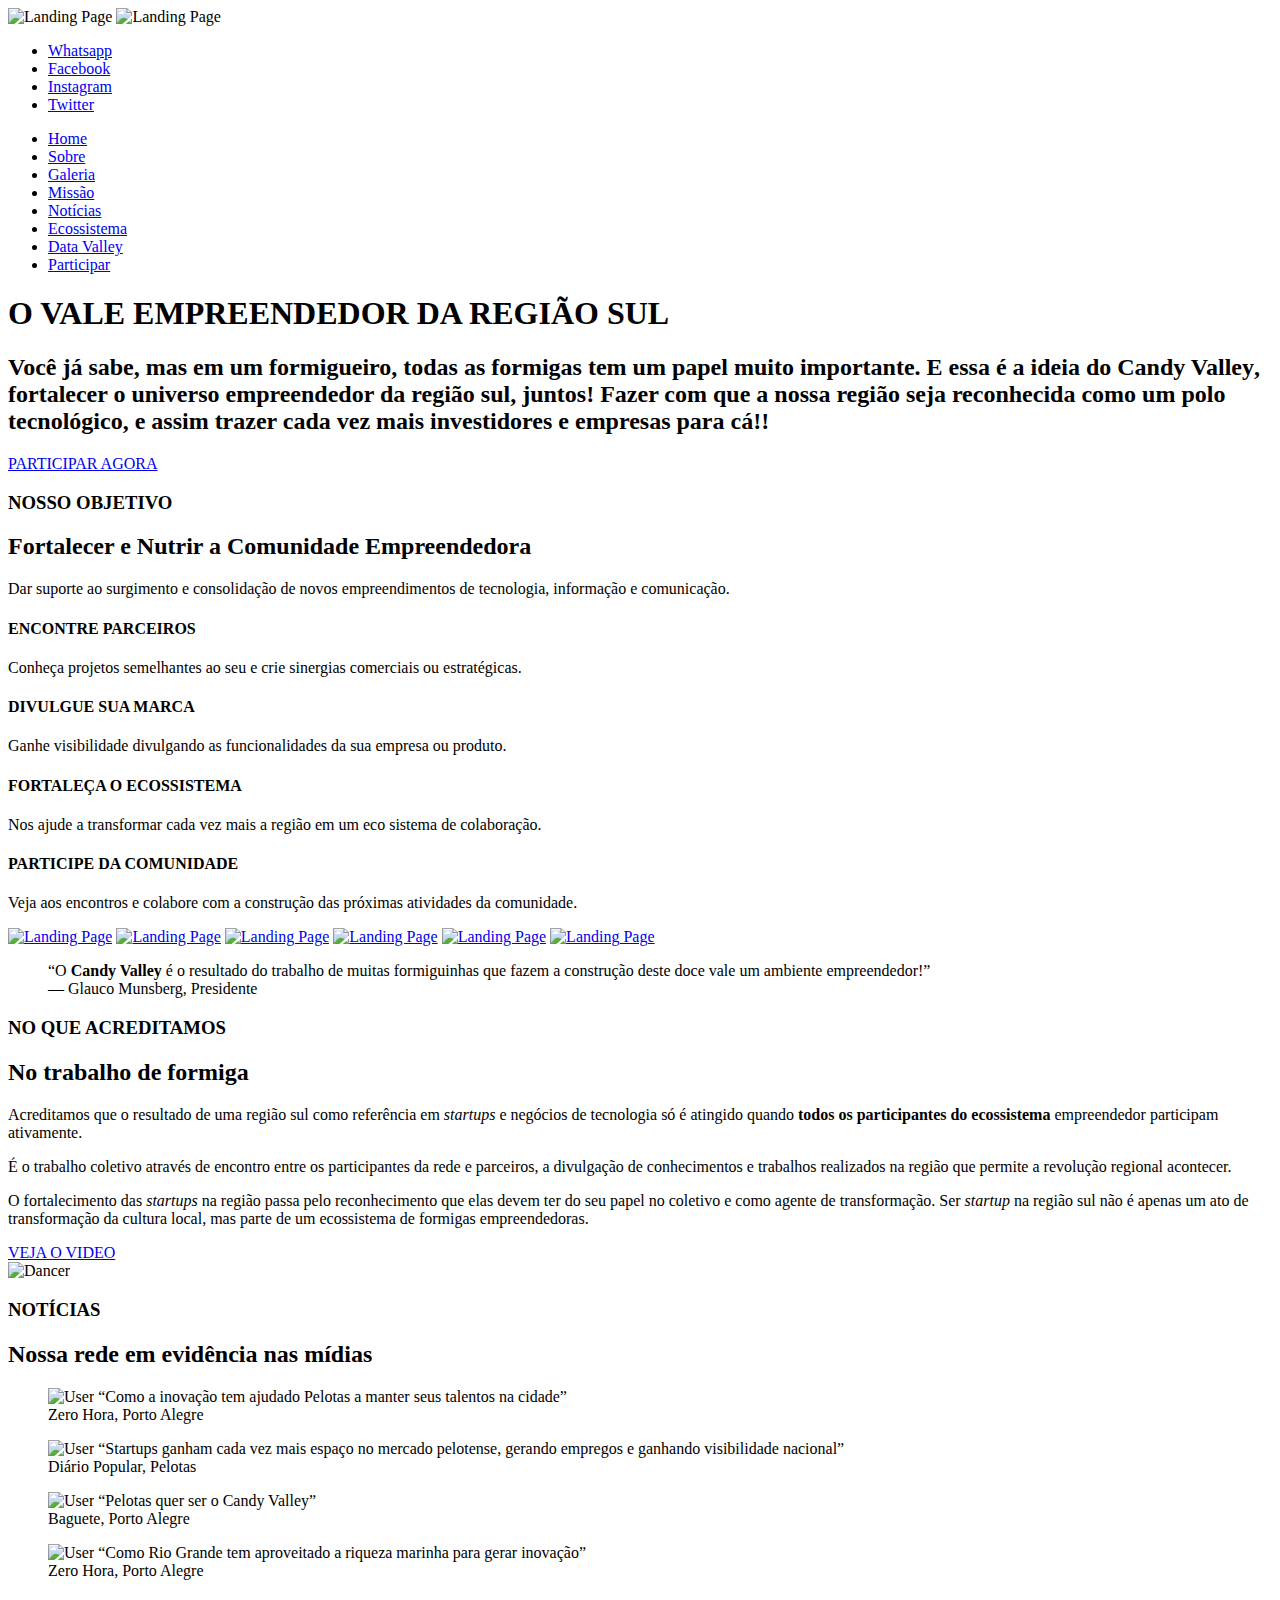
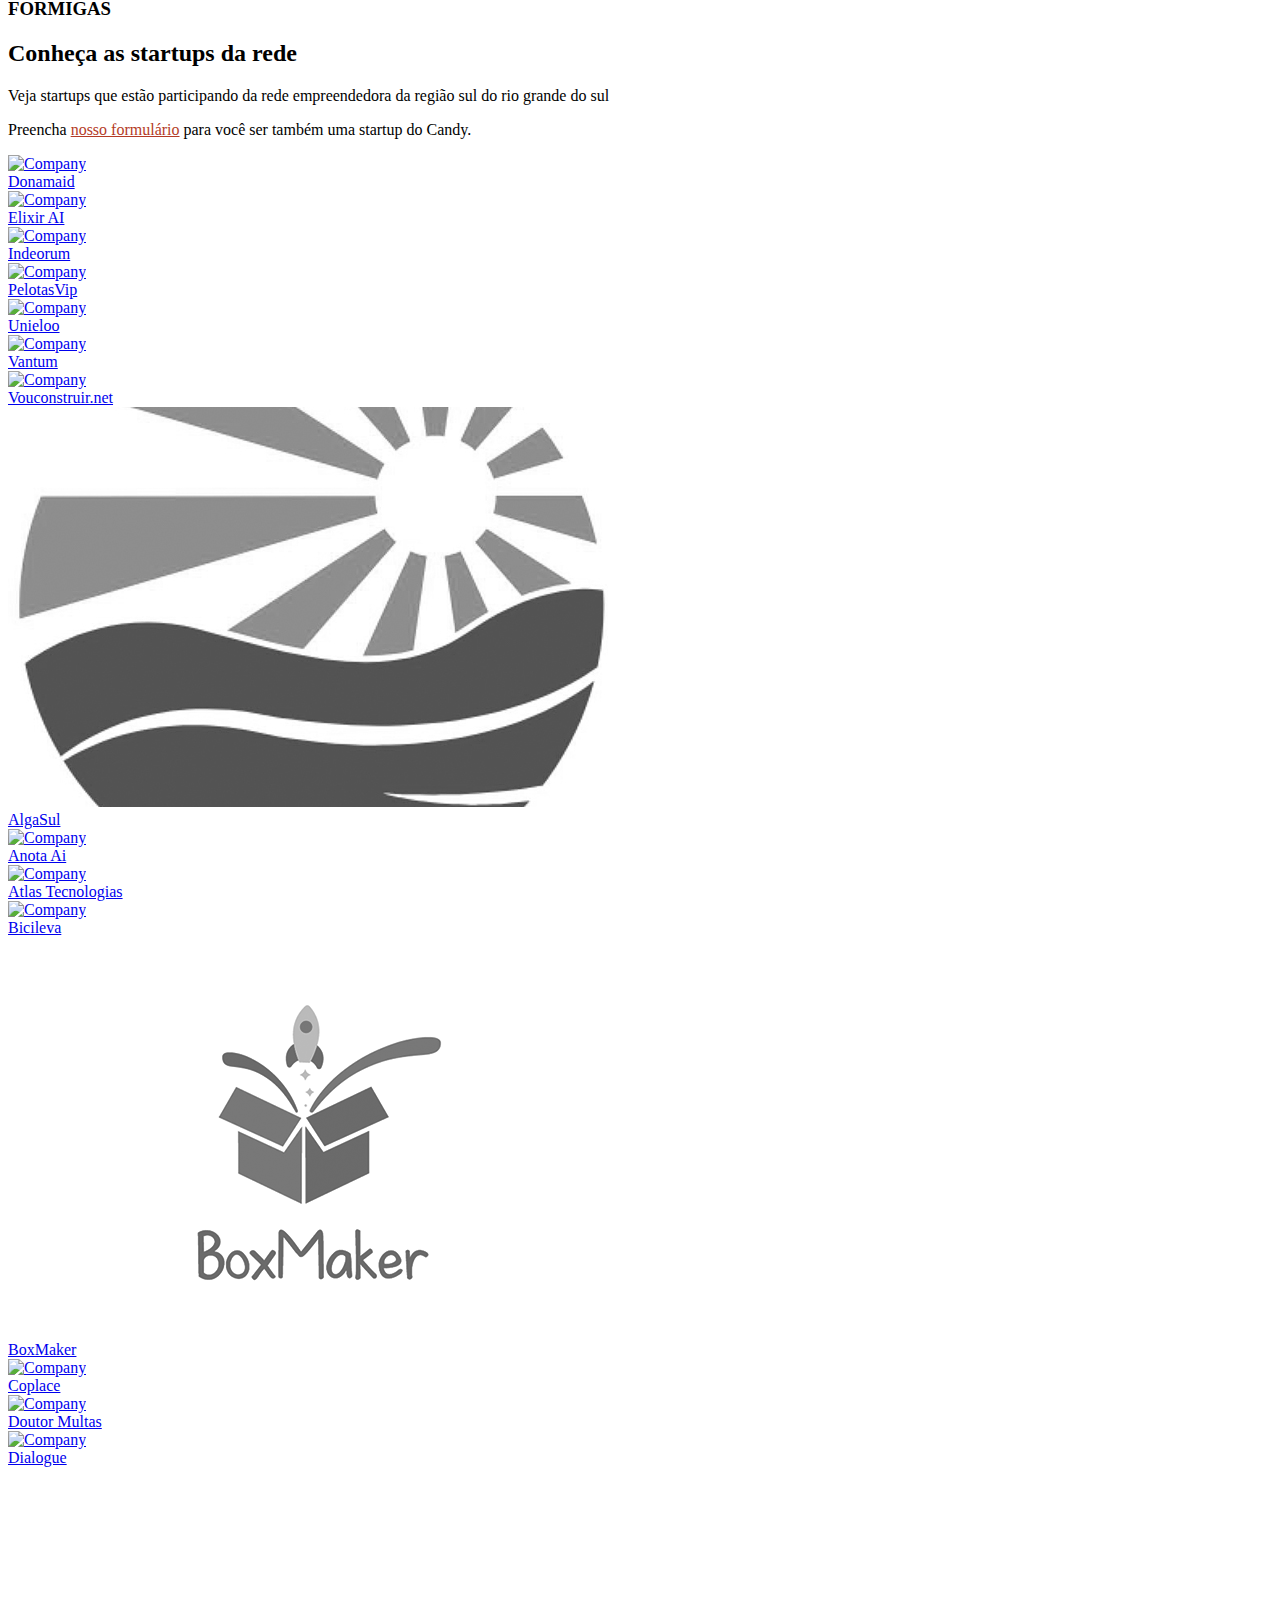
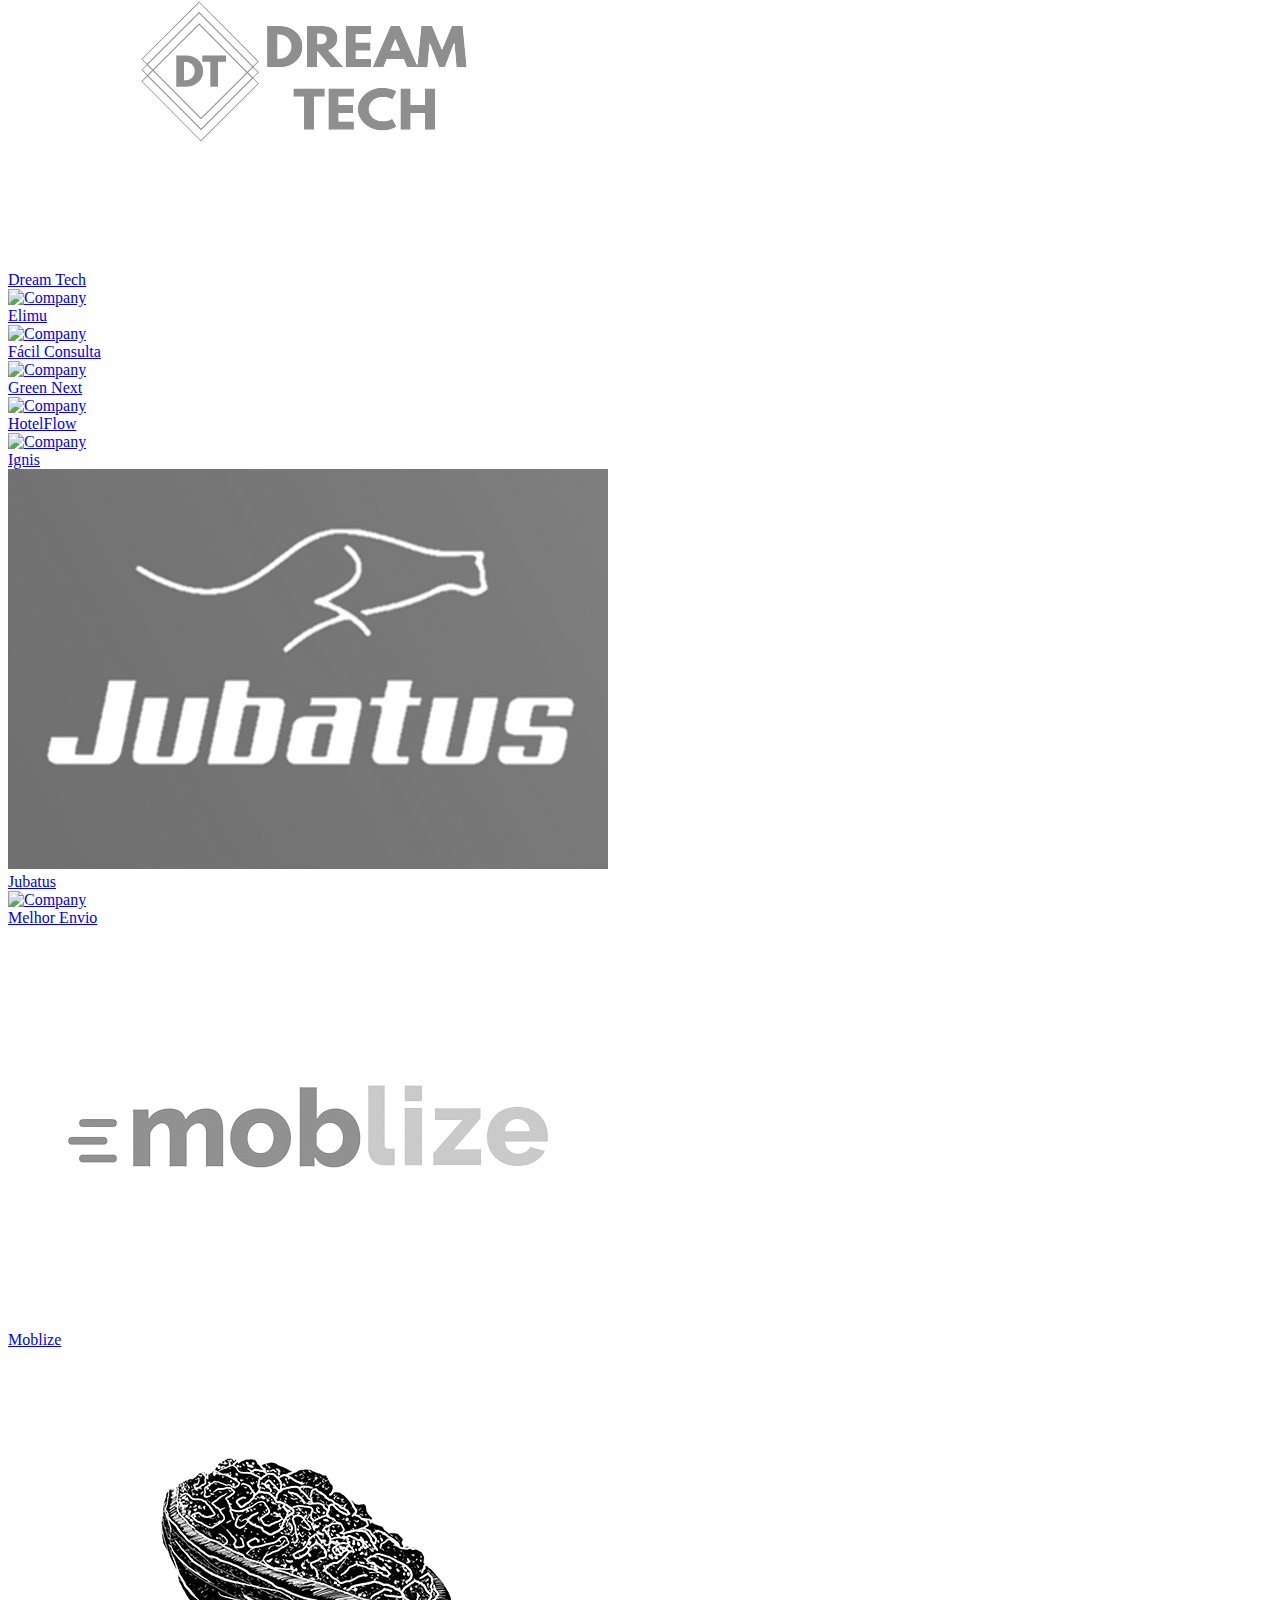
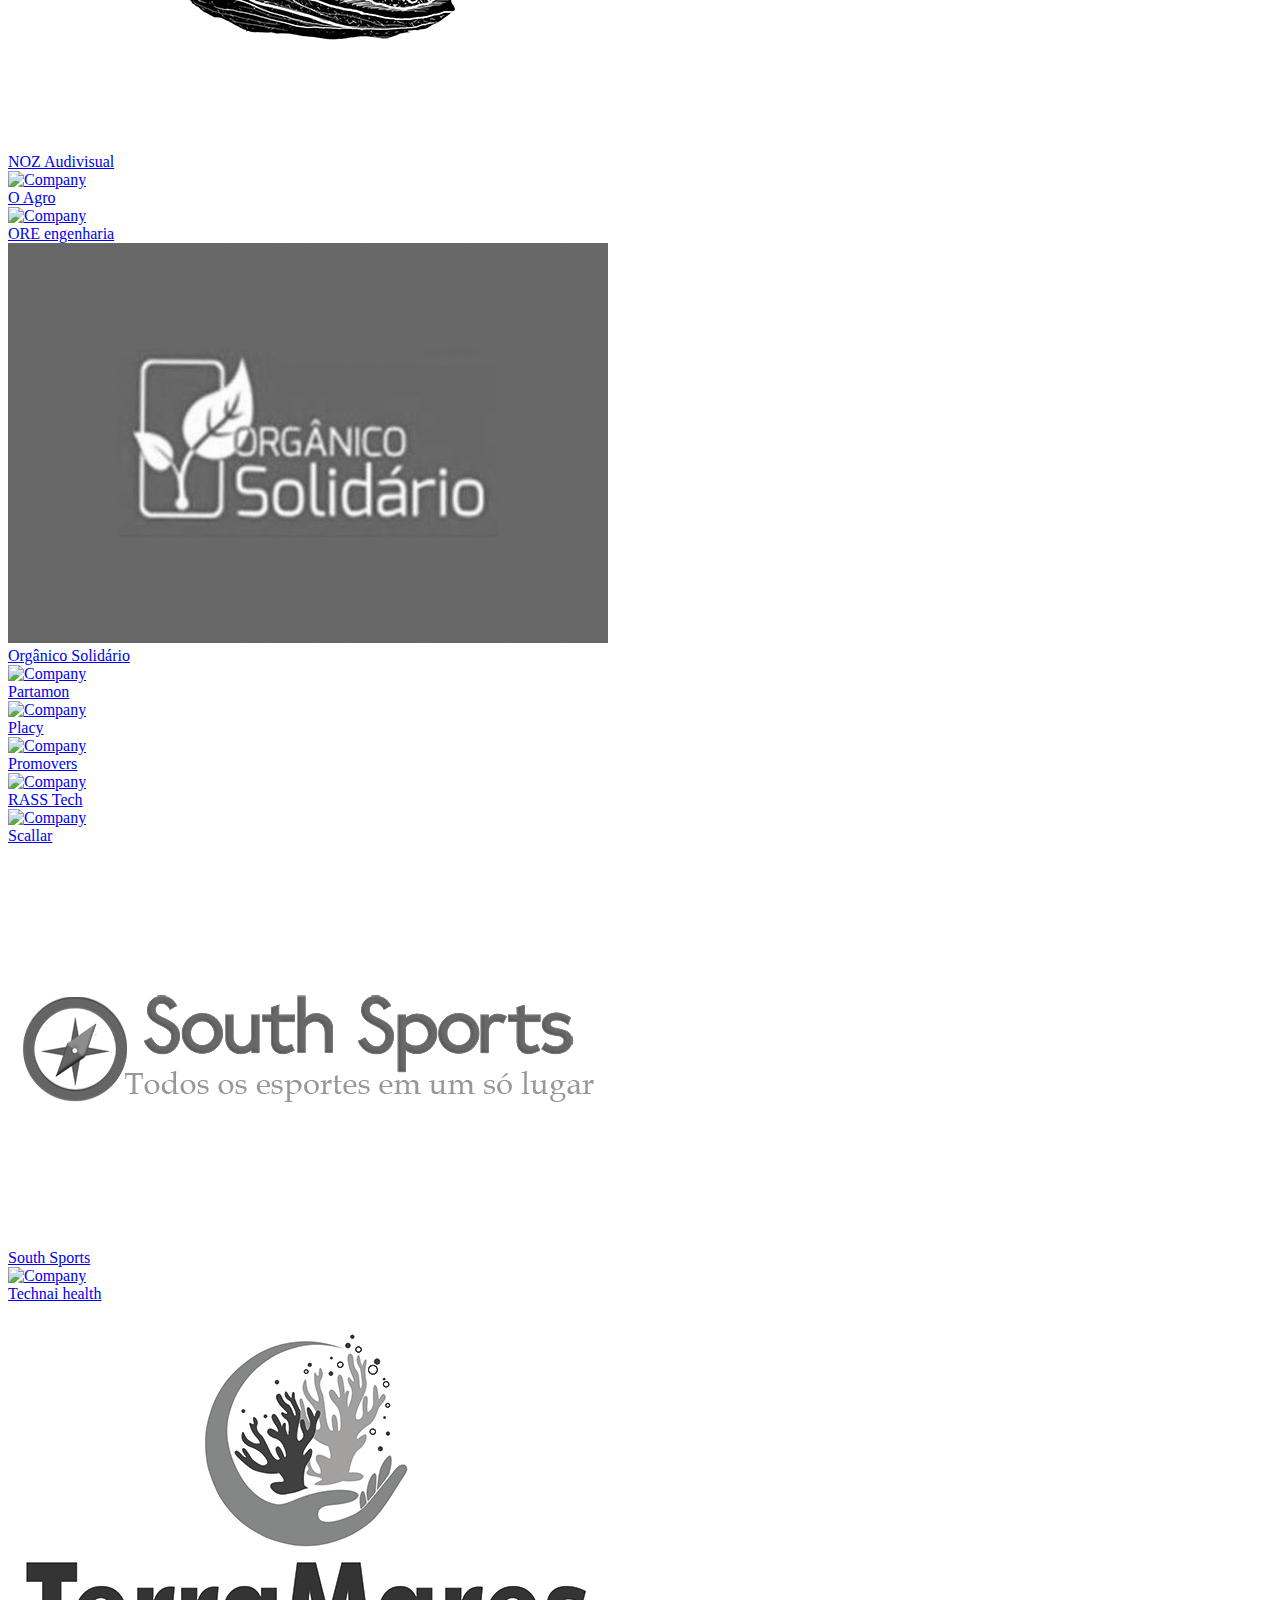
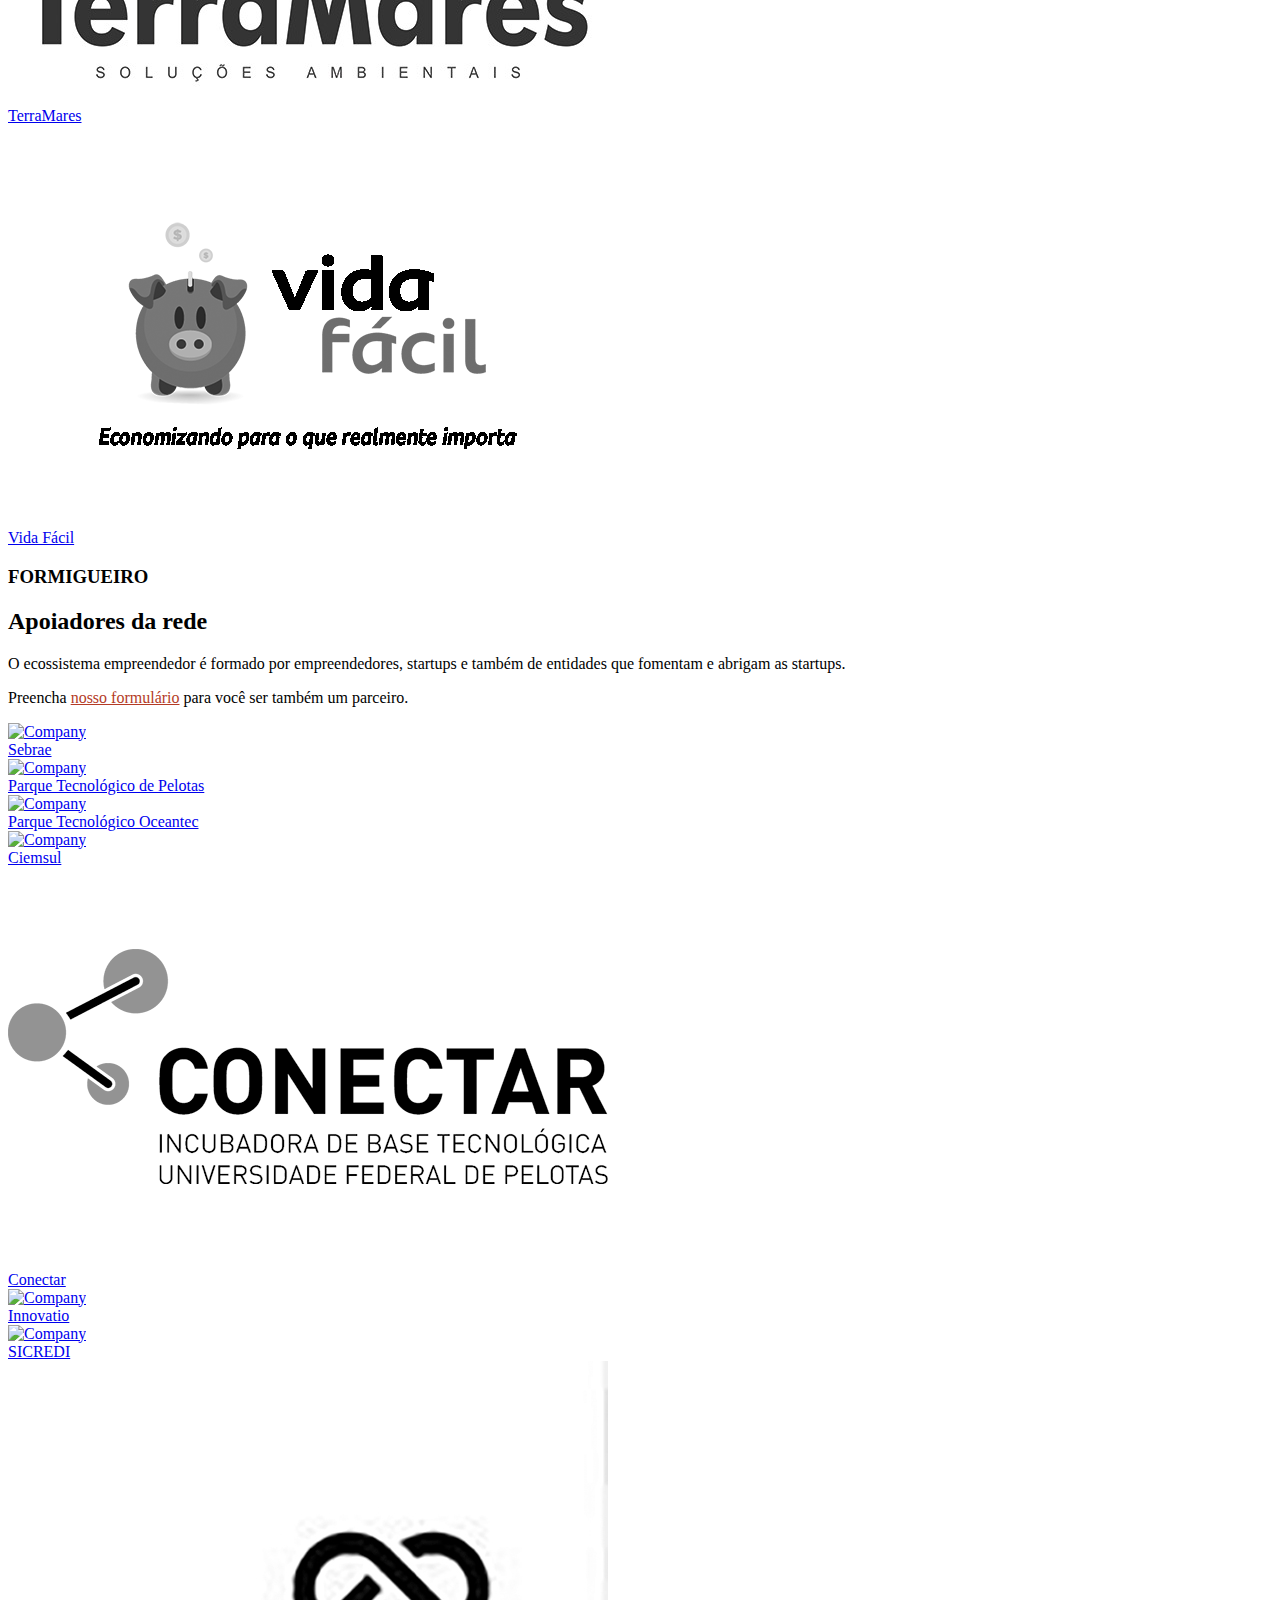
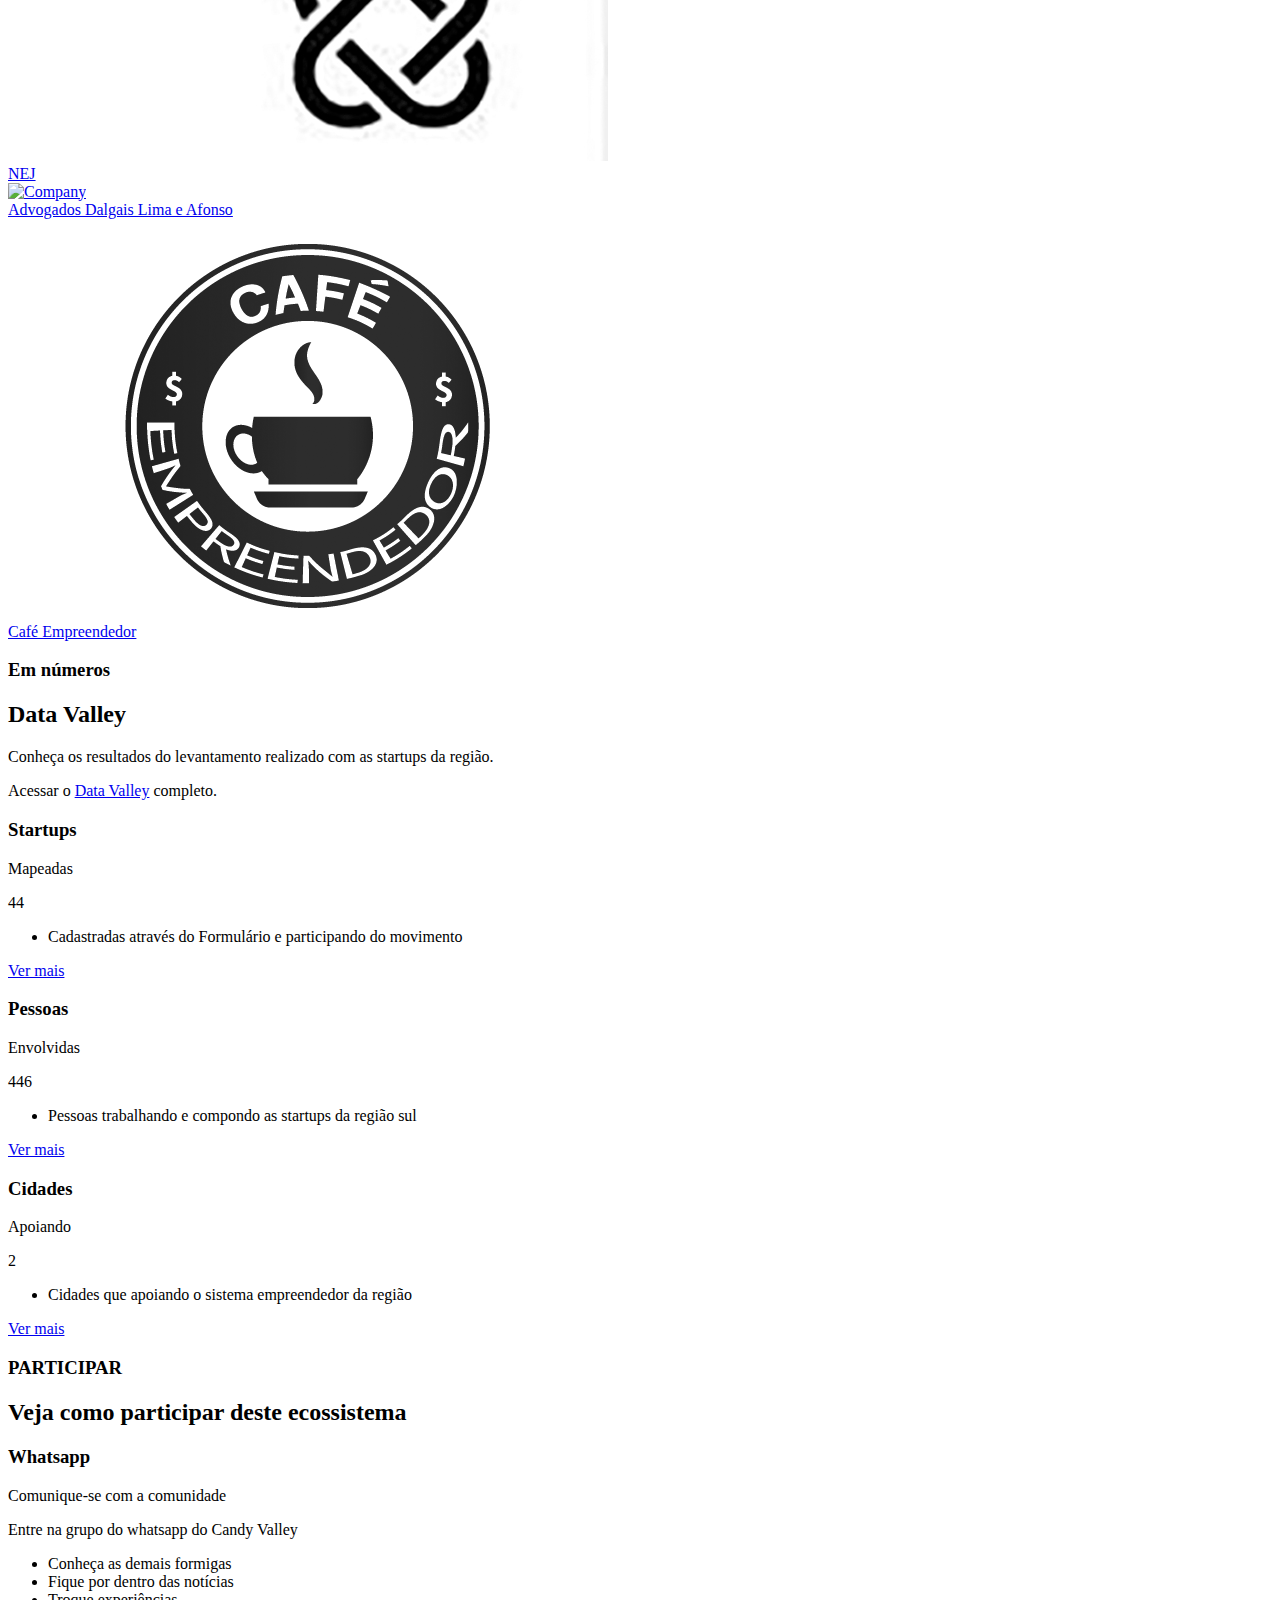
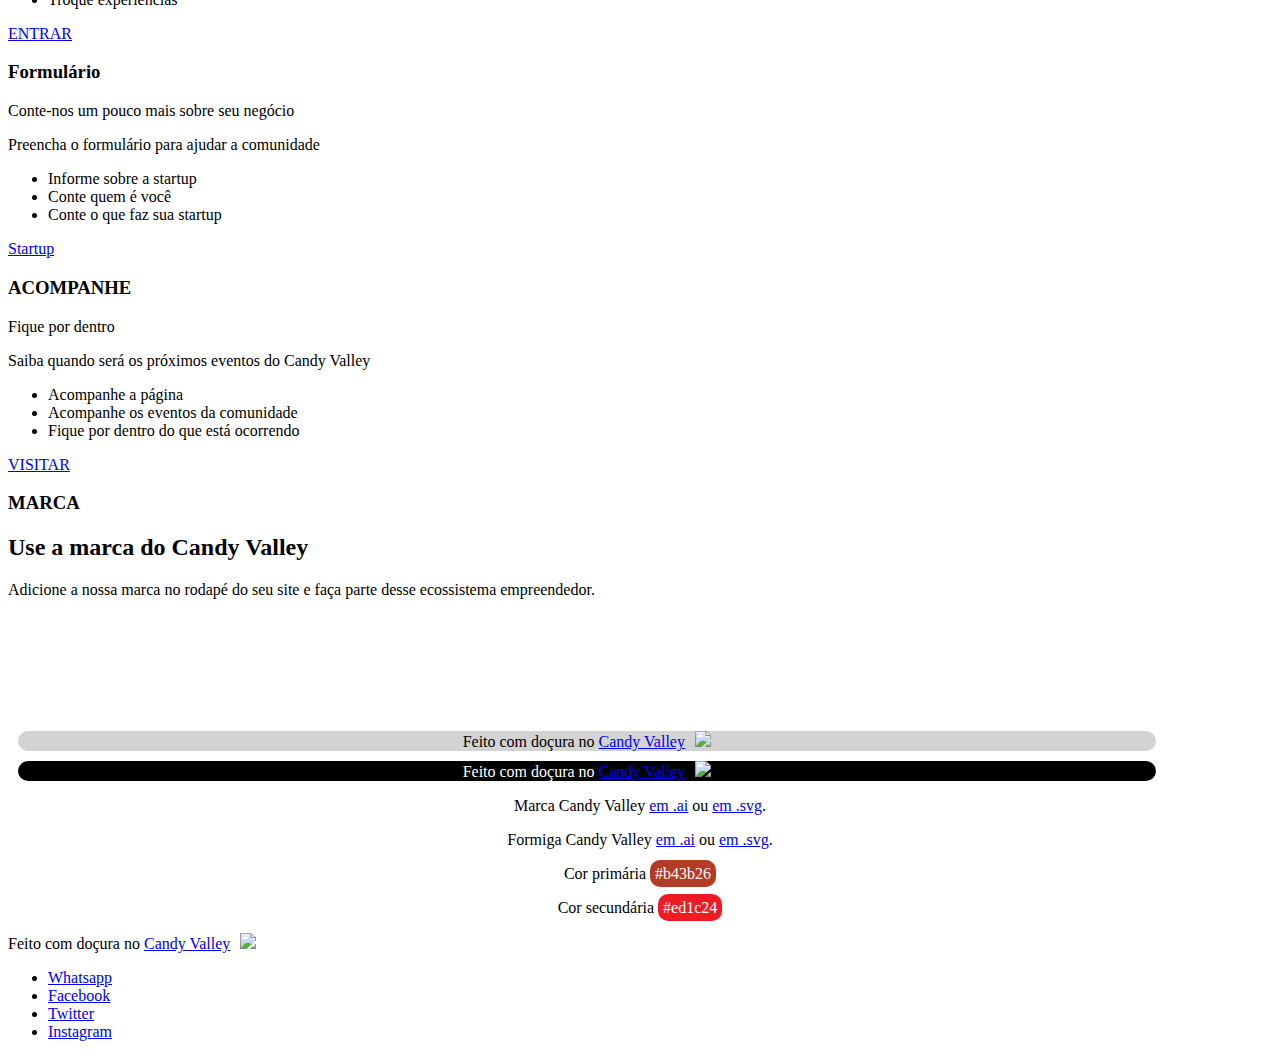
==== commit e68562c3: "appending more startups" ====
--- a/index.html
+++ b/index.html
@@ -522,6 +522,10 @@
                         <img src="images/company-images/company-indeorum.png" alt="Company"/>
                         <div class="client-overlay"><span>Indeorum</span></div>
                     </a>
+                    <a target="_blank" href="https://www.pelotasvip.com.br/?utm_source=candy%20valley&utm_medium=redirect&utm_campaign=partners" class="col-3">
+                        <img src="images/company-images/company-pelotasvip.jpg" alt="Company"/>
+                        <div class="client-overlay"><span>PelotasVip</span></div>
+                    </a>
                     <a target="_blank" href="https://www.unieloo.com/?utm_source=candy%20valley&utm_medium=redirect&utm_campaign=partners" class="col-3">
                         <img src="images/company-images/company-unieloo.png" alt="Company"/>
                         <div class="client-overlay"><span>Unieloo</span></div>
@@ -552,6 +556,10 @@
                         <img src="images/company-images/company-bicileva.jpeg" alt="Company"/>
                         <div class="client-overlay"><span>Bicileva</span></div>
                     </a>
+                    <a target="_blank" href="https://boxmaker.com.br?utm_source=candy%20valley&utm_medium=redirect&utm_campaign=partners" class="col-3">
+                        <img src="images/company-images/company-boxmaker.png" alt="Company"/>
+                        <div class="client-overlay"><span>BoxMaker</span></div>
+                    </a>
                     <a target="_blank" href="https://www.facebook.com/coplacerg/?utm_source=candy%20valley&utm_medium=redirect&utm_campaign=partners" class="col-3">
                         <img src="images/company-images/company-coplace.png" alt="Company"/>
                         <div class="client-overlay"><span>Coplace</span></div>
@@ -627,6 +635,10 @@
                     <a target="_blank" href="https://promove.rs/?utm_source=candy%20valley&utm_medium=redirect&utm_campaign=partners" class="col-3">
                         <img src="images/company-images/company-promove.png" alt="Company"/>
                         <div class="client-overlay"><span>Promovers</span></div>
+                    </a>
+                    <a target="_blank" href="https://rass.tech/?utm_source=candy%20valley&utm_medium=redirect&utm_campaign=partners" class="col-3">
+                        <img src="images/company-images/company-rasshtech.png" alt="Company"/>
+                        <div class="client-overlay"><span>RASS Tech</span></div>
                     </a>
                     <a target="_blank" href="http://www.scallar.com.br/?utm_source=candy%20valley&utm_medium=redirect&utm_campaign=partners" class="col-3">
                         <img src="images/company-images/company-scallar.png" alt="Company"/>
@@ -958,4 +970,4 @@
 
 
 </body>
-</html>+</html>
